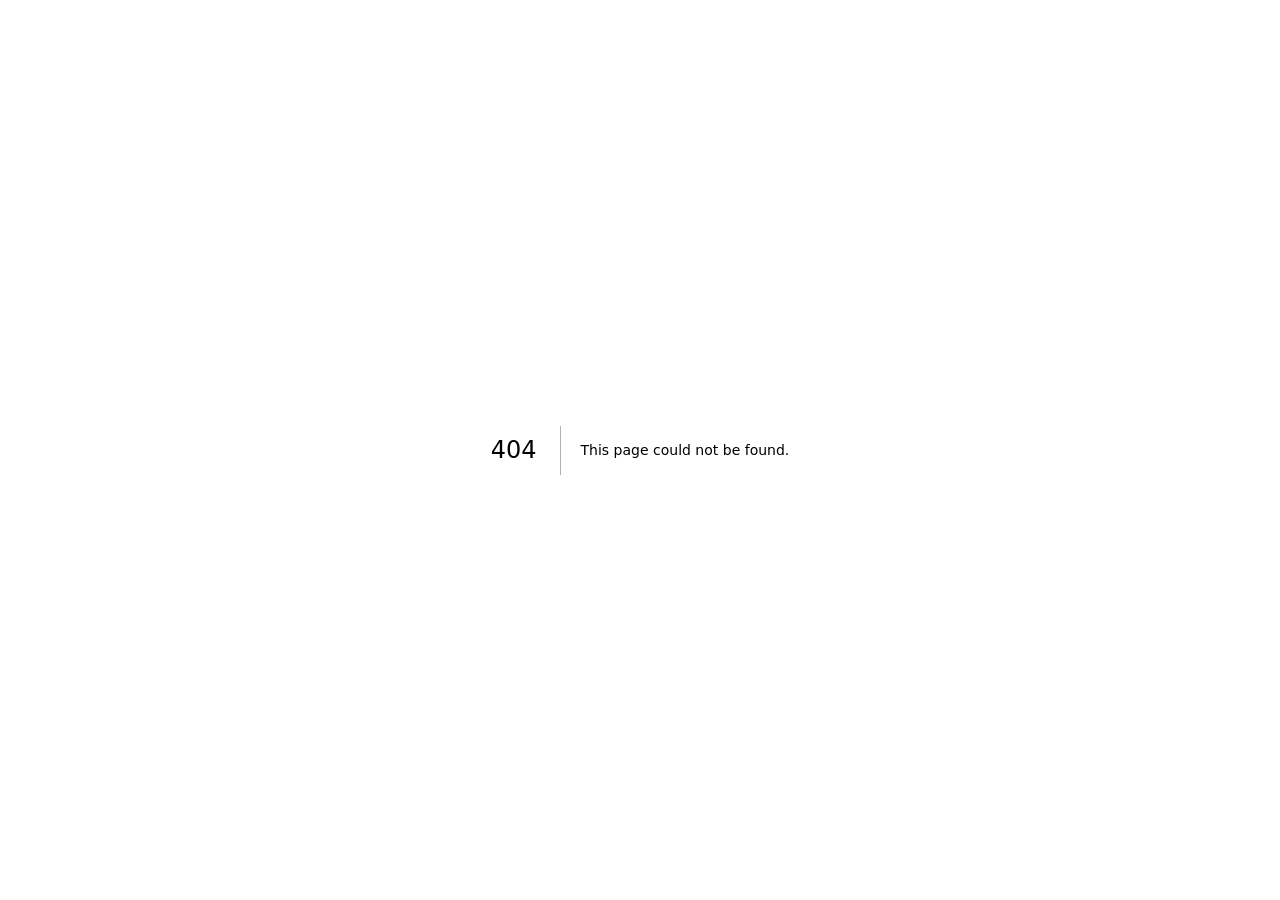
==== 404/index.html @ c5ea3d71 "deploy: v6 — DILLAB rename" ====
<!DOCTYPE html><html lang="en" class="fraunces_c4b80575-module__JgMBeq__variable inter_c15e96cb-module__0bjUvq__variable ibm_plex_mono_bdb4b585-module__35JmoG__variable noto_serif_kr_22323b83-module__LO8jJa__variable h-full"><head><meta charSet="utf-8"/><meta name="viewport" content="width=device-width, initial-scale=1"/><link rel="stylesheet" href="/deepinsightlab-landing/_next/static/chunks/138w5n_ed7k6j.css" data-precedence="next"/><link rel="stylesheet" href="/deepinsightlab-landing/_next/static/chunks/2ii678qt4rax4.css" data-precedence="next"/><link rel="stylesheet" href="/deepinsightlab-landing/_next/static/chunks/2u2od0_vrd44f.css" data-precedence="next"/><link rel="preload" as="script" fetchPriority="low" href="/deepinsightlab-landing/_next/static/chunks/1cxe7yfa6_uqi.js"/><script src="/deepinsightlab-landing/_next/static/chunks/389gwczjf6cuv.js" async=""></script><script src="/deepinsightlab-landing/_next/static/chunks/3rxl-jt3pdxgx.js" async=""></script><script src="/deepinsightlab-landing/_next/static/chunks/turbopack-0c_0icxtpxi1g.js" async=""></script><script src="/deepinsightlab-landing/_next/static/chunks/20u6gzc5dsdeu.js" async=""></script><script src="/deepinsightlab-landing/_next/static/chunks/158myu8e_yme3.js" async=""></script><meta name="robots" content="noindex"/><meta name="next-size-adjust" content=""/><title>404: This page could not be found.</title><title>Deep Insight Lab — Ten thousand reviews. One honest answer.</title><meta name="description" content="Deep Insight Lab turns the chaos of consumer voices into evidence you can act on. A consumer-research company building tools that make honest answers inevitable."/><meta property="og:title" content="Deep Insight Lab — Ten thousand reviews. One honest answer."/><meta property="og:description" content="We turn the chaos of consumer voices into evidence you can act on."/><meta property="og:type" content="website"/><meta name="twitter:card" content="summary"/><meta name="twitter:title" content="Deep Insight Lab — Ten thousand reviews. One honest answer."/><meta name="twitter:description" content="We turn the chaos of consumer voices into evidence you can act on."/><link rel="icon" href="/deepinsightlab-landing/favicon.ico?favicon.2vob68tjqpejf.ico" sizes="256x256" type="image/x-icon"/><script src="/deepinsightlab-landing/_next/static/chunks/0cz1d0mv5g_q7.js" noModule=""></script></head><body class="grain min-h-full antialiased"><div hidden=""><!--$--><!--/$--></div><div style="font-family:system-ui,&quot;Segoe UI&quot;,Roboto,Helvetica,Arial,sans-serif,&quot;Apple Color Emoji&quot;,&quot;Segoe UI Emoji&quot;;height:100vh;text-align:center;display:flex;flex-direction:column;align-items:center;justify-content:center"><div><style>body{color:#000;background:#fff;margin:0}.next-error-h1{border-right:1px solid rgba(0,0,0,.3)}@media (prefers-color-scheme:dark){body{color:#fff;background:#000}.next-error-h1{border-right:1px solid rgba(255,255,255,.3)}}</style><h1 class="next-error-h1" style="display:inline-block;margin:0 20px 0 0;padding:0 23px 0 0;font-size:24px;font-weight:500;vertical-align:top;line-height:49px">404</h1><div style="display:inline-block"><h2 style="font-size:14px;font-weight:400;line-height:49px;margin:0">This page could not be found.</h2></div></div></div><!--$--><!--/$--><script src="/deepinsightlab-landing/_next/static/chunks/1cxe7yfa6_uqi.js" id="_R_" async=""></script><script>(self.__next_f=self.__next_f||[]).push([0])</script><script>self.__next_f.push([1,"1:\"$Sreact.fragment\"\n2:I[7761,[\"/deepinsightlab-landing/_next/static/chunks/20u6gzc5dsdeu.js\",\"/deepinsightlab-landing/_next/static/chunks/158myu8e_yme3.js\"],\"LanguageProvider\"]\n3:I[39756,[\"/deepinsightlab-landing/_next/static/chunks/20u6gzc5dsdeu.js\",\"/deepinsightlab-landing/_next/static/chunks/158myu8e_yme3.js\"],\"default\"]\n4:I[37457,[\"/deepinsightlab-landing/_next/static/chunks/20u6gzc5dsdeu.js\",\"/deepinsightlab-landing/_next/static/chunks/158myu8e_yme3.js\"],\"default\"]\n5:I[97367,[\"/deepinsightlab-landing/_next/static/chunks/20u6gzc5dsdeu.js\",\"/deepinsightlab-landing/_next/static/chunks/158myu8e_yme3.js\"],\"OutletBoundary\"]\n6:\"$Sreact.suspense\"\n9:I[97367,[\"/deepinsightlab-landing/_next/static/chunks/20u6gzc5dsdeu.js\",\"/deepinsightlab-landing/_next/static/chunks/158myu8e_yme3.js\"],\"ViewportBoundary\"]\nb:I[97367,[\"/deepinsightlab-landing/_next/static/chunks/20u6gzc5dsdeu.js\",\"/deepinsightlab-landing/_next/static/chunks/158myu8e_yme3.js\"],\"MetadataBoundary\"]\nd:I[68027,[\"/deepinsightlab-landing/_next/static/chunks/20u6gzc5dsdeu.js\",\"/deepinsightlab-landing/_next/static/chunks/158myu8e_yme3.js\"],\"default\",1]\n:HL[\"/deepinsightlab-landing/_next/static/chunks/138w5n_ed7k6j.css\",\"style\"]\n:HL[\"/deepinsightlab-landing/_next/static/chunks/2ii678qt4rax4.css\",\"style\"]\n:HL[\"/deepinsightlab-landing/_next/static/chunks/2u2od0_vrd44f.css\",\"style\"]\n"])</script><script>self.__next_f.push([1,"0:{\"P\":null,\"c\":[\"\",\"_not-found\",\"\"],\"q\":\"\",\"i\":false,\"f\":[[[\"\",{\"children\":[\"/_not-found\",{\"children\":[\"__PAGE__\",{}]}]},\"$undefined\",\"$undefined\",16],[[\"$\",\"$1\",\"c\",{\"children\":[[[\"$\",\"link\",\"0\",{\"rel\":\"stylesheet\",\"href\":\"/deepinsightlab-landing/_next/static/chunks/138w5n_ed7k6j.css\",\"precedence\":\"next\",\"crossOrigin\":\"$undefined\",\"nonce\":\"$undefined\"}],[\"$\",\"link\",\"1\",{\"rel\":\"stylesheet\",\"href\":\"/deepinsightlab-landing/_next/static/chunks/2ii678qt4rax4.css\",\"precedence\":\"next\",\"crossOrigin\":\"$undefined\",\"nonce\":\"$undefined\"}],[\"$\",\"link\",\"2\",{\"rel\":\"stylesheet\",\"href\":\"/deepinsightlab-landing/_next/static/chunks/2u2od0_vrd44f.css\",\"precedence\":\"next\",\"crossOrigin\":\"$undefined\",\"nonce\":\"$undefined\"}],[\"$\",\"script\",\"script-0\",{\"src\":\"/deepinsightlab-landing/_next/static/chunks/20u6gzc5dsdeu.js\",\"async\":true,\"nonce\":\"$undefined\"}],[\"$\",\"script\",\"script-1\",{\"src\":\"/deepinsightlab-landing/_next/static/chunks/158myu8e_yme3.js\",\"async\":true,\"nonce\":\"$undefined\"}]],[\"$\",\"html\",null,{\"lang\":\"en\",\"className\":\"fraunces_c4b80575-module__JgMBeq__variable inter_c15e96cb-module__0bjUvq__variable ibm_plex_mono_bdb4b585-module__35JmoG__variable noto_serif_kr_22323b83-module__LO8jJa__variable h-full\",\"children\":[\"$\",\"body\",null,{\"className\":\"grain min-h-full antialiased\",\"children\":[\"$\",\"$L2\",null,{\"children\":[\"$\",\"$L3\",null,{\"parallelRouterKey\":\"children\",\"error\":\"$undefined\",\"errorStyles\":\"$undefined\",\"errorScripts\":\"$undefined\",\"template\":[\"$\",\"$L4\",null,{}],\"templateStyles\":\"$undefined\",\"templateScripts\":\"$undefined\",\"notFound\":[[[\"$\",\"title\",null,{\"children\":\"404: This page could not be found.\"}],[\"$\",\"div\",null,{\"style\":{\"fontFamily\":\"system-ui,\\\"Segoe UI\\\",Roboto,Helvetica,Arial,sans-serif,\\\"Apple Color Emoji\\\",\\\"Segoe UI Emoji\\\"\",\"height\":\"100vh\",\"textAlign\":\"center\",\"display\":\"flex\",\"flexDirection\":\"column\",\"alignItems\":\"center\",\"justifyContent\":\"center\"},\"children\":[\"$\",\"div\",null,{\"children\":[[\"$\",\"style\",null,{\"dangerouslySetInnerHTML\":{\"__html\":\"body{color:#000;background:#fff;margin:0}.next-error-h1{border-right:1px solid rgba(0,0,0,.3)}@media (prefers-color-scheme:dark){body{color:#fff;background:#000}.next-error-h1{border-right:1px solid rgba(255,255,255,.3)}}\"}}],[\"$\",\"h1\",null,{\"className\":\"next-error-h1\",\"style\":{\"display\":\"inline-block\",\"margin\":\"0 20px 0 0\",\"padding\":\"0 23px 0 0\",\"fontSize\":24,\"fontWeight\":500,\"verticalAlign\":\"top\",\"lineHeight\":\"49px\"},\"children\":404}],[\"$\",\"div\",null,{\"style\":{\"display\":\"inline-block\"},\"children\":[\"$\",\"h2\",null,{\"style\":{\"fontSize\":14,\"fontWeight\":400,\"lineHeight\":\"49px\",\"margin\":0},\"children\":\"This page could not be found.\"}]}]]}]}]],[]],\"forbidden\":\"$undefined\",\"unauthorized\":\"$undefined\"}]}]}]}]]}],{\"children\":[[\"$\",\"$1\",\"c\",{\"children\":[null,[\"$\",\"$L3\",null,{\"parallelRouterKey\":\"children\",\"error\":\"$undefined\",\"errorStyles\":\"$undefined\",\"errorScripts\":\"$undefined\",\"template\":[\"$\",\"$L4\",null,{}],\"templateStyles\":\"$undefined\",\"templateScripts\":\"$undefined\",\"notFound\":\"$undefined\",\"forbidden\":\"$undefined\",\"unauthorized\":\"$undefined\"}]]}],{\"children\":[[\"$\",\"$1\",\"c\",{\"children\":[[[\"$\",\"title\",null,{\"children\":\"404: This page could not be found.\"}],[\"$\",\"div\",null,{\"style\":\"$0:f:0:1:0:props:children:1:props:children:props:children:props:children:props:notFound:0:1:props:style\",\"children\":[\"$\",\"div\",null,{\"children\":[[\"$\",\"style\",null,{\"dangerouslySetInnerHTML\":{\"__html\":\"body{color:#000;background:#fff;margin:0}.next-error-h1{border-right:1px solid rgba(0,0,0,.3)}@media (prefers-color-scheme:dark){body{color:#fff;background:#000}.next-error-h1{border-right:1px solid rgba(255,255,255,.3)}}\"}}],[\"$\",\"h1\",null,{\"className\":\"next-error-h1\",\"style\":\"$0:f:0:1:0:props:children:1:props:children:props:children:props:children:props:notFound:0:1:props:children:props:children:1:props:style\",\"children\":404}],[\"$\",\"div\",null,{\"style\":\"$0:f:0:1:0:props:children:1:props:children:props:children:props:children:props:notFound:0:1:props:children:props:children:2:props:style\",\"children\":[\"$\",\"h2\",null,{\"style\":\"$0:f:0:1:0:props:children:1:props:children:props:children:props:children:props:notFound:0:1:props:children:props:children:2:props:children:props:style\",\"children\":\"This page could not be found.\"}]}]]}]}]],null,[\"$\",\"$L5\",null,{\"children\":[\"$\",\"$6\",null,{\"name\":\"Next.MetadataOutlet\",\"children\":\"$@7\"}]}]]}],{},null,false,null]},null,false,\"$@8\"]},null,false,null],[\"$\",\"$1\",\"h\",{\"children\":[[\"$\",\"meta\",null,{\"name\":\"robots\",\"content\":\"noindex\"}],[\"$\",\"$L9\",null,{\"children\":\"$La\"}],[\"$\",\"div\",null,{\"hidden\":true,\"children\":[\"$\",\"$Lb\",null,{\"children\":[\"$\",\"$6\",null,{\"name\":\"Next.Metadata\",\"children\":\"$Lc\"}]}]}],[\"$\",\"meta\",null,{\"name\":\"next-size-adjust\",\"content\":\"\"}]]}],false]],\"m\":\"$undefined\",\"G\":[\"$d\",[[\"$\",\"link\",\"0\",{\"rel\":\"stylesheet\",\"href\":\"/deepinsightlab-landing/_next/static/chunks/138w5n_ed7k6j.css\",\"precedence\":\"next\",\"crossOrigin\":\"$undefined\",\"nonce\":\"$undefined\"}],[\"$\",\"link\",\"1\",{\"rel\":\"stylesheet\",\"href\":\"/deepinsightlab-landing/_next/static/chunks/2ii678qt4rax4.css\",\"precedence\":\"next\",\"crossOrigin\":\"$undefined\",\"nonce\":\"$undefined\"}],[\"$\",\"link\",\"2\",{\"rel\":\"stylesheet\",\"href\":\"/deepinsightlab-landing/_next/static/chunks/2u2od0_vrd44f.css\",\"precedence\":\"next\",\"crossOrigin\":\"$undefined\",\"nonce\":\"$undefined\"}]]],\"S\":true,\"h\":null,\"s\":\"$undefined\",\"l\":\"$undefined\",\"p\":\"$undefined\",\"d\":\"$undefined\",\"b\":\"7Vu07axseOOkrfmy8u9i1\"}\n"])</script><script>self.__next_f.push([1,"e:[]\n8:\"$We\"\n"])</script><script>self.__next_f.push([1,"a:[[\"$\",\"meta\",\"0\",{\"charSet\":\"utf-8\"}],[\"$\",\"meta\",\"1\",{\"name\":\"viewport\",\"content\":\"width=device-width, initial-scale=1\"}]]\n"])</script><script>self.__next_f.push([1,"f:I[27201,[\"/deepinsightlab-landing/_next/static/chunks/20u6gzc5dsdeu.js\",\"/deepinsightlab-landing/_next/static/chunks/158myu8e_yme3.js\"],\"IconMark\"]\n7:null\nc:[[\"$\",\"title\",\"0\",{\"children\":\"Deep Insight Lab — Ten thousand reviews. One honest answer.\"}],[\"$\",\"meta\",\"1\",{\"name\":\"description\",\"content\":\"Deep Insight Lab turns the chaos of consumer voices into evidence you can act on. A consumer-research company building tools that make honest answers inevitable.\"}],[\"$\",\"meta\",\"2\",{\"property\":\"og:title\",\"content\":\"Deep Insight Lab — Ten thousand reviews. One honest answer.\"}],[\"$\",\"meta\",\"3\",{\"property\":\"og:description\",\"content\":\"We turn the chaos of consumer voices into evidence you can act on.\"}],[\"$\",\"meta\",\"4\",{\"property\":\"og:type\",\"content\":\"website\"}],[\"$\",\"meta\",\"5\",{\"name\":\"twitter:card\",\"content\":\"summary\"}],[\"$\",\"meta\",\"6\",{\"name\":\"twitter:title\",\"content\":\"Deep Insight Lab — Ten thousand reviews. One honest answer.\"}],[\"$\",\"meta\",\"7\",{\"name\":\"twitter:description\",\"content\":\"We turn the chaos of consumer voices into evidence you can act on.\"}],[\"$\",\"link\",\"8\",{\"rel\":\"icon\",\"href\":\"/deepinsightlab-landing/favicon.ico?favicon.2vob68tjqpejf.ico\",\"sizes\":\"256x256\",\"type\":\"image/x-icon\"}],[\"$\",\"$Lf\",\"9\",{}]]\n"])</script></body></html>
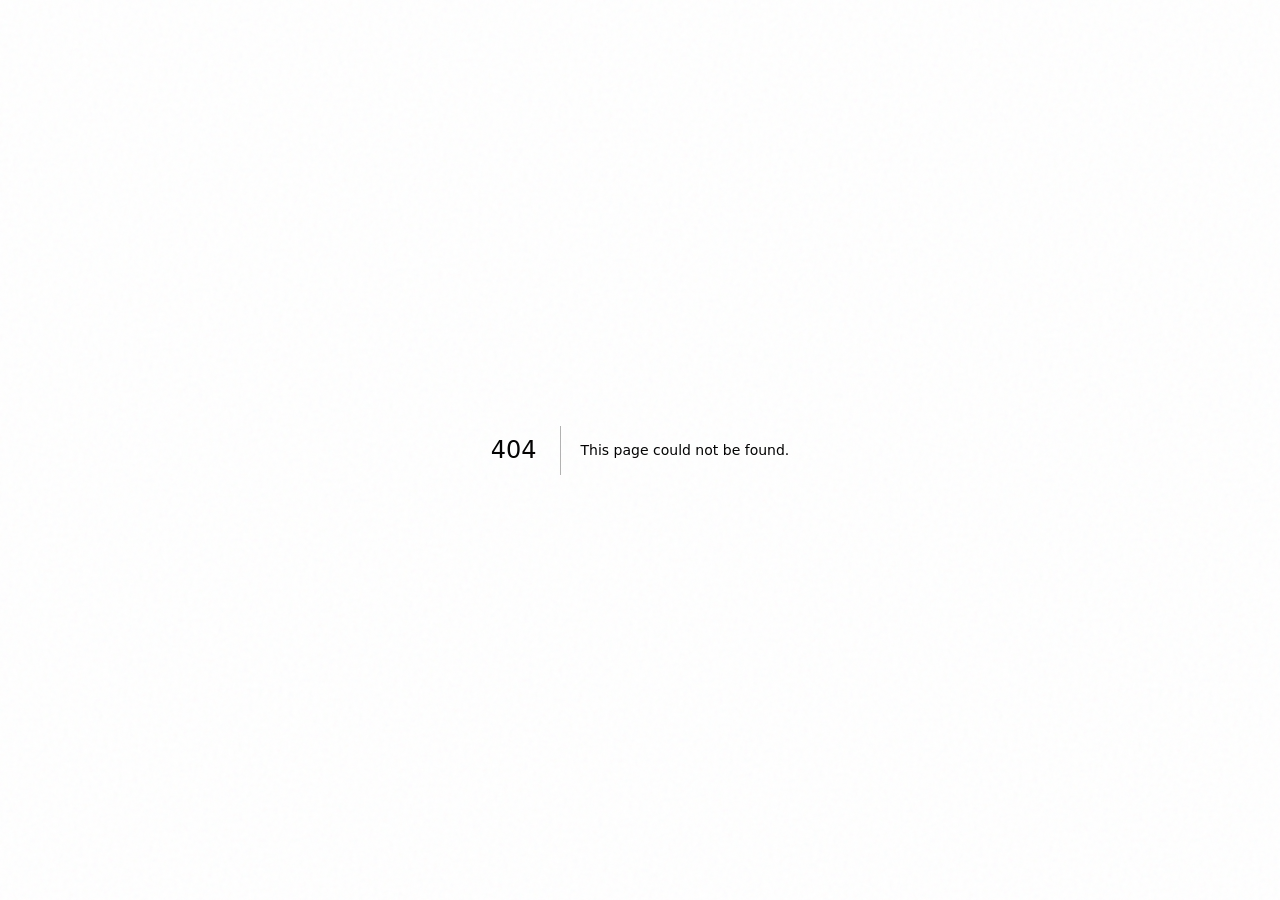
==== commit 7de5ec78: "fix: remove /deepinsightlab-landing basePath — serve assets from custom-domain root 커스텀 도메인(deepinsi" ====
--- a/404/index.html
+++ b/404/index.html
@@ -1 +1 @@
-<!DOCTYPE html><html lang="en" class="fraunces_c4b80575-module__JgMBeq__variable inter_c15e96cb-module__0bjUvq__variable ibm_plex_mono_bdb4b585-module__35JmoG__variable noto_serif_kr_22323b83-module__LO8jJa__variable h-full"><head><meta charSet="utf-8"/><meta name="viewport" content="width=device-width, initial-scale=1"/><link rel="stylesheet" href="/deepinsightlab-landing/_next/static/chunks/138w5n_ed7k6j.css" data-precedence="next"/><link rel="stylesheet" href="/deepinsightlab-landing/_next/static/chunks/2ii678qt4rax4.css" data-precedence="next"/><link rel="stylesheet" href="/deepinsightlab-landing/_next/static/chunks/2u2od0_vrd44f.css" data-precedence="next"/><link rel="preload" as="script" fetchPriority="low" href="/deepinsightlab-landing/_next/static/chunks/1cxe7yfa6_uqi.js"/><script src="/deepinsightlab-landing/_next/static/chunks/389gwczjf6cuv.js" async=""></script><script src="/deepinsightlab-landing/_next/static/chunks/3rxl-jt3pdxgx.js" async=""></script><script src="/deepinsightlab-landing/_next/static/chunks/turbopack-0c_0icxtpxi1g.js" async=""></script><script src="/deepinsightlab-landing/_next/static/chunks/20u6gzc5dsdeu.js" async=""></script><script src="/deepinsightlab-landing/_next/static/chunks/158myu8e_yme3.js" async=""></script><meta name="robots" content="noindex"/><meta name="next-size-adjust" content=""/><title>404: This page could not be found.</title><title>Deep Insight Lab — Ten thousand reviews. One honest answer.</title><meta name="description" content="Deep Insight Lab turns the chaos of consumer voices into evidence you can act on. A consumer-research company building tools that make honest answers inevitable."/><meta property="og:title" content="Deep Insight Lab — Ten thousand reviews. One honest answer."/><meta property="og:description" content="We turn the chaos of consumer voices into evidence you can act on."/><meta property="og:type" content="website"/><meta name="twitter:card" content="summary"/><meta name="twitter:title" content="Deep Insight Lab — Ten thousand reviews. One honest answer."/><meta name="twitter:description" content="We turn the chaos of consumer voices into evidence you can act on."/><link rel="icon" href="/deepinsightlab-landing/favicon.ico?favicon.2vob68tjqpejf.ico" sizes="256x256" type="image/x-icon"/><script src="/deepinsightlab-landing/_next/static/chunks/0cz1d0mv5g_q7.js" noModule=""></script></head><body class="grain min-h-full antialiased"><div hidden=""><!--$--><!--/$--></div><div style="font-family:system-ui,&quot;Segoe UI&quot;,Roboto,Helvetica,Arial,sans-serif,&quot;Apple Color Emoji&quot;,&quot;Segoe UI Emoji&quot;;height:100vh;text-align:center;display:flex;flex-direction:column;align-items:center;justify-content:center"><div><style>body{color:#000;background:#fff;margin:0}.next-error-h1{border-right:1px solid rgba(0,0,0,.3)}@media (prefers-color-scheme:dark){body{color:#fff;background:#000}.next-error-h1{border-right:1px solid rgba(255,255,255,.3)}}</style><h1 class="next-error-h1" style="display:inline-block;margin:0 20px 0 0;padding:0 23px 0 0;font-size:24px;font-weight:500;vertical-align:top;line-height:49px">404</h1><div style="display:inline-block"><h2 style="font-size:14px;font-weight:400;line-height:49px;margin:0">This page could not be found.</h2></div></div></div><!--$--><!--/$--><script src="/deepinsightlab-landing/_next/static/chunks/1cxe7yfa6_uqi.js" id="_R_" async=""></script><script>(self.__next_f=self.__next_f||[]).push([0])</script><script>self.__next_f.push([1,"1:\"$Sreact.fragment\"\n2:I[7761,[\"/deepinsightlab-landing/_next/static/chunks/20u6gzc5dsdeu.js\",\"/deepinsightlab-landing/_next/static/chunks/158myu8e_yme3.js\"],\"LanguageProvider\"]\n3:I[39756,[\"/deepinsightlab-landing/_next/static/chunks/20u6gzc5dsdeu.js\",\"/deepinsightlab-landing/_next/static/chunks/158myu8e_yme3.js\"],\"default\"]\n4:I[37457,[\"/deepinsightlab-landing/_next/static/chunks/20u6gzc5dsdeu.js\",\"/deepinsightlab-landing/_next/static/chunks/158myu8e_yme3.js\"],\"default\"]\n5:I[97367,[\"/deepinsightlab-landing/_next/static/chunks/20u6gzc5dsdeu.js\",\"/deepinsightlab-landing/_next/static/chunks/158myu8e_yme3.js\"],\"OutletBoundary\"]\n6:\"$Sreact.suspense\"\n9:I[97367,[\"/deepinsightlab-landing/_next/static/chunks/20u6gzc5dsdeu.js\",\"/deepinsightlab-landing/_next/static/chunks/158myu8e_yme3.js\"],\"ViewportBoundary\"]\nb:I[97367,[\"/deepinsightlab-landing/_next/static/chunks/20u6gzc5dsdeu.js\",\"/deepinsightlab-landing/_next/static/chunks/158myu8e_yme3.js\"],\"MetadataBoundary\"]\nd:I[68027,[\"/deepinsightlab-landing/_next/static/chunks/20u6gzc5dsdeu.js\",\"/deepinsightlab-landing/_next/static/chunks/158myu8e_yme3.js\"],\"default\",1]\n:HL[\"/deepinsightlab-landing/_next/static/chunks/138w5n_ed7k6j.css\",\"style\"]\n:HL[\"/deepinsightlab-landing/_next/static/chunks/2ii678qt4rax4.css\",\"style\"]\n:HL[\"/deepinsightlab-landing/_next/static/chunks/2u2od0_vrd44f.css\",\"style\"]\n"])</script><script>self.__next_f.push([1,"0:{\"P\":null,\"c\":[\"\",\"_not-found\",\"\"],\"q\":\"\",\"i\":false,\"f\":[[[\"\",{\"children\":[\"/_not-found\",{\"children\":[\"__PAGE__\",{}]}]},\"$undefined\",\"$undefined\",16],[[\"$\",\"$1\",\"c\",{\"children\":[[[\"$\",\"link\",\"0\",{\"rel\":\"stylesheet\",\"href\":\"/deepinsightlab-landing/_next/static/chunks/138w5n_ed7k6j.css\",\"precedence\":\"next\",\"crossOrigin\":\"$undefined\",\"nonce\":\"$undefined\"}],[\"$\",\"link\",\"1\",{\"rel\":\"stylesheet\",\"href\":\"/deepinsightlab-landing/_next/static/chunks/2ii678qt4rax4.css\",\"precedence\":\"next\",\"crossOrigin\":\"$undefined\",\"nonce\":\"$undefined\"}],[\"$\",\"link\",\"2\",{\"rel\":\"stylesheet\",\"href\":\"/deepinsightlab-landing/_next/static/chunks/2u2od0_vrd44f.css\",\"precedence\":\"next\",\"crossOrigin\":\"$undefined\",\"nonce\":\"$undefined\"}],[\"$\",\"script\",\"script-0\",{\"src\":\"/deepinsightlab-landing/_next/static/chunks/20u6gzc5dsdeu.js\",\"async\":true,\"nonce\":\"$undefined\"}],[\"$\",\"script\",\"script-1\",{\"src\":\"/deepinsightlab-landing/_next/static/chunks/158myu8e_yme3.js\",\"async\":true,\"nonce\":\"$undefined\"}]],[\"$\",\"html\",null,{\"lang\":\"en\",\"className\":\"fraunces_c4b80575-module__JgMBeq__variable inter_c15e96cb-module__0bjUvq__variable ibm_plex_mono_bdb4b585-module__35JmoG__variable noto_serif_kr_22323b83-module__LO8jJa__variable h-full\",\"children\":[\"$\",\"body\",null,{\"className\":\"grain min-h-full antialiased\",\"children\":[\"$\",\"$L2\",null,{\"children\":[\"$\",\"$L3\",null,{\"parallelRouterKey\":\"children\",\"error\":\"$undefined\",\"errorStyles\":\"$undefined\",\"errorScripts\":\"$undefined\",\"template\":[\"$\",\"$L4\",null,{}],\"templateStyles\":\"$undefined\",\"templateScripts\":\"$undefined\",\"notFound\":[[[\"$\",\"title\",null,{\"children\":\"404: This page could not be found.\"}],[\"$\",\"div\",null,{\"style\":{\"fontFamily\":\"system-ui,\\\"Segoe UI\\\",Roboto,Helvetica,Arial,sans-serif,\\\"Apple Color Emoji\\\",\\\"Segoe UI Emoji\\\"\",\"height\":\"100vh\",\"textAlign\":\"center\",\"display\":\"flex\",\"flexDirection\":\"column\",\"alignItems\":\"center\",\"justifyContent\":\"center\"},\"children\":[\"$\",\"div\",null,{\"children\":[[\"$\",\"style\",null,{\"dangerouslySetInnerHTML\":{\"__html\":\"body{color:#000;background:#fff;margin:0}.next-error-h1{border-right:1px solid rgba(0,0,0,.3)}@media (prefers-color-scheme:dark){body{color:#fff;background:#000}.next-error-h1{border-right:1px solid rgba(255,255,255,.3)}}\"}}],[\"$\",\"h1\",null,{\"className\":\"next-error-h1\",\"style\":{\"display\":\"inline-block\",\"margin\":\"0 20px 0 0\",\"padding\":\"0 23px 0 0\",\"fontSize\":24,\"fontWeight\":500,\"verticalAlign\":\"top\",\"lineHeight\":\"49px\"},\"children\":404}],[\"$\",\"div\",null,{\"style\":{\"display\":\"inline-block\"},\"children\":[\"$\",\"h2\",null,{\"style\":{\"fontSize\":14,\"fontWeight\":400,\"lineHeight\":\"49px\",\"margin\":0},\"children\":\"This page could not be found.\"}]}]]}]}]],[]],\"forbidden\":\"$undefined\",\"unauthorized\":\"$undefined\"}]}]}]}]]}],{\"children\":[[\"$\",\"$1\",\"c\",{\"children\":[null,[\"$\",\"$L3\",null,{\"parallelRouterKey\":\"children\",\"error\":\"$undefined\",\"errorStyles\":\"$undefined\",\"errorScripts\":\"$undefined\",\"template\":[\"$\",\"$L4\",null,{}],\"templateStyles\":\"$undefined\",\"templateScripts\":\"$undefined\",\"notFound\":\"$undefined\",\"forbidden\":\"$undefined\",\"unauthorized\":\"$undefined\"}]]}],{\"children\":[[\"$\",\"$1\",\"c\",{\"children\":[[[\"$\",\"title\",null,{\"children\":\"404: This page could not be found.\"}],[\"$\",\"div\",null,{\"style\":\"$0:f:0:1:0:props:children:1:props:children:props:children:props:children:props:notFound:0:1:props:style\",\"children\":[\"$\",\"div\",null,{\"children\":[[\"$\",\"style\",null,{\"dangerouslySetInnerHTML\":{\"__html\":\"body{color:#000;background:#fff;margin:0}.next-error-h1{border-right:1px solid rgba(0,0,0,.3)}@media (prefers-color-scheme:dark){body{color:#fff;background:#000}.next-error-h1{border-right:1px solid rgba(255,255,255,.3)}}\"}}],[\"$\",\"h1\",null,{\"className\":\"next-error-h1\",\"style\":\"$0:f:0:1:0:props:children:1:props:children:props:children:props:children:props:notFound:0:1:props:children:props:children:1:props:style\",\"children\":404}],[\"$\",\"div\",null,{\"style\":\"$0:f:0:1:0:props:children:1:props:children:props:children:props:children:props:notFound:0:1:props:children:props:children:2:props:style\",\"children\":[\"$\",\"h2\",null,{\"style\":\"$0:f:0:1:0:props:children:1:props:children:props:children:props:children:props:notFound:0:1:props:children:props:children:2:props:children:props:style\",\"children\":\"This page could not be found.\"}]}]]}]}]],null,[\"$\",\"$L5\",null,{\"children\":[\"$\",\"$6\",null,{\"name\":\"Next.MetadataOutlet\",\"children\":\"$@7\"}]}]]}],{},null,false,null]},null,false,\"$@8\"]},null,false,null],[\"$\",\"$1\",\"h\",{\"children\":[[\"$\",\"meta\",null,{\"name\":\"robots\",\"content\":\"noindex\"}],[\"$\",\"$L9\",null,{\"children\":\"$La\"}],[\"$\",\"div\",null,{\"hidden\":true,\"children\":[\"$\",\"$Lb\",null,{\"children\":[\"$\",\"$6\",null,{\"name\":\"Next.Metadata\",\"children\":\"$Lc\"}]}]}],[\"$\",\"meta\",null,{\"name\":\"next-size-adjust\",\"content\":\"\"}]]}],false]],\"m\":\"$undefined\",\"G\":[\"$d\",[[\"$\",\"link\",\"0\",{\"rel\":\"stylesheet\",\"href\":\"/deepinsightlab-landing/_next/static/chunks/138w5n_ed7k6j.css\",\"precedence\":\"next\",\"crossOrigin\":\"$undefined\",\"nonce\":\"$undefined\"}],[\"$\",\"link\",\"1\",{\"rel\":\"stylesheet\",\"href\":\"/deepinsightlab-landing/_next/static/chunks/2ii678qt4rax4.css\",\"precedence\":\"next\",\"crossOrigin\":\"$undefined\",\"nonce\":\"$undefined\"}],[\"$\",\"link\",\"2\",{\"rel\":\"stylesheet\",\"href\":\"/deepinsightlab-landing/_next/static/chunks/2u2od0_vrd44f.css\",\"precedence\":\"next\",\"crossOrigin\":\"$undefined\",\"nonce\":\"$undefined\"}]]],\"S\":true,\"h\":null,\"s\":\"$undefined\",\"l\":\"$undefined\",\"p\":\"$undefined\",\"d\":\"$undefined\",\"b\":\"7Vu07axseOOkrfmy8u9i1\"}\n"])</script><script>self.__next_f.push([1,"e:[]\n8:\"$We\"\n"])</script><script>self.__next_f.push([1,"a:[[\"$\",\"meta\",\"0\",{\"charSet\":\"utf-8\"}],[\"$\",\"meta\",\"1\",{\"name\":\"viewport\",\"content\":\"width=device-width, initial-scale=1\"}]]\n"])</script><script>self.__next_f.push([1,"f:I[27201,[\"/deepinsightlab-landing/_next/static/chunks/20u6gzc5dsdeu.js\",\"/deepinsightlab-landing/_next/static/chunks/158myu8e_yme3.js\"],\"IconMark\"]\n7:null\nc:[[\"$\",\"title\",\"0\",{\"children\":\"Deep Insight Lab — Ten thousand reviews. One honest answer.\"}],[\"$\",\"meta\",\"1\",{\"name\":\"description\",\"content\":\"Deep Insight Lab turns the chaos of consumer voices into evidence you can act on. A consumer-research company building tools that make honest answers inevitable.\"}],[\"$\",\"meta\",\"2\",{\"property\":\"og:title\",\"content\":\"Deep Insight Lab — Ten thousand reviews. One honest answer.\"}],[\"$\",\"meta\",\"3\",{\"property\":\"og:description\",\"content\":\"We turn the chaos of consumer voices into evidence you can act on.\"}],[\"$\",\"meta\",\"4\",{\"property\":\"og:type\",\"content\":\"website\"}],[\"$\",\"meta\",\"5\",{\"name\":\"twitter:card\",\"content\":\"summary\"}],[\"$\",\"meta\",\"6\",{\"name\":\"twitter:title\",\"content\":\"Deep Insight Lab — Ten thousand reviews. One honest answer.\"}],[\"$\",\"meta\",\"7\",{\"name\":\"twitter:description\",\"content\":\"We turn the chaos of consumer voices into evidence you can act on.\"}],[\"$\",\"link\",\"8\",{\"rel\":\"icon\",\"href\":\"/deepinsightlab-landing/favicon.ico?favicon.2vob68tjqpejf.ico\",\"sizes\":\"256x256\",\"type\":\"image/x-icon\"}],[\"$\",\"$Lf\",\"9\",{}]]\n"])</script></body></html>+<!DOCTYPE html><html lang="en" class="fraunces_c4b80575-module__JgMBeq__variable inter_c15e96cb-module__0bjUvq__variable ibm_plex_mono_bdb4b585-module__35JmoG__variable noto_serif_kr_22323b83-module__LO8jJa__variable h-full"><head><meta charSet="utf-8"/><meta name="viewport" content="width=device-width, initial-scale=1"/><link rel="stylesheet" href="/_next/static/chunks/138w5n_ed7k6j.css" data-precedence="next"/><link rel="stylesheet" href="/_next/static/chunks/2ii678qt4rax4.css" data-precedence="next"/><link rel="stylesheet" href="/_next/static/chunks/2u2od0_vrd44f.css" data-precedence="next"/><link rel="preload" as="script" fetchPriority="low" href="/_next/static/chunks/1cxe7yfa6_uqi.js"/><script src="/_next/static/chunks/389gwczjf6cuv.js" async=""></script><script src="/_next/static/chunks/3rxl-jt3pdxgx.js" async=""></script><script src="/_next/static/chunks/turbopack-0c_0icxtpxi1g.js" async=""></script><script src="/_next/static/chunks/20u6gzc5dsdeu.js" async=""></script><script src="/_next/static/chunks/158myu8e_yme3.js" async=""></script><meta name="robots" content="noindex"/><meta name="next-size-adjust" content=""/><title>404: This page could not be found.</title><title>Deep Insight Lab — Ten thousand reviews. One honest answer.</title><meta name="description" content="Deep Insight Lab turns the chaos of consumer voices into evidence you can act on. A consumer-research company building tools that make honest answers inevitable."/><meta property="og:title" content="Deep Insight Lab — Ten thousand reviews. One honest answer."/><meta property="og:description" content="We turn the chaos of consumer voices into evidence you can act on."/><meta property="og:type" content="website"/><meta name="twitter:card" content="summary"/><meta name="twitter:title" content="Deep Insight Lab — Ten thousand reviews. One honest answer."/><meta name="twitter:description" content="We turn the chaos of consumer voices into evidence you can act on."/><link rel="icon" href="/favicon.ico?favicon.2vob68tjqpejf.ico" sizes="256x256" type="image/x-icon"/><script src="/_next/static/chunks/0cz1d0mv5g_q7.js" noModule=""></script></head><body class="grain min-h-full antialiased"><div hidden=""><!--$--><!--/$--></div><div style="font-family:system-ui,&quot;Segoe UI&quot;,Roboto,Helvetica,Arial,sans-serif,&quot;Apple Color Emoji&quot;,&quot;Segoe UI Emoji&quot;;height:100vh;text-align:center;display:flex;flex-direction:column;align-items:center;justify-content:center"><div><style>body{color:#000;background:#fff;margin:0}.next-error-h1{border-right:1px solid rgba(0,0,0,.3)}@media (prefers-color-scheme:dark){body{color:#fff;background:#000}.next-error-h1{border-right:1px solid rgba(255,255,255,.3)}}</style><h1 class="next-error-h1" style="display:inline-block;margin:0 20px 0 0;padding:0 23px 0 0;font-size:24px;font-weight:500;vertical-align:top;line-height:49px">404</h1><div style="display:inline-block"><h2 style="font-size:14px;font-weight:400;line-height:49px;margin:0">This page could not be found.</h2></div></div></div><!--$--><!--/$--><script src="/_next/static/chunks/1cxe7yfa6_uqi.js" id="_R_" async=""></script><script>(self.__next_f=self.__next_f||[]).push([0])</script><script>self.__next_f.push([1,"1:\"$Sreact.fragment\"\n2:I[7761,[\"/_next/static/chunks/20u6gzc5dsdeu.js\",\"/_next/static/chunks/158myu8e_yme3.js\"],\"LanguageProvider\"]\n3:I[39756,[\"/_next/static/chunks/20u6gzc5dsdeu.js\",\"/_next/static/chunks/158myu8e_yme3.js\"],\"default\"]\n4:I[37457,[\"/_next/static/chunks/20u6gzc5dsdeu.js\",\"/_next/static/chunks/158myu8e_yme3.js\"],\"default\"]\n5:I[97367,[\"/_next/static/chunks/20u6gzc5dsdeu.js\",\"/_next/static/chunks/158myu8e_yme3.js\"],\"OutletBoundary\"]\n6:\"$Sreact.suspense\"\n9:I[97367,[\"/_next/static/chunks/20u6gzc5dsdeu.js\",\"/_next/static/chunks/158myu8e_yme3.js\"],\"ViewportBoundary\"]\nb:I[97367,[\"/_next/static/chunks/20u6gzc5dsdeu.js\",\"/_next/static/chunks/158myu8e_yme3.js\"],\"MetadataBoundary\"]\nd:I[68027,[\"/_next/static/chunks/20u6gzc5dsdeu.js\",\"/_next/static/chunks/158myu8e_yme3.js\"],\"default\",1]\n:HL[\"/_next/static/chunks/138w5n_ed7k6j.css\",\"style\"]\n:HL[\"/_next/static/chunks/2ii678qt4rax4.css\",\"style\"]\n:HL[\"/_next/static/chunks/2u2od0_vrd44f.css\",\"style\"]\n"])</script><script>self.__next_f.push([1,"0:{\"P\":null,\"c\":[\"\",\"_not-found\",\"\"],\"q\":\"\",\"i\":false,\"f\":[[[\"\",{\"children\":[\"/_not-found\",{\"children\":[\"__PAGE__\",{}]}]},\"$undefined\",\"$undefined\",16],[[\"$\",\"$1\",\"c\",{\"children\":[[[\"$\",\"link\",\"0\",{\"rel\":\"stylesheet\",\"href\":\"/_next/static/chunks/138w5n_ed7k6j.css\",\"precedence\":\"next\",\"crossOrigin\":\"$undefined\",\"nonce\":\"$undefined\"}],[\"$\",\"link\",\"1\",{\"rel\":\"stylesheet\",\"href\":\"/_next/static/chunks/2ii678qt4rax4.css\",\"precedence\":\"next\",\"crossOrigin\":\"$undefined\",\"nonce\":\"$undefined\"}],[\"$\",\"link\",\"2\",{\"rel\":\"stylesheet\",\"href\":\"/_next/static/chunks/2u2od0_vrd44f.css\",\"precedence\":\"next\",\"crossOrigin\":\"$undefined\",\"nonce\":\"$undefined\"}],[\"$\",\"script\",\"script-0\",{\"src\":\"/_next/static/chunks/20u6gzc5dsdeu.js\",\"async\":true,\"nonce\":\"$undefined\"}],[\"$\",\"script\",\"script-1\",{\"src\":\"/_next/static/chunks/158myu8e_yme3.js\",\"async\":true,\"nonce\":\"$undefined\"}]],[\"$\",\"html\",null,{\"lang\":\"en\",\"className\":\"fraunces_c4b80575-module__JgMBeq__variable inter_c15e96cb-module__0bjUvq__variable ibm_plex_mono_bdb4b585-module__35JmoG__variable noto_serif_kr_22323b83-module__LO8jJa__variable h-full\",\"children\":[\"$\",\"body\",null,{\"className\":\"grain min-h-full antialiased\",\"children\":[\"$\",\"$L2\",null,{\"children\":[\"$\",\"$L3\",null,{\"parallelRouterKey\":\"children\",\"error\":\"$undefined\",\"errorStyles\":\"$undefined\",\"errorScripts\":\"$undefined\",\"template\":[\"$\",\"$L4\",null,{}],\"templateStyles\":\"$undefined\",\"templateScripts\":\"$undefined\",\"notFound\":[[[\"$\",\"title\",null,{\"children\":\"404: This page could not be found.\"}],[\"$\",\"div\",null,{\"style\":{\"fontFamily\":\"system-ui,\\\"Segoe UI\\\",Roboto,Helvetica,Arial,sans-serif,\\\"Apple Color Emoji\\\",\\\"Segoe UI Emoji\\\"\",\"height\":\"100vh\",\"textAlign\":\"center\",\"display\":\"flex\",\"flexDirection\":\"column\",\"alignItems\":\"center\",\"justifyContent\":\"center\"},\"children\":[\"$\",\"div\",null,{\"children\":[[\"$\",\"style\",null,{\"dangerouslySetInnerHTML\":{\"__html\":\"body{color:#000;background:#fff;margin:0}.next-error-h1{border-right:1px solid rgba(0,0,0,.3)}@media (prefers-color-scheme:dark){body{color:#fff;background:#000}.next-error-h1{border-right:1px solid rgba(255,255,255,.3)}}\"}}],[\"$\",\"h1\",null,{\"className\":\"next-error-h1\",\"style\":{\"display\":\"inline-block\",\"margin\":\"0 20px 0 0\",\"padding\":\"0 23px 0 0\",\"fontSize\":24,\"fontWeight\":500,\"verticalAlign\":\"top\",\"lineHeight\":\"49px\"},\"children\":404}],[\"$\",\"div\",null,{\"style\":{\"display\":\"inline-block\"},\"children\":[\"$\",\"h2\",null,{\"style\":{\"fontSize\":14,\"fontWeight\":400,\"lineHeight\":\"49px\",\"margin\":0},\"children\":\"This page could not be found.\"}]}]]}]}]],[]],\"forbidden\":\"$undefined\",\"unauthorized\":\"$undefined\"}]}]}]}]]}],{\"children\":[[\"$\",\"$1\",\"c\",{\"children\":[null,[\"$\",\"$L3\",null,{\"parallelRouterKey\":\"children\",\"error\":\"$undefined\",\"errorStyles\":\"$undefined\",\"errorScripts\":\"$undefined\",\"template\":[\"$\",\"$L4\",null,{}],\"templateStyles\":\"$undefined\",\"templateScripts\":\"$undefined\",\"notFound\":\"$undefined\",\"forbidden\":\"$undefined\",\"unauthorized\":\"$undefined\"}]]}],{\"children\":[[\"$\",\"$1\",\"c\",{\"children\":[[[\"$\",\"title\",null,{\"children\":\"404: This page could not be found.\"}],[\"$\",\"div\",null,{\"style\":\"$0:f:0:1:0:props:children:1:props:children:props:children:props:children:props:notFound:0:1:props:style\",\"children\":[\"$\",\"div\",null,{\"children\":[[\"$\",\"style\",null,{\"dangerouslySetInnerHTML\":{\"__html\":\"body{color:#000;background:#fff;margin:0}.next-error-h1{border-right:1px solid rgba(0,0,0,.3)}@media (prefers-color-scheme:dark){body{color:#fff;background:#000}.next-error-h1{border-right:1px solid rgba(255,255,255,.3)}}\"}}],[\"$\",\"h1\",null,{\"className\":\"next-error-h1\",\"style\":\"$0:f:0:1:0:props:children:1:props:children:props:children:props:children:props:notFound:0:1:props:children:props:children:1:props:style\",\"children\":404}],[\"$\",\"div\",null,{\"style\":\"$0:f:0:1:0:props:children:1:props:children:props:children:props:children:props:notFound:0:1:props:children:props:children:2:props:style\",\"children\":[\"$\",\"h2\",null,{\"style\":\"$0:f:0:1:0:props:children:1:props:children:props:children:props:children:props:notFound:0:1:props:children:props:children:2:props:children:props:style\",\"children\":\"This page could not be found.\"}]}]]}]}]],null,[\"$\",\"$L5\",null,{\"children\":[\"$\",\"$6\",null,{\"name\":\"Next.MetadataOutlet\",\"children\":\"$@7\"}]}]]}],{},null,false,null]},null,false,\"$@8\"]},null,false,null],[\"$\",\"$1\",\"h\",{\"children\":[[\"$\",\"meta\",null,{\"name\":\"robots\",\"content\":\"noindex\"}],[\"$\",\"$L9\",null,{\"children\":\"$La\"}],[\"$\",\"div\",null,{\"hidden\":true,\"children\":[\"$\",\"$Lb\",null,{\"children\":[\"$\",\"$6\",null,{\"name\":\"Next.Metadata\",\"children\":\"$Lc\"}]}]}],[\"$\",\"meta\",null,{\"name\":\"next-size-adjust\",\"content\":\"\"}]]}],false]],\"m\":\"$undefined\",\"G\":[\"$d\",[[\"$\",\"link\",\"0\",{\"rel\":\"stylesheet\",\"href\":\"/_next/static/chunks/138w5n_ed7k6j.css\",\"precedence\":\"next\",\"crossOrigin\":\"$undefined\",\"nonce\":\"$undefined\"}],[\"$\",\"link\",\"1\",{\"rel\":\"stylesheet\",\"href\":\"/_next/static/chunks/2ii678qt4rax4.css\",\"precedence\":\"next\",\"crossOrigin\":\"$undefined\",\"nonce\":\"$undefined\"}],[\"$\",\"link\",\"2\",{\"rel\":\"stylesheet\",\"href\":\"/_next/static/chunks/2u2od0_vrd44f.css\",\"precedence\":\"next\",\"crossOrigin\":\"$undefined\",\"nonce\":\"$undefined\"}]]],\"S\":true,\"h\":null,\"s\":\"$undefined\",\"l\":\"$undefined\",\"p\":\"$undefined\",\"d\":\"$undefined\",\"b\":\"7Vu07axseOOkrfmy8u9i1\"}\n"])</script><script>self.__next_f.push([1,"e:[]\n8:\"$We\"\n"])</script><script>self.__next_f.push([1,"a:[[\"$\",\"meta\",\"0\",{\"charSet\":\"utf-8\"}],[\"$\",\"meta\",\"1\",{\"name\":\"viewport\",\"content\":\"width=device-width, initial-scale=1\"}]]\n"])</script><script>self.__next_f.push([1,"f:I[27201,[\"/_next/static/chunks/20u6gzc5dsdeu.js\",\"/_next/static/chunks/158myu8e_yme3.js\"],\"IconMark\"]\n7:null\nc:[[\"$\",\"title\",\"0\",{\"children\":\"Deep Insight Lab — Ten thousand reviews. One honest answer.\"}],[\"$\",\"meta\",\"1\",{\"name\":\"description\",\"content\":\"Deep Insight Lab turns the chaos of consumer voices into evidence you can act on. A consumer-research company building tools that make honest answers inevitable.\"}],[\"$\",\"meta\",\"2\",{\"property\":\"og:title\",\"content\":\"Deep Insight Lab — Ten thousand reviews. One honest answer.\"}],[\"$\",\"meta\",\"3\",{\"property\":\"og:description\",\"content\":\"We turn the chaos of consumer voices into evidence you can act on.\"}],[\"$\",\"meta\",\"4\",{\"property\":\"og:type\",\"content\":\"website\"}],[\"$\",\"meta\",\"5\",{\"name\":\"twitter:card\",\"content\":\"summary\"}],[\"$\",\"meta\",\"6\",{\"name\":\"twitter:title\",\"content\":\"Deep Insight Lab — Ten thousand reviews. One honest answer.\"}],[\"$\",\"meta\",\"7\",{\"name\":\"twitter:description\",\"content\":\"We turn the chaos of consumer voices into evidence you can act on.\"}],[\"$\",\"link\",\"8\",{\"rel\":\"icon\",\"href\":\"/favicon.ico?favicon.2vob68tjqpejf.ico\",\"sizes\":\"256x256\",\"type\":\"image/x-icon\"}],[\"$\",\"$Lf\",\"9\",{}]]\n"])</script></body></html>
--- a/_next/static/chunks/138w5n_ed7k6j.css
+++ b/_next/static/chunks/138w5n_ed7k6j.css
@@ -0,0 +1,3 @@
+@font-face{font-family:Fraunces;font-style:italic;font-weight:100 900;font-display:swap;src:url(../media/50a3f1070da3c6cc-s.2xm1k7t3a0pcd.woff2)format("woff2");unicode-range:U+102-103,U+110-111,U+128-129,U+168-169,U+1A0-1A1,U+1AF-1B0,U+300-301,U+303-304,U+308-309,U+323,U+329,U+1EA0-1EF9,U+20AB}@font-face{font-family:Fraunces;font-style:italic;font-weight:100 900;font-display:swap;src:url(../media/b887d91685b8c137-s.330vchwb4izzb.woff2)format("woff2");unicode-range:U+100-2BA,U+2BD-2C5,U+2C7-2CC,U+2CE-2D7,U+2DD-2FF,U+304,U+308,U+329,U+1D00-1DBF,U+1E00-1E9F,U+1EF2-1EFF,U+2020,U+20A0-20AB,U+20AD-20C0,U+2113,U+2C60-2C7F,U+A720-A7FF}@font-face{font-family:Fraunces;font-style:italic;font-weight:100 900;font-display:swap;src:url(../media/3c7c6164b2587822-s.p.16u3vygyjnhr0.woff2)format("woff2");unicode-range:U+??,U+131,U+152-153,U+2BB-2BC,U+2C6,U+2DA,U+2DC,U+304,U+308,U+329,U+2000-206F,U+20AC,U+2122,U+2191,U+2193,U+2212,U+2215,U+FEFF,U+FFFD}@font-face{font-family:Fraunces;font-style:normal;font-weight:100 900;font-display:swap;src:url(../media/1e219c03c996efbd-s.2qo5md4hn_gum.woff2)format("woff2");unicode-range:U+102-103,U+110-111,U+128-129,U+168-169,U+1A0-1A1,U+1AF-1B0,U+300-301,U+303-304,U+308-309,U+323,U+329,U+1EA0-1EF9,U+20AB}@font-face{font-family:Fraunces;font-style:normal;font-weight:100 900;font-display:swap;src:url(../media/b35b0dbffda7f2c4-s.1d9rlgtqyj_-l.woff2)format("woff2");unicode-range:U+100-2BA,U+2BD-2C5,U+2C7-2CC,U+2CE-2D7,U+2DD-2FF,U+304,U+308,U+329,U+1D00-1DBF,U+1E00-1E9F,U+1EF2-1EFF,U+2020,U+20A0-20AB,U+20AD-20C0,U+2113,U+2C60-2C7F,U+A720-A7FF}@font-face{font-family:Fraunces;font-style:normal;font-weight:100 900;font-display:swap;src:url(../media/03bda585a99c6450-s.p.32sris142tqlb.woff2)format("woff2");unicode-range:U+??,U+131,U+152-153,U+2BB-2BC,U+2C6,U+2DA,U+2DC,U+304,U+308,U+329,U+2000-206F,U+20AC,U+2122,U+2191,U+2193,U+2212,U+2215,U+FEFF,U+FFFD}@font-face{font-family:Fraunces Fallback;src:local(Times New Roman);ascent-override:84.71%;descent-override:22.09%;line-gap-override:0.0%;size-adjust:115.45%}.fraunces_c4b80575-module__JgMBeq__className{font-family:Fraunces,Fraunces Fallback}.fraunces_c4b80575-module__JgMBeq__variable{--font-fraunces:"Fraunces", "Fraunces Fallback"}
+@font-face{font-family:Inter;font-style:normal;font-weight:100 900;font-display:swap;src:url(../media/2c55a0e60120577a-s.0-dom-5bn10r2.woff2)format("woff2");unicode-range:U+460-52F,U+1C80-1C8A,U+20B4,U+2DE0-2DFF,U+A640-A69F,U+FE2E-FE2F}@font-face{font-family:Inter;font-style:normal;font-weight:100 900;font-display:swap;src:url(../media/9c72aa0f40e4eef8-s.1y4-pdgsjb-pw.woff2)format("woff2");unicode-range:U+301,U+400-45F,U+490-491,U+4B0-4B1,U+2116}@font-face{font-family:Inter;font-style:normal;font-weight:100 900;font-display:swap;src:url(../media/ad66f9afd8947f86-s.3lvt2whj97whp.woff2)format("woff2");unicode-range:U+1F??}@font-face{font-family:Inter;font-style:normal;font-weight:100 900;font-display:swap;src:url(../media/5476f68d60460930-s.2uwcyprjm3xu3.woff2)format("woff2");unicode-range:U+370-377,U+37A-37F,U+384-38A,U+38C,U+38E-3A1,U+3A3-3FF}@font-face{font-family:Inter;font-style:normal;font-weight:100 900;font-display:swap;src:url(../media/2bbe8d2671613f1f-s.0k62hbripvv8p.woff2)format("woff2");unicode-range:U+102-103,U+110-111,U+128-129,U+168-169,U+1A0-1A1,U+1AF-1B0,U+300-301,U+303-304,U+308-309,U+323,U+329,U+1EA0-1EF9,U+20AB}@font-face{font-family:Inter;font-style:normal;font-weight:100 900;font-display:swap;src:url(../media/1bffadaabf893a1e-s.3-6t-g6q0vh0a.woff2)format("woff2");unicode-range:U+100-2BA,U+2BD-2C5,U+2C7-2CC,U+2CE-2D7,U+2DD-2FF,U+304,U+308,U+329,U+1D00-1DBF,U+1E00-1E9F,U+1EF2-1EFF,U+2020,U+20A0-20AB,U+20AD-20C0,U+2113,U+2C60-2C7F,U+A720-A7FF}@font-face{font-family:Inter;font-style:normal;font-weight:100 900;font-display:swap;src:url(../media/83afe278b6a6bb3c-s.p.2bn3s6zvc0dyp.woff2)format("woff2");unicode-range:U+??,U+131,U+152-153,U+2BB-2BC,U+2C6,U+2DA,U+2DC,U+304,U+308,U+329,U+2000-206F,U+20AC,U+2122,U+2191,U+2193,U+2212,U+2215,U+FEFF,U+FFFD}@font-face{font-family:Inter Fallback;src:local(Arial);ascent-override:90.44%;descent-override:22.52%;line-gap-override:0.0%;size-adjust:107.12%}.inter_c15e96cb-module__0bjUvq__className{font-family:Inter,Inter Fallback;font-style:normal}.inter_c15e96cb-module__0bjUvq__variable{--font-inter:"Inter", "Inter Fallback"}
+@font-face{font-family:IBM Plex Mono;font-style:normal;font-weight:400;font-display:swap;src:url(../media/e390973e931a41c5-s.0rgnxg2b64rzs.woff2)format("woff2");unicode-range:U+460-52F,U+1C80-1C8A,U+20B4,U+2DE0-2DFF,U+A640-A69F,U+FE2E-FE2F}@font-face{font-family:IBM Plex Mono;font-style:normal;font-weight:400;font-display:swap;src:url(../media/59b15b4bcd7b1eb5-s.2vemzm0itqzfy.woff2)format("woff2");unicode-range:U+301,U+400-45F,U+490-491,U+4B0-4B1,U+2116}@font-face{font-family:IBM Plex Mono;font-style:normal;font-weight:400;font-display:swap;src:url(../media/e532fa1b9921e1cd-s.3cb5lpr2l6xud.woff2)format("woff2");unicode-range:U+102-103,U+110-111,U+128-129,U+168-169,U+1A0-1A1,U+1AF-1B0,U+300-301,U+303-304,U+308-309,U+323,U+329,U+1EA0-1EF9,U+20AB}@font-face{font-family:IBM Plex Mono;font-style:normal;font-weight:400;font-display:swap;src:url(../media/2fe89d53234c61d4-s.1u30mmyq6lnsd.woff2)format("woff2");unicode-range:U+100-2BA,U+2BD-2C5,U+2C7-2CC,U+2CE-2D7,U+2DD-2FF,U+304,U+308,U+329,U+1D00-1DBF,U+1E00-1E9F,U+1EF2-1EFF,U+2020,U+20A0-20AB,U+20AD-20C0,U+2113,U+2C60-2C7F,U+A720-A7FF}@font-face{font-family:IBM Plex Mono;font-style:normal;font-weight:400;font-display:swap;src:url(../media/99e609270109b47d-s.p.40sczeszzbjw1.woff2)format("woff2");unicode-range:U+??,U+131,U+152-153,U+2BB-2BC,U+2C6,U+2DA,U+2DC,U+304,U+308,U+329,U+2000-206F,U+20AC,U+2122,U+2191,U+2193,U+2212,U+2215,U+FEFF,U+FFFD}@font-face{font-family:IBM Plex Mono;font-style:normal;font-weight:500;font-display:swap;src:url(../media/5e05ae5b48faa55e-s.1yd4_i3e35931.woff2)format("woff2");unicode-range:U+460-52F,U+1C80-1C8A,U+20B4,U+2DE0-2DFF,U+A640-A69F,U+FE2E-FE2F}@font-face{font-family:IBM Plex Mono;font-style:normal;font-weight:500;font-display:swap;src:url(../media/a7afbb44bec2bb18-s.1qc6dx89jd2qv.woff2)format("woff2");unicode-range:U+301,U+400-45F,U+490-491,U+4B0-4B1,U+2116}@font-face{font-family:IBM Plex Mono;font-style:normal;font-weight:500;font-display:swap;src:url(../media/02263ebadd758ea4-s.29yke99gs9qpn.woff2)format("woff2");unicode-range:U+102-103,U+110-111,U+128-129,U+168-169,U+1A0-1A1,U+1AF-1B0,U+300-301,U+303-304,U+308-309,U+323,U+329,U+1EA0-1EF9,U+20AB}@font-face{font-family:IBM Plex Mono;font-style:normal;font-weight:500;font-display:swap;src:url(../media/68757d6cddeff913-s.1i-sca43-qwng.woff2)format("woff2");unicode-range:U+100-2BA,U+2BD-2C5,U+2C7-2CC,U+2CE-2D7,U+2DD-2FF,U+304,U+308,U+329,U+1D00-1DBF,U+1E00-1E9F,U+1EF2-1EFF,U+2020,U+20A0-20AB,U+20AD-20C0,U+2113,U+2C60-2C7F,U+A720-A7FF}@font-face{font-family:IBM Plex Mono;font-style:normal;font-weight:500;font-display:swap;src:url(../media/effe91970fc4db64-s.p.0oace-s_gkfks.woff2)format("woff2");unicode-range:U+??,U+131,U+152-153,U+2BB-2BC,U+2C6,U+2DA,U+2DC,U+304,U+308,U+329,U+2000-206F,U+20AC,U+2122,U+2191,U+2193,U+2212,U+2215,U+FEFF,U+FFFD}@font-face{font-family:IBM Plex Mono Fallback;src:local(Arial);ascent-override:76.16%;descent-override:20.43%;line-gap-override:0.0%;size-adjust:134.59%}.ibm_plex_mono_bdb4b585-module__35JmoG__className{font-family:IBM Plex Mono,IBM Plex Mono Fallback;font-style:normal}.ibm_plex_mono_bdb4b585-module__35JmoG__variable{--font-plex-mono:"IBM Plex Mono", "IBM Plex Mono Fallback"}
--- a/_next/static/chunks/2ii678qt4rax4.css
+++ b/_next/static/chunks/2ii678qt4rax4.css
@@ -0,0 +1 @@
+@font-face{font-family:Noto Serif KR;font-style:normal;font-weight:400;font-display:swap;src:url(../media/fc6abacd82dc672b-s.14y8c9y-7ey1x.woff2)format("woff2");unicode-range:U+F9CA-FA0B,U+FF03-FF05,U+FF07,U+FF0A-FF0B,U+FF0D-FF19,U+FF1B,U+FF1D,U+FF20-FF5B,U+FF5D,U+FFE0-FFE3,U+FFE5-FFE6}@font-face{font-family:Noto Serif KR;font-style:normal;font-weight:400;font-display:swap;src:url(../media/36a2407eb88b2958-s.3yj2fkcow1p34.woff2)format("woff2");unicode-range:U+F92F-F980,U+F982-F9C9}@font-face{font-family:Noto Serif KR;font-style:normal;font-weight:400;font-display:swap;src:url(../media/939426f8fad910fe-s.2jzgdhqfck61s.woff2)format("woff2");unicode-range:U+D723-D728,U+D72A-D733,U+D735-D748,U+D74A-D74F,U+D752-D753,U+D755-D757,U+D75A-D75F,U+D762-D764,U+D766-D768,U+D76A-D76B,U+D76D-D76F,U+D771-D787,U+D789-D78B,U+D78D-D78F,U+D791-D797,U+D79A,U+D79C,U+D79E-D7A3,U+F900-F909,U+F90B-F92E}@font-face{font-family:Noto Serif KR;font-style:normal;font-weight:400;font-display:swap;src:url(../media/ff5892dd9c8e8bdb-s.15dspbbu-tov7.woff2)format("woff2");unicode-range:U+D679-D68B,U+D68E-D69E,U+D6A0,U+D6A2-D6A7,U+D6A9-D6C3,U+D6C6-D6C7,U+D6C9-D6CB,U+D6CD-D6D3,U+D6D5-D6D6,U+D6D8-D6E3,U+D6E5-D6E7,U+D6E9-D6FB,U+D6FD-D717,U+D719-D71F,U+D721-D722}@font-face{font-family:Noto Serif KR;font-style:normal;font-weight:400;font-display:swap;src:url(../media/a3c2e37326615e2c-s.2t-8pvkswh1cx.woff2)format("woff2");unicode-range:U+D5BC-D5C7,U+D5CA-D5CB,U+D5CD-D5CF,U+D5D1-D5D7,U+D5D9-D5DA,U+D5DC,U+D5DE-D5E3,U+D5E6-D5E7,U+D5E9-D5EB,U+D5ED-D5F6,U+D5F8,U+D5FA-D5FF,U+D602-D603,U+D605-D607,U+D609-D60F,U+D612-D613,U+D616-D61B,U+D61D-D637,U+D63A-D63B,U+D63D-D63F,U+D641-D647,U+D64A-D64C,U+D64E-D653,U+D656-D657,U+D659-D65B,U+D65D-D666,U+D668,U+D66A-D678}@font-face{font-family:Noto Serif KR;font-style:normal;font-weight:400;font-display:swap;src:url(../media/81ff06ade3c8bd32-s.2ph7ak782kig1.woff2)format("woff2");unicode-range:U+D507,U+D509-D50B,U+D50D-D513,U+D515-D53B,U+D53E-D53F,U+D541-D543,U+D545-D54C,U+D54E,U+D550,U+D552-D557,U+D55A-D55B,U+D55D-D55F,U+D561-D564,U+D566-D567,U+D56A,U+D56C,U+D56E-D573,U+D576-D577,U+D579-D583,U+D585-D586,U+D58A-D5A4,U+D5A6-D5BB}@font-face{font-family:Noto Serif KR;font-style:normal;font-weight:400;font-display:swap;src:url(../media/0796d15b144f71e4-s.1vkoao17f2_jn.woff2)format("woff2");unicode-range:U+D464-D477,U+D47A-D47B,U+D47D-D47F,U+D481-D487,U+D489-D48A,U+D48C,U+D48E-D4E7,U+D4E9-D503,U+D505-D506}@font-face{font-family:Noto Serif KR;font-style:normal;font-weight:400;font-display:swap;src:url(../media/c75392aa8a804195-s.01pt8wb91xflz.woff2)format("woff2");unicode-range:U+D3BF-D3C7,U+D3CA-D3CF,U+D3D1-D3EB,U+D3EE-D3EF,U+D3F1-D3F3,U+D3F5-D3FB,U+D3FD-D400,U+D402-D45B,U+D45D-D463}@font-face{font-family:Noto Serif KR;font-style:normal;font-weight:400;font-display:swap;src:url(../media/85a5a9079befc84f-s.08ajaq_smqxze.woff2)format("woff2");unicode-range:U+D2FF,U+D302-D304,U+D306-D30B,U+D30F,U+D311-D313,U+D315-D31B,U+D31E,U+D322-D324,U+D326-D327,U+D32A-D32B,U+D32D-D32F,U+D331-D337,U+D339-D33C,U+D33E-D37B,U+D37E-D37F,U+D381-D383,U+D385-D38B,U+D38E-D390,U+D392-D397,U+D39A-D39B,U+D39D-D39F,U+D3A1-D3A7,U+D3A9-D3AA,U+D3AC,U+D3AE-D3B3,U+D3B5-D3B7,U+D3B9-D3BB,U+D3BD-D3BE}@font-face{font-family:Noto Serif KR;font-style:normal;font-weight:400;font-display:swap;src:url(../media/020d5983773a771b-s.2cg8hy_qy6q9i.woff2)format("woff2");unicode-range:U+D257-D27F,U+D281-D29B,U+D29D-D29F,U+D2A1-D2AB,U+D2AD-D2B7,U+D2BA-D2BB,U+D2BD-D2BF,U+D2C1-D2C7,U+D2C9-D2EF,U+D2F2-D2F3,U+D2F5-D2F7,U+D2F9-D2FE}@font-face{font-family:Noto Serif KR;font-style:normal;font-weight:400;font-display:swap;src:url(../media/e12762d3f67d01d4-s.30wt13z0tzphl.woff2)format("woff2");unicode-range:U+D1B4,U+D1B6-D1F3,U+D1F5-D22B,U+D22E-D22F,U+D231-D233,U+D235-D23B,U+D23D-D240,U+D242-D256}@font-face{font-family:Noto Serif KR;font-style:normal;font-weight:400;font-display:swap;src:url(../media/47e61670e57599e3-s.1rc89jt3rzssq.woff2)format("woff2");unicode-range:U+D105-D12F,U+D132-D133,U+D135-D137,U+D139-D13F,U+D141-D142,U+D144,U+D146-D14B,U+D14E-D14F,U+D151-D153,U+D155-D15B,U+D15E-D187,U+D189-D19F,U+D1A2-D1A3,U+D1A5-D1A7,U+D1A9-D1AF,U+D1B2-D1B3}@font-face{font-family:Noto Serif KR;font-style:normal;font-weight:400;font-display:swap;src:url(../media/8f806ea0597f0efe-s.1_axxb1e1lq52.woff2)format("woff2");unicode-range:U+D04B-D04F,U+D051-D057,U+D059-D06B,U+D06D-D06F,U+D071-D073,U+D075-D07B,U+D07E-D0A3,U+D0A6-D0A7,U+D0A9-D0AB,U+D0AD-D0B3,U+D0B6,U+D0B8,U+D0BA-D0BF,U+D0C2-D0C3,U+D0C5-D0C7,U+D0C9-D0CF,U+D0D2,U+D0D6-D0DB,U+D0DE-D0DF,U+D0E1-D0E3,U+D0E5-D0EB,U+D0EE-D0F0,U+D0F2-D104}@font-face{font-family:Noto Serif KR;font-style:normal;font-weight:400;font-display:swap;src:url(../media/414fbd06db00aff3-s.1--gle9_tkujm.woff2)format("woff2");unicode-range:U+CFA2-CFC3,U+CFC5-CFDF,U+CFE2-CFE3,U+CFE5-CFE7,U+CFE9-CFF4,U+CFF6-CFFB,U+CFFD-CFFF,U+D001-D003,U+D005-D017,U+D019-D033,U+D036-D037,U+D039-D03B,U+D03D-D04A}@font-face{font-family:Noto Serif KR;font-style:normal;font-weight:400;font-display:swap;src:url(../media/bfefb73a9da666e3-s.27f5fb-yp7psw.woff2)format("woff2");unicode-range:U+CEF0-CEF3,U+CEF6,U+CEF9-CEFF,U+CF01-CF03,U+CF05-CF07,U+CF09-CF0F,U+CF11-CF12,U+CF14-CF1B,U+CF1D-CF1F,U+CF21-CF2F,U+CF31-CF53,U+CF56-CF57,U+CF59-CF5B,U+CF5D-CF63,U+CF66,U+CF68,U+CF6A-CF6F,U+CF71-CF84,U+CF86-CF8B,U+CF8D-CFA1}@font-face{font-family:Noto Serif KR;font-style:normal;font-weight:400;font-display:swap;src:url(../media/f0f70e541e4159e2-s.1y3dus6l4-ad2.woff2)format("woff2");unicode-range:U+CE3C-CE57,U+CE5A-CE5B,U+CE5D-CE5F,U+CE61-CE67,U+CE6A,U+CE6C,U+CE6E-CE73,U+CE76-CE77,U+CE79-CE7B,U+CE7D-CE83,U+CE85-CE88,U+CE8A-CE8F,U+CE91-CE93,U+CE95-CE97,U+CE99-CE9F,U+CEA2,U+CEA4-CEAB,U+CEAD-CEE3,U+CEE6-CEE7,U+CEE9-CEEB,U+CEED-CEEF}@font-face{font-family:Noto Serif KR;font-style:normal;font-weight:400;font-display:swap;src:url(../media/b3d29b69a0621cd5-s.0kjo7tj-h_dm8.woff2)format("woff2");unicode-range:U+CD92-CD93,U+CD96-CD97,U+CD99-CD9B,U+CD9D-CDA3,U+CDA6-CDA8,U+CDAA-CDAF,U+CDB1-CDC3,U+CDC5-CDCB,U+CDCD-CDE7,U+CDE9-CE03,U+CE05-CE1F,U+CE22-CE34,U+CE36-CE3B}@font-face{font-family:Noto Serif KR;font-style:normal;font-weight:400;font-display:swap;src:url(../media/c7021439ccf1419e-s.41ngmaz8jt3sj.woff2)format("woff2");unicode-range:U+CCEF-CD07,U+CD0A-CD0B,U+CD0D-CD1A,U+CD1C,U+CD1E-CD2B,U+CD2D-CD5B,U+CD5D-CD77,U+CD79-CD91}@font-face{font-family:Noto Serif KR;font-style:normal;font-weight:400;font-display:swap;src:url(../media/92f6df0d2a45f897-s.00hzdd4augpd1.woff2)format("woff2");unicode-range:U+CC3F-CC43,U+CC46-CC47,U+CC49-CC4B,U+CC4D-CC53,U+CC55-CC58,U+CC5A-CC5F,U+CC61-CC97,U+CC9A-CC9B,U+CC9D-CC9F,U+CCA1-CCA7,U+CCAA,U+CCAC,U+CCAE-CCB3,U+CCB6-CCB7,U+CCB9-CCBB,U+CCBD-CCCF,U+CCD1-CCE3,U+CCE5-CCEE}@font-face{font-family:Noto Serif KR;font-style:normal;font-weight:400;font-display:swap;src:url(../media/cd68a962887649c6-s.19gogdju71bfw.woff2)format("woff2");unicode-range:U+CB91-CBD3,U+CBD5-CBE3,U+CBE5-CC0B,U+CC0E-CC0F,U+CC11-CC13,U+CC15-CC1B,U+CC1D-CC20,U+CC23-CC27,U+CC2A-CC2B,U+CC2D,U+CC2F,U+CC31-CC37,U+CC3A,U+CC3C}@font-face{font-family:Noto Serif KR;font-style:normal;font-weight:400;font-display:swap;src:url(../media/a28ef2a8f1c7c618-s.33z1np0dqb_r0.woff2)format("woff2");unicode-range:U+CAF4-CB47,U+CB4A-CB90}@font-face{font-family:Noto Serif KR;font-style:normal;font-weight:400;font-display:swap;src:url(../media/ee5891c8ad864853-s.09gazdy5bk5ha.woff2)format("woff2");unicode-range:U+CA4A-CA4B,U+CA4E-CA4F,U+CA51-CA53,U+CA55-CA5B,U+CA5D-CA60,U+CA62-CA83,U+CA85-CABB,U+CABE-CABF,U+CAC1-CAC3,U+CAC5-CACB,U+CACD-CAD0,U+CAD2,U+CAD4-CAD8,U+CADA-CAF3}@font-face{font-family:Noto Serif KR;font-style:normal;font-weight:400;font-display:swap;src:url(../media/c366bdccbead7f4a-s.3kvlg400u75z1.woff2)format("woff2");unicode-range:U+C996-C997,U+C99A-C99C,U+C99E-C9BF,U+C9C2-C9C3,U+C9C5-C9C7,U+C9C9-C9CF,U+C9D2,U+C9D4,U+C9D7-C9D8,U+C9DB,U+C9DE-C9DF,U+C9E1-C9E3,U+C9E5-C9E6,U+C9E8-C9EB,U+C9EE-C9F0,U+C9F2-C9F7,U+C9F9-CA0B,U+CA0D-CA28,U+CA2A-CA49}@font-face{font-family:Noto Serif KR;font-style:normal;font-weight:400;font-display:swap;src:url(../media/802c8d0edd08be66-s.0_sv4ry2tiw29.woff2)format("woff2");unicode-range:U+C8E9-C8F4,U+C8F6-C8FB,U+C8FE-C8FF,U+C901-C903,U+C905-C90B,U+C90E-C910,U+C912-C917,U+C919-C92B,U+C92D-C94F,U+C951-C953,U+C955-C96B,U+C96D-C973,U+C975-C987,U+C98A-C98B,U+C98D-C98F,U+C991-C995}@font-face{font-family:Noto Serif KR;font-style:normal;font-weight:400;font-display:swap;src:url(../media/69fd795a9cc93eef-s.14pftv-y5ydth.woff2)format("woff2");unicode-range:U+C841-C84B,U+C84D-C86F,U+C872-C873,U+C875-C877,U+C879-C87F,U+C882-C884,U+C887-C88A,U+C88D-C8C3,U+C8C5-C8DF,U+C8E1-C8E8}@font-face{font-family:Noto Serif KR;font-style:normal;font-weight:400;font-display:swap;src:url(../media/bbd4b9914217bdcc-s.3zak55zj97v8i.woff2)format("woff2");unicode-range:U+C779-C77B,U+C77E-C782,U+C786,U+C78B,U+C78D,U+C78F,U+C792-C793,U+C795,U+C797,U+C799-C79F,U+C7A2,U+C7A7-C7AB,U+C7AE-C7BB,U+C7BD-C7C0,U+C7C2-C7C7,U+C7C9-C7DC,U+C7DE-C7FF,U+C802-C803,U+C805-C807,U+C809,U+C80B-C80F,U+C812,U+C814,U+C817-C81B,U+C81E-C81F,U+C821-C823,U+C825-C82E,U+C830-C837,U+C839-C83B,U+C83D-C840}@font-face{font-family:Noto Serif KR;font-style:normal;font-weight:400;font-display:swap;src:url(../media/18d537817965eb01-s.2lt_55k3vagvb.woff2)format("woff2");unicode-range:U+C6BB-C6BF,U+C6C2,U+C6C4,U+C6C6-C6CB,U+C6CE-C6CF,U+C6D1-C6D3,U+C6D5-C6DB,U+C6DD-C6DF,U+C6E1-C6E7,U+C6E9-C6EB,U+C6ED-C6EF,U+C6F1-C6F8,U+C6FA-C703,U+C705-C707,U+C709-C70B,U+C70D-C716,U+C718,U+C71A-C71F,U+C722-C723,U+C725-C727,U+C729-C734,U+C736-C73B,U+C73E-C73F,U+C741-C743,U+C745-C74B,U+C74E-C750,U+C752-C757,U+C759-C773,U+C776-C777}@font-face{font-family:Noto Serif KR;font-style:normal;font-weight:400;font-display:swap;src:url(../media/3d53c6bed63c2ad9-s.0xww-yb9prlni.woff2)format("woff2");unicode-range:U+C5F5-C5FB,U+C5FE,U+C602-C605,U+C607,U+C609-C60F,U+C611-C61A,U+C61C-C623,U+C626-C627,U+C629-C62B,U+C62D,U+C62F-C632,U+C636,U+C638,U+C63A-C63F,U+C642-C643,U+C645-C647,U+C649-C652,U+C656-C65B,U+C65D-C65F,U+C661-C663,U+C665-C677,U+C679-C67B,U+C67D-C693,U+C696-C697,U+C699-C69B,U+C69D-C6A3,U+C6A6,U+C6A8,U+C6AA-C6AF,U+C6B2-C6B3,U+C6B5-C6B7,U+C6B9-C6BA}@font-face{font-family:Noto Serif KR;font-style:normal;font-weight:400;font-display:swap;src:url(../media/06ac55d13851ac22-s.1ls68q3vcx6nw.woff2)format("woff2");unicode-range:U+C517-C527,U+C52A-C52B,U+C52D-C52F,U+C531-C538,U+C53A,U+C53C,U+C53E-C543,U+C546-C547,U+C54B,U+C54D-C552,U+C556,U+C55A-C55B,U+C55D,U+C55F,U+C562-C563,U+C565-C567,U+C569-C56F,U+C572,U+C574,U+C576-C57B,U+C57E-C57F,U+C581-C583,U+C585-C586,U+C588-C58B,U+C58E,U+C590,U+C592-C596,U+C599-C5B3,U+C5B6-C5B7,U+C5BA,U+C5BE-C5C3,U+C5CA-C5CB,U+C5CD,U+C5CF,U+C5D2-C5D3,U+C5D5-C5D7,U+C5D9-C5DF,U+C5E1-C5E2,U+C5E4,U+C5E6-C5EB,U+C5EF,U+C5F1-C5F3}@font-face{font-family:Noto Serif KR;font-style:normal;font-weight:400;font-display:swap;src:url(../media/1cdbde62183c0d6a-s.15eyamgx23-m_.woff2)format("woff2");unicode-range:U+C475-C4EF,U+C4F2-C4F3,U+C4F5-C4F7,U+C4F9-C4FF,U+C502-C50B,U+C50D-C516}@font-face{font-family:Noto Serif KR;font-style:normal;font-weight:400;font-display:swap;src:url(../media/cb4da1b85814b7f3-s.3_l-_jbem4ug8.woff2)format("woff2");unicode-range:U+C3D0-C3D7,U+C3DA-C3DB,U+C3DD-C3DE,U+C3E1-C3EC,U+C3EE-C3F3,U+C3F5-C42B,U+C42D-C463,U+C466-C474}@font-face{font-family:Noto Serif KR;font-style:normal;font-weight:400;font-display:swap;src:url(../media/67d6d09e095ee491-s.3sq-5tzzve-e6.woff2)format("woff2");unicode-range:U+C32B-C367,U+C36A-C36B,U+C36D-C36F,U+C371-C377,U+C37A-C37B,U+C37E-C383,U+C385-C387,U+C389-C3CF}@font-face{font-family:Noto Serif KR;font-style:normal;font-weight:400;font-display:swap;src:url(../media/cf9d16414f306e05-s.1tv4ja1hiijnb.woff2)format("woff2");unicode-range:U+C26A-C26B,U+C26D-C26F,U+C271-C273,U+C275-C27B,U+C27E-C287,U+C289-C28F,U+C291-C297,U+C299-C29A,U+C29C-C2A3,U+C2A5-C2A7,U+C2A9-C2AB,U+C2AD-C2B3,U+C2B6,U+C2B8,U+C2BA-C2BB,U+C2BD-C2DB,U+C2DE-C2DF,U+C2E1-C2E2,U+C2E5-C2EA,U+C2EE,U+C2F0,U+C2F2-C2F5,U+C2F7,U+C2FA-C2FB,U+C2FD-C2FF,U+C301-C307,U+C309-C30C,U+C30E-C312,U+C315-C323,U+C325-C328,U+C32A}@font-face{font-family:Noto Serif KR;font-style:normal;font-weight:400;font-display:swap;src:url(../media/5ed2c03f6f85b11e-s.2yze98qi5jmi1.woff2)format("woff2");unicode-range:U+C1BC-C1C3,U+C1C5-C1DF,U+C1E1-C1FB,U+C1FD-C203,U+C205-C20C,U+C20E,U+C210-C217,U+C21A-C21B,U+C21D-C21E,U+C221-C227,U+C229-C22A,U+C22C,U+C22E,U+C230,U+C233-C24F,U+C251-C257,U+C259-C269}@font-face{font-family:Noto Serif KR;font-style:normal;font-weight:400;font-display:swap;src:url(../media/77e02095bdf43cd4-s.1n6iav9s34_r1.woff2)format("woff2");unicode-range:U+C101-C11B,U+C11F,U+C121-C123,U+C125-C12B,U+C12E,U+C132-C137,U+C13A-C13B,U+C13D-C13F,U+C141-C147,U+C14A,U+C14C-C153,U+C155-C157,U+C159-C15B,U+C15D-C166,U+C169-C16F,U+C171-C177,U+C179-C18B,U+C18E-C18F,U+C191-C193,U+C195-C19B,U+C19D-C19E,U+C1A0,U+C1A2-C1A4,U+C1A6-C1BB}@font-face{font-family:Noto Serif KR;font-style:normal;font-weight:400;font-display:swap;src:url(../media/22b2c3aa32a88fce-s.0utpf0n-yx34q.woff2)format("woff2");unicode-range:U+C049-C057,U+C059-C05B,U+C05D-C05F,U+C061-C067,U+C069-C08F,U+C091-C0AB,U+C0AE-C0AF,U+C0B1-C0B3,U+C0B5,U+C0B7-C0BB,U+C0BE,U+C0C2-C0C7,U+C0CA-C0CB,U+C0CD-C0CF,U+C0D1-C0D7,U+C0D9-C0DA,U+C0DC,U+C0DE-C0E3,U+C0E5-C0EB,U+C0ED-C0F3,U+C0F6,U+C0F8,U+C0FA-C0FF}@font-face{font-family:Noto Serif KR;font-style:normal;font-weight:400;font-display:swap;src:url(../media/10aea5360d3cca19-s.0zwkvvvb8tuy_.woff2)format("woff2");unicode-range:U+BFA7-BFAF,U+BFB1-BFC4,U+BFC6-BFCB,U+BFCE-BFCF,U+BFD1-BFD3,U+BFD5-BFDB,U+BFDD-C048}@font-face{font-family:Noto Serif KR;font-style:normal;font-weight:400;font-display:swap;src:url(../media/439093b3c120c3f8-s.2hyv-jn0p9p_f.woff2)format("woff2");unicode-range:U+BF07,U+BF09-BF3F,U+BF41-BF4F,U+BF52-BF54,U+BF56-BFA6}@font-face{font-family:Noto Serif KR;font-style:normal;font-weight:400;font-display:swap;src:url(../media/a3a1ac6e372f1c12-s.1t594n9bey-o5.woff2)format("woff2");unicode-range:U+BE56,U+BE58,U+BE5C-BE5F,U+BE62-BE63,U+BE65-BE67,U+BE69-BE74,U+BE76-BE7B,U+BE7E-BE7F,U+BE81-BE8E,U+BE90,U+BE92-BEA7,U+BEA9-BECF,U+BED2-BED3,U+BED5-BED6,U+BED9-BEE3,U+BEE6-BF06}@font-face{font-family:Noto Serif KR;font-style:normal;font-weight:400;font-display:swap;src:url(../media/bb50a6eb2177a5f9-s.0wpmblt08ll3a.woff2)format("woff2");unicode-range:U+BDB0-BDD3,U+BDD5-BDEF,U+BDF1-BE0B,U+BE0D-BE0F,U+BE11-BE13,U+BE15-BE43,U+BE46-BE47,U+BE49-BE4B,U+BE4D-BE53}@font-face{font-family:Noto Serif KR;font-style:normal;font-weight:400;font-display:swap;src:url(../media/241c83dcd5223db6-s.0psy59-3fxxoj.woff2)format("woff2");unicode-range:U+BD03,U+BD06,U+BD08,U+BD0A-BD0F,U+BD11-BD22,U+BD25-BD47,U+BD49-BD58,U+BD5A-BD7F,U+BD82-BD83,U+BD85-BD87,U+BD8A-BD8F,U+BD91-BD92,U+BD94,U+BD96-BD98,U+BD9A-BDAF}@font-face{font-family:Noto Serif KR;font-style:normal;font-weight:400;font-display:swap;src:url(../media/798b8b33e99f61e4-s.1voij4fexipq6.woff2)format("woff2");unicode-range:U+BC4E-BC83,U+BC86-BC87,U+BC89-BC8B,U+BC8D-BC93,U+BC96,U+BC98,U+BC9B-BC9F,U+BCA2-BCA3,U+BCA5-BCA7,U+BCA9-BCB2,U+BCB4-BCBB,U+BCBE-BCBF,U+BCC1-BCC3,U+BCC5-BCCC,U+BCCE-BCD0,U+BCD2-BCD4,U+BCD6-BCF3,U+BCF7,U+BCF9-BCFB,U+BCFD-BD02}@font-face{font-family:Noto Serif KR;font-style:normal;font-weight:400;font-display:swap;src:url(../media/03d0ffa475c09b04-s.0mrumwq8yja4e.woff2)format("woff2");unicode-range:U+BB90-BBA3,U+BBA5-BBAB,U+BBAD-BBBF,U+BBC1-BBF7,U+BBFA-BBFB,U+BBFD-BBFE,U+BC01-BC07,U+BC09-BC0A,U+BC0E,U+BC10,U+BC12-BC13,U+BC17,U+BC19-BC1A,U+BC1E,U+BC20-BC23,U+BC26,U+BC28,U+BC2A-BC2C,U+BC2E-BC2F,U+BC32-BC33,U+BC35-BC37,U+BC39-BC3F,U+BC41-BC42,U+BC44,U+BC46-BC48,U+BC4A-BC4D}@font-face{font-family:Noto Serif KR;font-style:normal;font-weight:400;font-display:swap;src:url(../media/6c82572c4573b07a-s.1bh14d7-ckyk4.woff2)format("woff2");unicode-range:U+BAE6-BAFB,U+BAFD-BB17,U+BB19-BB33,U+BB37,U+BB39-BB3A,U+BB3D-BB43,U+BB45-BB46,U+BB48,U+BB4A-BB4F,U+BB51-BB53,U+BB55-BB57,U+BB59-BB62,U+BB64-BB8F}@font-face{font-family:Noto Serif KR;font-style:normal;font-weight:400;font-display:swap;src:url(../media/d8859ad2132fe1f7-s.3o-hkvi4zabdh.woff2)format("woff2");unicode-range:U+BA30-BA37,U+BA3A-BA3B,U+BA3D-BA3F,U+BA41-BA47,U+BA49-BA4A,U+BA4C,U+BA4E-BA53,U+BA56-BA57,U+BA59-BA5B,U+BA5D-BA63,U+BA65-BA66,U+BA68-BA6F,U+BA71-BA73,U+BA75-BA77,U+BA79-BA84,U+BA86,U+BA88-BAA7,U+BAAA,U+BAAD-BAAF,U+BAB1-BAB7,U+BABA,U+BABC,U+BABE-BAE5}@font-face{font-family:Noto Serif KR;font-style:normal;font-weight:400;font-display:swap;src:url(../media/dc129ad3654fe422-s.2s5ez9jl4bnl6.woff2)format("woff2");unicode-range:U+B96E-B973,U+B976-B977,U+B979-B97B,U+B97D-B983,U+B986,U+B988,U+B98A-B98D,U+B98F-B9AB,U+B9AE-B9AF,U+B9B1-B9B3,U+B9B5-B9BB,U+B9BE,U+B9C0,U+B9C2-B9C7,U+B9CA-B9CB,U+B9CD,U+B9D2-B9D7,U+B9DA,U+B9DC,U+B9DF-B9E0,U+B9E2,U+B9E6-B9E7,U+B9E9-B9F3,U+B9F6,U+B9F8,U+B9FB-BA2F}@font-face{font-family:Noto Serif KR;font-style:normal;font-weight:400;font-display:swap;src:url(../media/0dc4d90b774e2d2d-s.40f738pwgdu3-.woff2)format("woff2");unicode-range:U+B8BF-B8CB,U+B8CD-B8E0,U+B8E2-B8E7,U+B8EA-B8EB,U+B8ED-B8EF,U+B8F1-B8F7,U+B8FA,U+B8FC,U+B8FE-B903,U+B905-B917,U+B919-B91F,U+B921-B93B,U+B93D-B957,U+B95A-B95B,U+B95D-B95F,U+B961-B967,U+B969-B96C}@font-face{font-family:Noto Serif KR;font-style:normal;font-weight:400;font-display:swap;src:url(../media/1b492b09af731732-s.0ktox5kjx9r51.woff2)format("woff2");unicode-range:U+B80D-B80F,U+B811-B817,U+B81A,U+B81C-B823,U+B826-B827,U+B829-B82B,U+B82D-B833,U+B836,U+B83A-B83F,U+B841-B85B,U+B85E-B85F,U+B861-B863,U+B865-B86B,U+B86E,U+B870,U+B872-B8AF,U+B8B1-B8BE}@font-face{font-family:Noto Serif KR;font-style:normal;font-weight:400;font-display:swap;src:url(../media/d8396ce17fe428b6-s.2coiz795k4ily.woff2)format("woff2");unicode-range:U+B74D-B75F,U+B761-B763,U+B765-B774,U+B776-B77B,U+B77E-B77F,U+B781-B783,U+B785-B78B,U+B78E,U+B792-B796,U+B79A-B79B,U+B79D-B7A7,U+B7AA,U+B7AE-B7B3,U+B7B6-B7C8,U+B7CA-B7EB,U+B7EE-B7EF,U+B7F1-B7F3,U+B7F5-B7FB,U+B7FE,U+B802-B806,U+B80A-B80B}@font-face{font-family:Noto Serif KR;font-style:normal;font-weight:400;font-display:swap;src:url(../media/8ceb45cc925d061e-s.2c3w73skp_tyc.woff2)format("woff2");unicode-range:U+B6A7-B6AA,U+B6AC-B6B0,U+B6B2-B6EF,U+B6F1-B727,U+B72A-B72B,U+B72D-B72E,U+B731-B737,U+B739-B73A,U+B73C-B743,U+B745-B74C}@font-face{font-family:Noto Serif KR;font-style:normal;font-weight:400;font-display:swap;src:url(../media/bf45f4ba6e774582-s.3q71r4pefiiig.woff2)format("woff2");unicode-range:U+B605-B60F,U+B612-B617,U+B619-B624,U+B626-B69B,U+B69E-B6A3,U+B6A5-B6A6}@font-face{font-family:Noto Serif KR;font-style:normal;font-weight:400;font-display:swap;src:url(../media/5f4e7ce4d7321261-s.0439iowyvzhxa.woff2)format("woff2");unicode-range:U+B55F,U+B562-B583,U+B585-B59F,U+B5A2-B5A3,U+B5A5-B5A7,U+B5A9-B5B2,U+B5B5-B5BA,U+B5BD-B604}@font-face{font-family:Noto Serif KR;font-style:normal;font-weight:400;font-display:swap;src:url(../media/5e2c31065c13f983-s.20-37ew07bzz2.woff2)format("woff2");unicode-range:U+B4A5-B4B6,U+B4B8-B4BF,U+B4C1-B4C7,U+B4C9-B4DB,U+B4DE-B4DF,U+B4E1-B4E2,U+B4E5-B4EB,U+B4EE,U+B4F0,U+B4F2-B513,U+B516-B517,U+B519-B51A,U+B51D-B523,U+B526,U+B528,U+B52B-B52F,U+B532-B533,U+B535-B537,U+B539-B53F,U+B541-B544,U+B546-B54B,U+B54D-B54F,U+B551-B55B,U+B55D-B55E}@font-face{font-family:Noto Serif KR;font-style:normal;font-weight:400;font-display:swap;src:url(../media/28495e941e793914-s.01w75tgchu3gd.woff2)format("woff2");unicode-range:U+B3F8-B3FB,U+B3FD-B40F,U+B411-B417,U+B419-B41B,U+B41D-B41F,U+B421-B427,U+B42A-B42B,U+B42D-B44F,U+B452-B453,U+B455-B457,U+B459-B45F,U+B462-B464,U+B466-B46B,U+B46D-B47F,U+B481-B4A3}@font-face{font-family:Noto Serif KR;font-style:normal;font-weight:400;font-display:swap;src:url(../media/5f0cc80a20a8eed8-s.3lcwdbypkq198.woff2)format("woff2");unicode-range:U+B342-B353,U+B356-B357,U+B359-B35B,U+B35D-B35E,U+B360-B363,U+B366,U+B368,U+B36A-B36D,U+B36F,U+B372-B373,U+B375-B377,U+B379-B37F,U+B381-B382,U+B384,U+B386-B38B,U+B38D-B3C3,U+B3C6-B3C7,U+B3C9-B3CA,U+B3CD-B3D3,U+B3D6,U+B3D8,U+B3DA-B3F7}@font-face{font-family:Noto Serif KR;font-style:normal;font-weight:400;font-display:swap;src:url(../media/4a1a2880c67ddef7-s.2yv_7hg3_8g22.woff2)format("woff2");unicode-range:U+B27C-B283,U+B285-B28F,U+B292-B293,U+B295-B297,U+B29A-B29F,U+B2A1-B2A4,U+B2A7-B2A9,U+B2AB,U+B2AD-B2C7,U+B2CA-B2CB,U+B2CD-B2CF,U+B2D1-B2D7,U+B2DA,U+B2DC,U+B2DE-B2E3,U+B2E7,U+B2E9-B2EA,U+B2EF-B2F3,U+B2F6,U+B2F8,U+B2FA-B2FB,U+B2FD-B2FE,U+B302-B303,U+B305-B307,U+B309-B30F,U+B312,U+B316-B31B,U+B31D-B341}@font-face{font-family:Noto Serif KR;font-style:normal;font-weight:400;font-display:swap;src:url(../media/62a0691e0b93b726-s.3nmvctvtdr1qr.woff2)format("woff2");unicode-range:U+B1D6-B1E7,U+B1E9-B1FC,U+B1FE-B203,U+B206-B207,U+B209-B20B,U+B20D-B213,U+B216-B21F,U+B221-B257,U+B259-B273,U+B275-B27B}@font-face{font-family:Noto Serif KR;font-style:normal;font-weight:400;font-display:swap;src:url(../media/679d3b205686ee06-s.0bjc3hrpqx0b9.woff2)format("woff2");unicode-range:U+B120-B122,U+B126-B127,U+B129-B12B,U+B12D-B133,U+B136,U+B138,U+B13A-B13F,U+B142-B143,U+B145-B14F,U+B151-B153,U+B156-B157,U+B159-B177,U+B17A-B17B,U+B17D-B17F,U+B181-B187,U+B189-B18C,U+B18E-B191,U+B195-B1A7,U+B1A9-B1CB,U+B1CD-B1D5}@font-face{font-family:Noto Serif KR;font-style:normal;font-weight:400;font-display:swap;src:url(../media/81d3b596611bc453-s.1df4hd6h-h4dv.woff2)format("woff2");unicode-range:U+B05F-B07B,U+B07E-B07F,U+B081-B083,U+B085-B08B,U+B08D-B097,U+B09B,U+B09D-B09F,U+B0A2-B0A7,U+B0AA,U+B0B0,U+B0B2,U+B0B6-B0B7,U+B0B9-B0BB,U+B0BD-B0C3,U+B0C6-B0C7,U+B0CA-B0CF,U+B0D1-B0DF,U+B0E1-B0E4,U+B0E6-B107,U+B10A-B10B,U+B10D-B10F,U+B111-B112,U+B114-B117,U+B119-B11A,U+B11C-B11F}@font-face{font-family:Noto Serif KR;font-style:normal;font-weight:400;font-display:swap;src:url(../media/41b1f16554d932ec-s.1vurnt20qmtvq.woff2)format("woff2");unicode-range:U+AFAC-AFB7,U+AFBA-AFBB,U+AFBD-AFBF,U+AFC1-AFC6,U+AFCA-AFCC,U+AFCE-AFD3,U+AFD5-AFE7,U+AFE9-AFEF,U+AFF1-B00B,U+B00D-B00F,U+B011-B013,U+B015-B01B,U+B01D-B027,U+B029-B043,U+B045-B047,U+B049,U+B04B,U+B04D-B052,U+B055-B056,U+B058-B05C,U+B05E}@font-face{font-family:Noto Serif KR;font-style:normal;font-weight:400;font-display:swap;src:url(../media/a848a9388ac7c69c-s.1wloo-m7efcfu.woff2)format("woff2");unicode-range:U+AF03-AF07,U+AF09-AF2B,U+AF2E-AF33,U+AF35-AF3B,U+AF3E-AF40,U+AF44-AF47,U+AF4A-AF5C,U+AF5E-AF63,U+AF65-AF7F,U+AF81-AFAB}@font-face{font-family:Noto Serif KR;font-style:normal;font-weight:400;font-display:swap;src:url(../media/71f0464b1d0fe1a8-s.2pb05v3y9uqi8.woff2)format("woff2");unicode-range:U+AE56-AE5B,U+AE5E-AE60,U+AE62-AE64,U+AE66-AE67,U+AE69-AE6B,U+AE6D-AE83,U+AE85-AEBB,U+AEBF,U+AEC1-AEC3,U+AEC5-AECB,U+AECE,U+AED0,U+AED2-AED7,U+AED9-AEF3,U+AEF5-AF02}@font-face{font-family:Noto Serif KR;font-style:normal;font-weight:400;font-display:swap;src:url(../media/fcfe80708ea7b96e-s.40nfb3tqps5fm.woff2)format("woff2");unicode-range:U+AD9C-ADA3,U+ADA5-ADBF,U+ADC1-ADC3,U+ADC5-ADC7,U+ADC9-ADD2,U+ADD4-ADDB,U+ADDD-ADDF,U+ADE1-ADE3,U+ADE5-ADF7,U+ADFA-ADFB,U+ADFD-ADFF,U+AE02-AE07,U+AE0A,U+AE0C,U+AE0E-AE13,U+AE15-AE2F,U+AE31-AE33,U+AE35-AE37,U+AE39-AE3F,U+AE42,U+AE44,U+AE46-AE49,U+AE4B,U+AE4F,U+AE51-AE53,U+AE55}@font-face{font-family:Noto Serif KR;font-style:normal;font-weight:400;font-display:swap;src:url(../media/6f435e7a241a0f6e-s.1je5owg5mn5da.woff2)format("woff2");unicode-range:U+ACE2-ACE3,U+ACE5-ACE6,U+ACE9-ACEF,U+ACF2,U+ACF4,U+ACF7-ACFB,U+ACFE-ACFF,U+AD01-AD03,U+AD05-AD0B,U+AD0D-AD10,U+AD12-AD1B,U+AD1D-AD33,U+AD35-AD48,U+AD4A-AD4F,U+AD51-AD6B,U+AD6E-AD6F,U+AD71-AD72,U+AD77-AD7C,U+AD7E,U+AD80,U+AD82-AD87,U+AD89-AD8B,U+AD8D-AD8F,U+AD91-AD9B}@font-face{font-family:Noto Serif KR;font-style:normal;font-weight:400;font-display:swap;src:url(../media/17b3acdefc7fcff7-s.3byk33ftbfizz.woff2)format("woff2");unicode-range:U+AC25-AC2C,U+AC2E,U+AC30,U+AC32-AC37,U+AC39-AC3F,U+AC41-AC4C,U+AC4E-AC6F,U+AC72-AC73,U+AC75-AC76,U+AC79-AC7F,U+AC82,U+AC84-AC88,U+AC8A-AC8B,U+AC8D-AC8F,U+AC91-AC93,U+AC95-AC9B,U+AC9D-AC9E,U+ACA1-ACA7,U+ACAB,U+ACAD-ACAF,U+ACB1-ACB7,U+ACBA-ACBB,U+ACBE-ACC0,U+ACC2-ACC3,U+ACC5-ACDF}@font-face{font-family:Noto Serif KR;font-style:normal;font-weight:400;font-display:swap;src:url(../media/9974b0e5d74c423b-s.1w1vivb8ys61-.woff2)format("woff2");unicode-range:U+99DF,U+99ED,U+99F1,U+99FF,U+9A01,U+9A08,U+9A0E-9A0F,U+9A19,U+9A2B,U+9A30,U+9A36-9A37,U+9A40,U+9A43,U+9A45,U+9A4D,U+9A55,U+9A57,U+9A5A-9A5B,U+9A5F,U+9A62,U+9A65,U+9A69-9A6A,U+9AA8,U+9AB8,U+9AD3,U+9AE5,U+9AEE,U+9B1A,U+9B27,U+9B2A,U+9B31,U+9B3C,U+9B41-9B45,U+9B4F,U+9B54,U+9B5A,U+9B6F,U+9B8E,U+9B91,U+9B9F,U+9BAB,U+9BAE,U+9BC9,U+9BD6,U+9BE4,U+9BE8,U+9C0D,U+9C10,U+9C12,U+9C15,U+9C25,U+9C32,U+9C3B,U+9C47,U+9C49,U+9C57,U+9CE5,U+9CE7,U+9CE9,U+9CF3-9CF4,U+9CF6,U+9D09,U+9D1B,U+9D26,U+9D28,U+9D3B,U+9D51,U+9D5D,U+9D60-9D61,U+9D6C,U+9D72,U+9DA9,U+9DAF,U+9DB4,U+9DC4,U+9DD7,U+9DF2,U+9DF8-9DFA,U+9E1A,U+9E1E,U+9E75,U+9E79,U+9E7D,U+9E7F,U+9E92-9E93,U+9E97,U+9E9D,U+9E9F,U+9EA5,U+9EB4-9EB5,U+9EBB,U+9EBE,U+9EC3,U+9ECD-9ECE,U+9ED4,U+9ED8,U+9EDB-9EDC,U+9EDE,U+9EE8,U+9EF4,U+9F07-9F08,U+9F0E,U+9F13,U+9F20,U+9F3B,U+9F4A-9F4B,U+9F4E,U+9F52,U+9F5F,U+9F61,U+9F67,U+9F6A,U+9F6C,U+9F77,U+9F8D,U+9F90,U+9F95,U+9F9C,U+AC02-AC03,U+AC05-AC06,U+AC09-AC0F,U+AC17-AC18,U+AC1B,U+AC1E-AC1F,U+AC21-AC23}@font-face{font-family:Noto Serif KR;font-style:normal;font-weight:400;font-display:swap;src:url(../media/988ce4d2e633d13e-s.2a902iykg0qt_.woff2)format("woff2");unicode-range:U+96A7-96A8,U+96AA,U+96B1,U+96B7,U+96BB,U+96C0-96C1,U+96C4-96C5,U+96C7,U+96C9,U+96CB-96CE,U+96D5-96D6,U+96D9,U+96DB-96DC,U+96E2-96E3,U+96E8-96EA,U+96EF-96F0,U+96F2,U+96F6-96F7,U+96F9,U+96FB,U+9700,U+9706-9707,U+9711,U+9713,U+9716,U+9719,U+971C,U+971E,U+9727,U+9730,U+9732,U+9739,U+973D,U+9742,U+9744,U+9748,U+9756,U+975C,U+9761,U+9769,U+976D,U+9774,U+9777,U+977A,U+978B,U+978D,U+978F,U+97A0,U+97A8,U+97AB,U+97AD,U+97C6,U+97CB,U+97DC,U+97F6,U+97FB,U+97FF-9803,U+9805-9806,U+9808,U+980A,U+980C,U+9810-9813,U+9817-9818,U+982D,U+9830,U+9838-9839,U+983B,U+9846,U+984C-984E,U+9854,U+9858,U+985A,U+985E,U+9865,U+9867,U+986B,U+986F,U+98AF,U+98B1,U+98C4,U+98C7,U+98DB-98DC,U+98E1-98E2,U+98ED-98EF,U+98F4,U+98FC-98FE,U+9903,U+9909-990A,U+990C,U+9910,U+9913,U+9918,U+991E,U+9920,U+9928,U+9945,U+9949,U+994B-994D,U+9951-9952,U+9954,U+9957,U+9996,U+999D,U+99A5,U+99A8,U+99AC-99AE,U+99B1,U+99B3-99B4,U+99B9,U+99C1,U+99D0-99D2,U+99D5,U+99D9,U+99DD}@font-face{font-family:Noto Serif KR;font-style:normal;font-weight:400;font-display:swap;src:url(../media/a1f24cb73f096db8-s.2wc733tlnnf-3.woff2)format("woff2");unicode-range:U+920D,U+9210-9212,U+9217,U+921E,U+9234,U+923A,U+923F-9240,U+9245,U+9249,U+9257,U+925B,U+925E,U+9262,U+9264-9266,U+9283,U+9285,U+9291,U+9293,U+9296,U+9298,U+929C,U+92B3,U+92B6-92B7,U+92B9,U+92CC,U+92CF,U+92D2,U+92E4,U+92EA,U+92F8,U+92FC,U+9304,U+9310,U+9318,U+931A,U+931E-9322,U+9324,U+9326,U+9328,U+932B,U+932E-932F,U+9348,U+934A-934B,U+934D,U+9354,U+935B,U+936E,U+9375,U+937C,U+937E,U+938C,U+9394,U+9396,U+939A,U+93A3,U+93A7,U+93AC-93AD,U+93B0,U+93C3,U+93D1,U+93DE,U+93E1,U+93E4,U+93F6,U+9404,U+9418,U+9425,U+942B,U+9435,U+9438,U+9444,U+9451-9452,U+945B,U+947D,U+947F,U+9583,U+9589,U+958F,U+9591-9592,U+9594,U+9598,U+95A3-95A5,U+95A8,U+95AD,U+95B1,U+95BB-95BC,U+95C7,U+95CA,U+95D4-95D6,U+95DC,U+95E1-95E2,U+961C,U+9621,U+962A,U+962E,U+9632,U+963B,U+963F-9640,U+9642,U+9644,U+964B-964D,U+9650,U+965B-965F,U+9662-9664,U+966A,U+9670,U+9673,U+9675-9678,U+967D,U+9685-9686,U+968A-968B,U+968D-968E,U+9694-9695,U+9698-9699,U+969B-969C,U+96A3}@font-face{font-family:Noto Serif KR;font-style:normal;font-weight:400;font-display:swap;src:url(../media/7d81eed51125f996-s.0fx4eiayfj0_b.woff2)format("woff2");unicode-range:U+8FA8,U+8FAD,U+8FAF-8FB2,U+8FC2,U+8FC5,U+8FCE,U+8FD4,U+8FE6,U+8FEA-8FEB,U+8FED,U+8FF0,U+8FF2,U+8FF7,U+8FF9,U+8FFD,U+9000-9003,U+9005-9006,U+9008,U+900B,U+900D,U+900F-9011,U+9014-9015,U+9017,U+9019,U+901D-9023,U+902E,U+9031-9032,U+9035,U+9038,U+903C,U+903E,U+9041-9042,U+9047,U+904A-904B,U+904D-904E,U+9050-9051,U+9054-9055,U+9059,U+905C-905E,U+9060-9061,U+9063,U+9069,U+906D-906F,U+9072,U+9075,U+9077-9078,U+907A,U+907C-907D,U+907F-9084,U+9087-9088,U+908A,U+908F,U+9091,U+9095,U+9099,U+90A2-90A3,U+90A6,U+90A8,U+90AA,U+90AF-90B1,U+90B5,U+90B8,U+90C1,U+90CA,U+90DE,U+90E1,U+90ED,U+90F5,U+9102,U+9112,U+9115,U+9119,U+9127,U+912D,U+9132,U+9149-914E,U+9152,U+9162,U+9169-916A,U+916C,U+9175,U+9177-9178,U+9187,U+9189,U+918B,U+918D,U+9192,U+919C,U+91AB-91AC,U+91AE-91AF,U+91B1,U+91B4-91B5,U+91C0,U+91C7,U+91C9,U+91CB,U+91CF-91D0,U+91D7-91D8,U+91DC-91DD,U+91E3,U+91E7,U+91EA,U+91F5}@font-face{font-family:Noto Serif KR;font-style:normal;font-weight:400;font-display:swap;src:url(../media/97aea7754bbab8d9-s.22-qop7rejjnk.woff2)format("woff2");unicode-range:U+8C6A-8C6B,U+8C79-8C7A,U+8C82,U+8C8A,U+8C8C,U+8C9D-8C9E,U+8CA0-8CA2,U+8CA7-8CAC,U+8CAF-8CB0,U+8CB3-8CB4,U+8CB6-8CB8,U+8CBB-8CBD,U+8CBF-8CC4,U+8CC7-8CC8,U+8CCA,U+8CD1,U+8CD3,U+8CDA,U+8CDC,U+8CDE,U+8CE0,U+8CE2-8CE4,U+8CE6,U+8CEA,U+8CED,U+8CF4,U+8CFB-8CFD,U+8D04-8D05,U+8D07-8D08,U+8D0A,U+8D0D,U+8D13,U+8D16,U+8D64,U+8D66,U+8D6B,U+8D70,U+8D73-8D74,U+8D77,U+8D85,U+8D8A,U+8D99,U+8DA3,U+8DA8,U+8DB3,U+8DBA,U+8DBE,U+8DC6,U+8DCB-8DCC,U+8DCF,U+8DDB,U+8DDD,U+8DE1,U+8DE3,U+8DE8,U+8DF3,U+8E0A,U+8E0F-8E10,U+8E1E,U+8E2A,U+8E30,U+8E35,U+8E42,U+8E44,U+8E47-8E4A,U+8E59,U+8E5F-8E60,U+8E74,U+8E76,U+8E81,U+8E87,U+8E8A,U+8E8D,U+8EAA-8EAC,U+8EC0,U+8ECB-8ECC,U+8ED2,U+8EDF,U+8EEB,U+8EF8,U+8EFB,U+8EFE,U+8F03,U+8F05,U+8F09,U+8F12-8F15,U+8F1B-8F1F,U+8F26-8F27,U+8F29-8F2A,U+8F2F,U+8F33,U+8F38-8F39,U+8F3B,U+8F3E-8F3F,U+8F44-8F45,U+8F49,U+8F4D-8F4E,U+8F5D,U+8F5F,U+8F62,U+8F9B-8F9C,U+8FA3,U+8FA6}@font-face{font-family:Noto Serif KR;font-style:normal;font-weight:400;font-display:swap;src:url(../media/f0244ed9c934fe8b-s.3042b1-vza-g5.woff2)format("woff2");unicode-range:U+8941,U+8944,U+895F,U+8964,U+896A,U+8972,U+8981,U+8983,U+8986-8987,U+898F,U+8993,U+8996,U+89A1,U+89A9-89AA,U+89B2,U+89BA,U+89BD,U+89C0,U+89D2,U+89E3,U+89F4,U+89F8,U+8A02-8A03,U+8A08,U+8A0A,U+8A0C,U+8A0E,U+8A13,U+8A16-8A17,U+8A1B,U+8A1D,U+8A1F,U+8A23,U+8A25,U+8A2A,U+8A2D,U+8A31,U+8A34,U+8A36,U+8A3A-8A3B,U+8A50,U+8A54-8A55,U+8A5B,U+8A5E,U+8A60,U+8A62-8A63,U+8A66,U+8A6D-8A6E,U+8A70,U+8A72-8A73,U+8A75,U+8A79,U+8A85,U+8A87,U+8A8C-8A8D,U+8A93,U+8A95,U+8A98,U+8AA0-8AA1,U+8AA3-8AA6,U+8AA8,U+8AAA,U+8AB0,U+8AB2,U+8AB9,U+8ABC,U+8ABE-8ABF,U+8AC2,U+8AC4,U+8AC7,U+8ACB,U+8ACD,U+8ACF,U+8AD2,U+8AD6,U+8ADB-8ADC,U+8AE1,U+8AE6-8AE7,U+8AEA-8AEB,U+8AED-8AEE,U+8AF1,U+8AF6-8AF8,U+8AFA,U+8AFE,U+8B00-8B02,U+8B04,U+8B0E,U+8B10,U+8B14,U+8B16-8B17,U+8B19-8B1B,U+8B1D,U+8B20,U+8B28,U+8B2B-8B2C,U+8B33,U+8B39,U+8B41,U+8B49,U+8B4E-8B4F,U+8B58,U+8B5A,U+8B5C,U+8B66,U+8B6C,U+8B6F-8B70,U+8B74,U+8B77,U+8B7D,U+8B80,U+8B8A,U+8B90,U+8B92-8B93,U+8B96,U+8B9A,U+8C37,U+8C3F,U+8C41,U+8C46,U+8C48,U+8C4A,U+8C4C,U+8C55,U+8C5A,U+8C61}@font-face{font-family:Noto Serif KR;font-style:normal;font-weight:400;font-display:swap;src:url(../media/9fb02baa4fd97897-s.2r5hzku9guwhd.woff2)format("woff2");unicode-range:U+858F,U+8591,U+8594,U+859B,U+85A6,U+85A8-85AA,U+85AF-85B0,U+85BA,U+85C1,U+85C9,U+85CD-85CF,U+85D5,U+85DC-85DD,U+85E4-85E5,U+85E9-85EA,U+85F7,U+85FA-85FB,U+85FF,U+8602,U+8606-8607,U+860A,U+8616-8617,U+861A,U+862D,U+863F,U+864E,U+8650,U+8654-8655,U+865B-865C,U+865E-865F,U+8667,U+8679,U+868A,U+868C,U+8693,U+86A3-86A4,U+86A9,U+86C7,U+86CB,U+86D4,U+86D9,U+86DB,U+86DF,U+86E4,U+86ED,U+86FE,U+8700,U+8702-8703,U+8708,U+8718,U+871A,U+871C,U+874E,U+8755,U+8757,U+875F,U+8766,U+8768,U+8774,U+8776,U+8778,U+8782,U+878D,U+879F,U+87A2,U+87B3,U+87BA,U+87C4,U+87E0,U+87EC,U+87EF,U+87F2,U+87F9,U+87FB,U+87FE,U+8805,U+881F,U+8822-8823,U+8831,U+8836,U+883B,U+8840,U+8846,U+884D,U+8852-8853,U+8857,U+8859,U+885B,U+885D,U+8861-8863,U+8868,U+886B,U+8870,U+8872,U+8877,U+887E-887F,U+8881-8882,U+8888,U+888B,U+888D,U+8892,U+8896-8897,U+889E,U+88AB,U+88B4,U+88C1-88C2,U+88CF,U+88D4-88D5,U+88D9,U+88DC-88DD,U+88DF,U+88E1,U+88E8,U+88F3-88F5,U+88F8,U+88FD,U+8907,U+8910,U+8912-8913,U+8918-8919,U+8925,U+892A,U+8936,U+8938,U+893B}@font-face{font-family:Noto Serif KR;font-style:normal;font-weight:400;font-display:swap;src:url(../media/772a5e58c87edce9-s.2tee-mt-26ab_.woff2)format("woff2");unicode-range:U+82A6,U+82A9,U+82AC-82AF,U+82B3,U+82B7-82B9,U+82BB-82BD,U+82BF,U+82D1-82D2,U+82D4-82D5,U+82D7,U+82DB,U+82DE-82DF,U+82E1,U+82E5-82E7,U+82FD-82FE,U+8301-8305,U+8309,U+8317,U+8328,U+832B,U+832F,U+8331,U+8334-8336,U+8338-8339,U+8340,U+8347,U+8349-834A,U+834F,U+8351-8352,U+8373,U+8377,U+837B,U+8389-838A,U+838E,U+8396,U+8398,U+839E,U+83A2,U+83A9-83AB,U+83BD,U+83C1,U+83C5,U+83C9-83CA,U+83CC,U+83D3,U+83D6,U+83DC,U+83E9,U+83EB,U+83EF-83F2,U+83F4,U+83F9,U+83FD,U+8403-8404,U+840A,U+840C-840E,U+8429,U+842C,U+8431,U+8438,U+843D,U+8449,U+8457,U+845B,U+8461,U+8463,U+8466,U+846B-846C,U+846F,U+8475,U+847A,U+8490,U+8494,U+8499,U+849C,U+84A1,U+84B2,U+84B8,U+84BB-84BC,U+84BF-84C0,U+84C2,U+84C4,U+84C6,U+84C9,U+84CB,U+84CD,U+84D1,U+84DA,U+84EC,U+84EE,U+84F4,U+84FC,U+8511,U+8513-8514,U+8517-8518,U+851A,U+851E,U+8521,U+8523,U+8525,U+852C-852D,U+852F,U+853D,U+853F,U+8541,U+8543,U+8549,U+854E,U+8553,U+8559,U+8563,U+8568-856A,U+856D,U+8584,U+8587}@font-face{font-family:Noto Serif KR;font-style:normal;font-weight:400;font-display:swap;src:url(../media/747311ed3d39b3f7-s.3icr9x_qu2y3x.woff2)format("woff2");unicode-range:U+8033,U+8036,U+803D,U+803F,U+8043,U+8046,U+804A,U+8056,U+8058,U+805A,U+805E,U+806F-8070,U+8072-8073,U+8077,U+807D-807F,U+8084-8087,U+8089,U+808B-808C,U+8096,U+809B,U+809D,U+80A1-80A2,U+80A5,U+80A9-80AA,U+80AF,U+80B1-80B2,U+80B4,U+80BA,U+80C3-80C4,U+80CC,U+80CE,U+80DA-80DB,U+80DE,U+80E1,U+80E4-80E5,U+80F1,U+80F4,U+80F8,U+80FD,U+8102,U+8105-8108,U+810A,U+8118,U+811A-811B,U+8123,U+8129,U+812B,U+812F,U+8139,U+813E,U+814B,U+814E,U+8150-8151,U+8154-8155,U+8165-8166,U+816B,U+8170-8171,U+8178-817A,U+817F-8180,U+8188,U+818A,U+818F,U+819A,U+819C-819D,U+81A0,U+81A3,U+81A8,U+81B3,U+81B5,U+81BA,U+81BD-81C0,U+81C2,U+81C6,U+81CD,U+81D8,U+81DF,U+81E3,U+81E5,U+81E7-81E8,U+81ED,U+81F3-81F4,U+81FA-81FC,U+81FE,U+8205,U+8208,U+820A,U+820C-820D,U+8212,U+821B-821C,U+821E-821F,U+8221,U+822A-822C,U+8235-8237,U+8239,U+8240,U+8245,U+8247,U+8259,U+8264,U+8266,U+826E-826F,U+8271,U+8276,U+8278,U+827E,U+828B,U+828D-828E,U+8292,U+8299-829A,U+829D,U+829F,U+82A5}@font-face{font-family:Noto Serif KR;font-style:normal;font-weight:400;font-display:swap;src:url(../media/f7383edfe40b900b-s.3on287pjc4gb6.woff2)format("woff2");unicode-range:U+7D2F-7D30,U+7D33,U+7D35,U+7D39-7D3A,U+7D42-7D46,U+7D50,U+7D5E,U+7D61-7D62,U+7D66,U+7D68,U+7D6A,U+7D6E,U+7D71-7D73,U+7D76,U+7D79,U+7D7F,U+7D8E-7D8F,U+7D93,U+7D9C,U+7DA0,U+7DA2,U+7DAC-7DAD,U+7DB1-7DB2,U+7DB4-7DB5,U+7DB8,U+7DBA-7DBB,U+7DBD-7DBF,U+7DC7,U+7DCA-7DCB,U+7DD6,U+7DD8,U+7DDA,U+7DDD-7DDE,U+7DE0-7DE1,U+7DE3,U+7DE8-7DE9,U+7DEC,U+7DEF,U+7DF4,U+7DFB,U+7E09-7E0A,U+7E15,U+7E1B,U+7E1D-7E1F,U+7E21,U+7E23,U+7E2B,U+7E2E-7E2F,U+7E31,U+7E37,U+7E3D-7E3E,U+7E43,U+7E46-7E47,U+7E52,U+7E54-7E55,U+7E5E,U+7E61,U+7E69-7E6B,U+7E6D,U+7E70,U+7E79,U+7E7C,U+7E82,U+7E8C,U+7E8F,U+7E93,U+7E96,U+7E98,U+7E9B-7E9C,U+7F36,U+7F38,U+7F3A,U+7F4C,U+7F50,U+7F54-7F55,U+7F6A-7F6B,U+7F6E,U+7F70,U+7F72,U+7F75,U+7F77,U+7F79,U+7F85,U+7F88,U+7F8A,U+7F8C,U+7F94,U+7F9A,U+7F9E,U+7FA4,U+7FA8-7FA9,U+7FB2,U+7FB8-7FB9,U+7FBD,U+7FC1,U+7FC5,U+7FCA,U+7FCC,U+7FCE,U+7FD2,U+7FD4-7FD5,U+7FDF-7FE1,U+7FE9,U+7FEB,U+7FF0,U+7FF9,U+7FFC,U+8000-8001,U+8003,U+8006,U+8009,U+800C,U+8010,U+8015,U+8017-8018,U+802D}@font-face{font-family:Noto Serif KR;font-style:normal;font-weight:400;font-display:swap;src:url(../media/76f603c7a6ed241c-s.3agb4kee20d-m.woff2)format("woff2");unicode-range:U+7A49,U+7A4D-7A4E,U+7A57,U+7A61-7A62,U+7A69,U+7A6B,U+7A70,U+7A74,U+7A76,U+7A79,U+7A7D,U+7A7F,U+7A81,U+7A84,U+7A88,U+7A92-7A93,U+7A95,U+7A98,U+7A9F,U+7AA9-7AAA,U+7AAE-7AAF,U+7ABA,U+7AC4-7AC5,U+7AC7,U+7ACA,U+7AD7,U+7AD9,U+7ADD,U+7ADF-7AE0,U+7AE3,U+7AE5,U+7AEA,U+7AED,U+7AEF,U+7AF6,U+7AF9-7AFA,U+7AFF,U+7B0F,U+7B11,U+7B19,U+7B1B,U+7B1E,U+7B20,U+7B26,U+7B2D,U+7B39,U+7B46,U+7B49,U+7B4B-7B4D,U+7B4F-7B52,U+7B54,U+7B56,U+7B60,U+7B6C,U+7B6E,U+7B75,U+7B7D,U+7B87,U+7B8B,U+7B8F,U+7B94-7B95,U+7B97,U+7B9A,U+7B9D,U+7BA1,U+7BAD,U+7BB1,U+7BB4,U+7BB8,U+7BC0-7BC1,U+7BC4,U+7BC6-7BC7,U+7BC9,U+7BD2,U+7BE0,U+7BE4,U+7BE9,U+7C07,U+7C12,U+7C1E,U+7C21,U+7C27,U+7C2A-7C2B,U+7C3D-7C3F,U+7C43,U+7C4C-7C4D,U+7C60,U+7C64,U+7C6C,U+7C73,U+7C83,U+7C89,U+7C92,U+7C95,U+7C97-7C98,U+7C9F,U+7CA5,U+7CA7,U+7CAE,U+7CB1-7CB3,U+7CB9,U+7CBE,U+7CCA,U+7CD6,U+7CDE-7CE0,U+7CE7,U+7CFB,U+7CFE,U+7D00,U+7D02,U+7D04-7D08,U+7D0A-7D0B,U+7D0D,U+7D10,U+7D14,U+7D17-7D1B,U+7D20-7D21,U+7D2B-7D2C,U+7D2E}@font-face{font-family:Noto Serif KR;font-style:normal;font-weight:400;font-display:swap;src:url(../media/ab00f3742ab36d8a-s.33eyt3epniph2.woff2)format("woff2");unicode-range:U+7704,U+7708-7709,U+770B,U+771E,U+7720,U+7729,U+7737-7738,U+773A,U+773C,U+7740,U+774D,U+775B,U+7761,U+7763,U+7766,U+776B,U+7779,U+777E-777F,U+778B,U+7791,U+779E,U+77A5,U+77AC-77AD,U+77B0,U+77B3,U+77BB-77BC,U+77BF,U+77D7,U+77DB-77DC,U+77E2-77E3,U+77E9,U+77ED-77EF,U+7802,U+7812,U+7825-7827,U+782C,U+7832,U+7834,U+7845,U+784F,U+785D,U+786B-786C,U+786F,U+787C,U+7881,U+7887,U+788C-788E,U+7891,U+7897,U+78A3,U+78A7,U+78A9,U+78BA-78BC,U+78C1,U+78C5,U+78CA-78CB,U+78CE,U+78D0,U+78E8,U+78EC,U+78EF,U+78F5,U+78FB,U+7901,U+790E,U+7916,U+792A-792C,U+793A,U+7940-7941,U+7947-7949,U+7950,U+7956-7957,U+795A-795D,U+7960,U+7965,U+7968,U+796D,U+797A,U+797F,U+7981,U+798D-798E,U+7991,U+79A6-79A7,U+79AA,U+79AE,U+79B1,U+79B3,U+79B9,U+79BD-79C1,U+79C9-79CB,U+79D2,U+79D5,U+79D8,U+79DF,U+79E4,U+79E6-79E7,U+79E9,U+79FB,U+7A00,U+7A05,U+7A08,U+7A0B,U+7A0D,U+7A14,U+7A17,U+7A19-7A1A,U+7A1C,U+7A1F-7A20,U+7A2E,U+7A31,U+7A36-7A37,U+7A3B-7A3D,U+7A3F-7A40,U+7A46}@font-face{font-family:Noto Serif KR;font-style:normal;font-weight:400;font-display:swap;src:url(../media/291e92dc176a32a8-s.0s_q8mgxez72u.woff2)format("woff2");unicode-range:U+7482-7483,U+7487,U+7489,U+748B,U+7498,U+749C,U+749E-749F,U+74A1,U+74A3,U+74A5,U+74A7-74A8,U+74AA,U+74B0,U+74B2,U+74B5,U+74B9,U+74BD,U+74BF,U+74C6,U+74CA,U+74CF,U+74D4,U+74D8,U+74DA,U+74DC,U+74E0,U+74E2-74E3,U+74E6,U+74EE,U+74F7,U+7501,U+7504,U+7511,U+7515,U+7518,U+751A-751B,U+7523,U+7525-7526,U+752B-752C,U+7531,U+7533,U+7538,U+753A,U+7547,U+754C,U+754F,U+7551,U+7553-7554,U+7559,U+755B-755D,U+7562,U+7565-7566,U+756A,U+756F-7570,U+7575-7576,U+7578,U+757A,U+757F,U+7586-7587,U+758A-758B,U+758E-758F,U+7591,U+759D,U+75A5,U+75AB,U+75B1-75B3,U+75B5,U+75B8-75B9,U+75BC-75BE,U+75C2,U+75C5,U+75C7,U+75CD,U+75D2,U+75D4-75D5,U+75D8-75D9,U+75DB,U+75E2,U+75F0,U+75F2,U+75F4,U+75FA,U+75FC,U+7600,U+760D,U+7619,U+761F-7622,U+7624,U+7626,U+763B,U+7642,U+764C,U+764E,U+7652,U+7656,U+7661,U+7664,U+7669,U+766C,U+7670,U+7672,U+7678,U+7686-7687,U+768E,U+7690,U+7693,U+76AE,U+76BA,U+76BF,U+76C2-76C3,U+76C6,U+76C8,U+76CA,U+76D2,U+76D6,U+76DB-76DC,U+76DE-76DF,U+76E1,U+76E3-76E4,U+76E7,U+76F2,U+76FC,U+76FE,U+7701}@font-face{font-family:Noto Serif KR;font-style:normal;font-weight:400;font-display:swap;src:url(../media/3378cb94b3f67ec5-s.3cnyh3vw9nr9u.woff2)format("woff2");unicode-range:U+7230,U+7232,U+7235,U+723A-723B,U+723D-723E,U+7240,U+7246-7248,U+724C,U+7252,U+7258-7259,U+725B,U+725D,U+725F,U+7261-7262,U+7267,U+7272,U+727D,U+7280-7281,U+72A2,U+72A7,U+72AC,U+72AF,U+72C0,U+72C2,U+72C4,U+72CE,U+72D0,U+72D7,U+72D9,U+72E1,U+72E9,U+72F8-72F9,U+72FC-72FD,U+730A,U+7316,U+731B-731D,U+7325,U+7329-732B,U+7336-7337,U+733E-733F,U+7344-7345,U+7350,U+7352,U+7357,U+7368,U+736A,U+7370,U+7372,U+7375,U+7378,U+737A-737B,U+7384,U+7386-7387,U+7389,U+738E,U+7394,U+7396-7398,U+739F,U+73A7,U+73A9,U+73AD,U+73B2-73B3,U+73B9,U+73C0,U+73C2,U+73C9-73CA,U+73CC-73CD,U+73CF,U+73D6,U+73D9,U+73DD-73DE,U+73E0,U+73E3-73E6,U+73E9-73EA,U+73ED,U+73F7,U+73F9,U+73FD-73FE,U+7401,U+7403,U+7405,U+7407,U+7409,U+7413,U+741B,U+7420-7422,U+7425-7426,U+7428,U+742A-742C,U+742E-7430,U+7433-7436,U+7438,U+743A,U+743F-7441,U+7443-7444,U+744B,U+7455,U+7457,U+7459-745C,U+745E-7460,U+7462,U+7464-7465,U+7468-746A,U+746F,U+747E}@font-face{font-family:Noto Serif KR;font-style:normal;font-weight:400;font-display:swap;src:url(../media/ffad15877b525519-s.3f4e69_9qrscc.woff2)format("woff2");unicode-range:U+6F8D-6F8E,U+6F90,U+6F94,U+6F97,U+6FA3-6FA4,U+6FA7,U+6FAE-6FAF,U+6FB1,U+6FB3,U+6FB9,U+6FBE,U+6FC0-6FC3,U+6FCA,U+6FD5,U+6FDA,U+6FDF-6FE1,U+6FE4,U+6FE9,U+6FEB-6FEC,U+6FEF,U+6FF1,U+6FFE,U+7001,U+7005-7006,U+7009,U+700B,U+700F,U+7011,U+7015,U+7018,U+701A-701F,U+7023,U+7027-7028,U+702F,U+7037,U+703E,U+704C,U+7050-7051,U+7058,U+705D,U+7070,U+7078,U+707C-707D,U+7085,U+708A,U+708E,U+7092,U+7098-709A,U+70A1,U+70A4,U+70AB-70AD,U+70AF,U+70B3,U+70B7-70B9,U+70C8,U+70CB,U+70CF,U+70D8-70D9,U+70DD,U+70DF,U+70F1,U+70F9,U+70FD,U+7104,U+7109,U+710C,U+7119-711A,U+711E,U+7126,U+7130,U+7136,U+7147,U+7149-714A,U+714C,U+714E,U+7150,U+7156,U+7159,U+715C,U+715E,U+7164-7167,U+7169,U+716C,U+716E,U+717D,U+7184,U+7189-718A,U+718F,U+7192,U+7194,U+7199,U+719F,U+71A2,U+71AC,U+71B1,U+71B9-71BA,U+71BE,U+71C1,U+71C3,U+71C8-71C9,U+71CE,U+71D0,U+71D2,U+71D4-71D5,U+71DF,U+71E5-71E7,U+71ED-71EE,U+71FB-71FC,U+71FE-7200,U+7206,U+7210,U+721B,U+722A,U+722C-722D}@font-face{font-family:Noto Serif KR;font-style:normal;font-weight:400;font-display:swap;src:url(../media/0c0710df83d24a4d-s.3-x9b06ec0tif.woff2)format("woff2");unicode-range:U+6D5A,U+6D5C,U+6D63,U+6D66,U+6D69-6D6A,U+6D6C,U+6D6E,U+6D74,U+6D78-6D79,U+6D7F,U+6D85,U+6D87-6D89,U+6D8C-6D8E,U+6D91,U+6D93,U+6D95,U+6DAF,U+6DB2,U+6DB5,U+6DC0,U+6DC3-6DC7,U+6DCB,U+6DCF,U+6DD1,U+6DD8-6DDA,U+6DDE,U+6DE1,U+6DE8,U+6DEA-6DEB,U+6DEE,U+6DF1,U+6DF3,U+6DF5,U+6DF7-6DFB,U+6E17,U+6E19-6E1B,U+6E1F-6E21,U+6E23-6E26,U+6E2B-6E2D,U+6E32,U+6E34,U+6E36,U+6E38,U+6E3A,U+6E3C-6E3E,U+6E43-6E44,U+6E4A,U+6E4D,U+6E56,U+6E58,U+6E5B-6E5C,U+6E5E-6E5F,U+6E67,U+6E6B,U+6E6E-6E6F,U+6E72-6E73,U+6E7A,U+6E90,U+6E96,U+6E9C-6E9D,U+6E9F,U+6EA2,U+6EA5,U+6EAA-6EAB,U+6EAF,U+6EB1,U+6EB6,U+6EBA,U+6EC2,U+6EC4-6EC5,U+6EC9,U+6ECB-6ECC,U+6ECE,U+6ED1,U+6ED3-6ED4,U+6EEF,U+6EF4,U+6EF8,U+6EFE-6EFF,U+6F01-6F02,U+6F06,U+6F0F,U+6F11,U+6F14-6F15,U+6F20,U+6F22-6F23,U+6F2B-6F2C,U+6F31-6F32,U+6F38,U+6F3F,U+6F41,U+6F51,U+6F54,U+6F57-6F58,U+6F5A-6F5B,U+6F5E-6F5F,U+6F62,U+6F64,U+6F6D-6F6E,U+6F70,U+6F7A,U+6F7C-6F7E,U+6F81,U+6F84,U+6F88}@font-face{font-family:Noto Serif KR;font-style:normal;font-weight:400;font-display:swap;src:url(../media/0dc91985633ca6d5-s.0cw5ztxmur2aj.woff2)format("woff2");unicode-range:U+6ADA-6ADB,U+6AF6,U+6AFB,U+6B04,U+6B0A,U+6B0C,U+6B12,U+6B16,U+6B20-6B21,U+6B23,U+6B32,U+6B3A,U+6B3D-6B3E,U+6B46-6B47,U+6B4E,U+6B50,U+6B5F,U+6B61-6B62,U+6B64-6B66,U+6B6A,U+6B72,U+6B77-6B78,U+6B7B,U+6B7F,U+6B83-6B84,U+6B86,U+6B89-6B8A,U+6B96,U+6B98,U+6B9E,U+6BAE-6BAF,U+6BB2,U+6BB5,U+6BB7,U+6BBA,U+6BBC,U+6BBF,U+6BC1,U+6BC5-6BC6,U+6BCB,U+6BCF,U+6BD2-6BD3,U+6BD6-6BD8,U+6BDB,U+6BEB-6BEC,U+6C08,U+6C0F,U+6C13,U+6C23,U+6C37-6C38,U+6C3E,U+6C40-6C42,U+6C4E,U+6C50,U+6C55,U+6C57,U+6C5A,U+6C5D-6C60,U+6C68,U+6C6A,U+6C6D,U+6C70,U+6C72,U+6C76,U+6C7A,U+6C7D-6C7E,U+6C81-6C83,U+6C85-6C88,U+6C8C,U+6C90,U+6C92-6C96,U+6C99-6C9B,U+6CAB,U+6CAE,U+6CB3,U+6CB8-6CB9,U+6CBB-6CBF,U+6CC1-6CC2,U+6CC4,U+6CC9-6CCA,U+6CCC,U+6CD3,U+6CD7,U+6CDB,U+6CE1-6CE3,U+6CE5,U+6CE8,U+6CEB,U+6CEE-6CF0,U+6CF3,U+6D0B-6D0C,U+6D11,U+6D17,U+6D19,U+6D1B,U+6D1E,U+6D25,U+6D27,U+6D29,U+6D32,U+6D35-6D36,U+6D38-6D39,U+6D3B,U+6D3D-6D3E,U+6D41,U+6D59}@font-face{font-family:Noto Serif KR;font-style:normal;font-weight:400;font-display:swap;src:url(../media/e6c4dfc60a29e0fd-s.3lvwq7vc74lgq.woff2)format("woff2");unicode-range:U+67F0-67F1,U+67F3-67F6,U+67FB,U+67FE,U+6812-6813,U+6816-6817,U+6821-6822,U+682F,U+6838-6839,U+683D,U+6840-6843,U+6848,U+684E,U+6850-6851,U+6853-6854,U+686D,U+6876,U+687F,U+6881,U+6885,U+688F,U+6893-6894,U+6897,U+689D,U+689F,U+68A1-68A2,U+68A7-68A8,U+68AD,U+68AF-68B1,U+68B3,U+68B5-68B6,U+68C4-68C5,U+68C9,U+68CB,U+68CD,U+68D2,U+68D5,U+68D7-68D8,U+68DA,U+68DF-68E0,U+68E7-68E8,U+68EE,U+68F2,U+68F9-68FA,U+6900,U+6905,U+690D-690E,U+6912,U+6927,U+6930,U+693D,U+693F,U+694A,U+6953-6955,U+6957,U+6959-695A,U+695E,U+6960-6963,U+6968,U+696B,U+696D-696F,U+6975,U+6977-6979,U+6995,U+699B-699C,U+69A5,U+69A7,U+69AE,U+69B4,U+69BB,U+69C1,U+69C3,U+69CB-69CD,U+69D0,U+69E8,U+69EA,U+69FB,U+69FD,U+69FF,U+6A02,U+6A0A,U+6A11,U+6A13,U+6A17,U+6A19,U+6A1E-6A1F,U+6A21,U+6A23,U+6A35,U+6A38-6A3A,U+6A3D,U+6A44,U+6A48,U+6A4B,U+6A52-6A53,U+6A58-6A59,U+6A5F,U+6A61,U+6A6B,U+6A80,U+6A84,U+6A89,U+6A8D-6A8E,U+6A97,U+6A9C,U+6AA3,U+6AB3,U+6ABB,U+6AC2-6AC3,U+6AD3}@font-face{font-family:Noto Serif KR;font-style:normal;font-weight:400;font-display:swap;src:url(../media/ed4b9d686b7aef86-s.3kercgksvhil5.woff2)format("woff2");unicode-range:U+6607,U+6609-660A,U+660C,U+660F-6611,U+6613-6615,U+661E,U+6620,U+6627-6628,U+662D,U+6630-6631,U+6634,U+6636,U+663A-663B,U+6641,U+6643-6644,U+6649,U+664B,U+664F,U+6659,U+665B,U+665D-665F,U+6664-6669,U+666B,U+666E-666F,U+6673-6674,U+6676-6678,U+6684,U+6687-6689,U+668E,U+6690-6691,U+6696-6698,U+669D,U+66A0,U+66A2,U+66AB,U+66AE,U+66B2-66B4,U+66B9,U+66BB,U+66BE,U+66C4,U+66C6-66C7,U+66C9,U+66D6,U+66D9,U+66DC-66DD,U+66E0,U+66E6,U+66F0,U+66F2-66F4,U+66F7,U+66F9-66FA,U+66FC,U+66FE-66FF,U+6703,U+670B,U+670D,U+6714-6715,U+6717,U+671B,U+671D-671F,U+6726-6727,U+672A-672B,U+672D-672E,U+6731,U+6736,U+673A,U+673D,U+6746,U+6749,U+674E-6751,U+6753,U+6756,U+675C,U+675E-675F,U+676D,U+676F-6770,U+6773,U+6775,U+6777,U+677B,U+677E-677F,U+6787,U+6789,U+678B,U+678F-6790,U+6793,U+6795,U+679A,U+679D,U+67AF-67B0,U+67B3,U+67B6-67B8,U+67BE,U+67C4,U+67CF-67D4,U+67DA,U+67DD,U+67E9,U+67EC,U+67EF}@font-face{font-family:Noto Serif KR;font-style:normal;font-weight:400;font-display:swap;src:url(../media/f611c1ff48593c17-s.14sc7aufj39sv.woff2)format("woff2");unicode-range:U+6392,U+6396,U+6398,U+639B,U+63A0-63A2,U+63A5,U+63A7-63AA,U+63C0,U+63C4,U+63C6,U+63CF,U+63D6,U+63DA-63DB,U+63E1,U+63ED-63EE,U+63F4,U+63F6-63F7,U+640D,U+640F,U+6414,U+6416-6417,U+641C,U+6422,U+642C-642D,U+643A,U+643E,U+6458,U+6460,U+6469,U+646F,U+6478-647A,U+6488,U+6491-6493,U+649A,U+649E,U+64A4-64A5,U+64AB,U+64AD-64AE,U+64B0,U+64B2,U+64BB,U+64C1,U+64C4-64C5,U+64C7,U+64CA,U+64CD-64CE,U+64D2,U+64D4,U+64D8,U+64DA,U+64E1-64E2,U+64E5-64E7,U+64EC,U+64F2,U+64F4,U+64FA,U+64FE,U+6500,U+6504,U+6518,U+651D,U+6523,U+652A-652C,U+652F,U+6536-6539,U+653B,U+653E,U+6548,U+654D-654F,U+6551,U+6556-6557,U+655E,U+6562-6563,U+6566,U+656C-656D,U+6572,U+6574-6575,U+6577-6578,U+657E,U+6582-6583,U+6585,U+658C,U+6590-6591,U+6597,U+6599,U+659B-659C,U+659F,U+65A1,U+65A4-65A5,U+65A7,U+65AB-65AC,U+65AF,U+65B7,U+65BC-65BD,U+65C1,U+65C5,U+65CB-65CC,U+65CF,U+65D2,U+65D7,U+65E0,U+65E3,U+65E6,U+65E8-65E9,U+65EC-65ED,U+65F1,U+65F4,U+65FA-65FD,U+65FF,U+6606}@font-face{font-family:Noto Serif KR;font-style:normal;font-weight:400;font-display:swap;src:url(../media/153b2f36ab67faeb-s.36lnqext151fv.woff2)format("woff2");unicode-range:U+614C,U+6153,U+6155,U+6158-6159,U+615D,U+615F,U+6162-6164,U+6167-6168,U+616B,U+616E,U+6170,U+6176-6177,U+617D-617E,U+6181-6182,U+618A,U+618E,U+6190-6191,U+6194,U+6198-619A,U+61A4,U+61A7,U+61A9,U+61AB-61AC,U+61AE,U+61B2,U+61B6,U+61BA,U+61BE,U+61C3,U+61C7-61CB,U+61E6,U+61F2,U+61F6-61F8,U+61FA,U+61FC,U+61FF-6200,U+6207-6208,U+620A,U+620C-620E,U+6212,U+6216,U+621A,U+621F,U+6221,U+622A,U+622E,U+6230-6231,U+6234,U+6236,U+623E-623F,U+6241,U+6247-6249,U+624D,U+6253,U+6258,U+626E,U+6271,U+6276,U+6279,U+627C,U+627F-6280,U+6284,U+6289-628A,U+6291-6292,U+6295,U+6297-6298,U+629B,U+62AB,U+62B1,U+62B5,U+62B9,U+62BC-62BD,U+62C2,U+62C7-62C9,U+62CC-62CD,U+62CF-62D0,U+62D2-62D4,U+62D6-62D9,U+62DB-62DC,U+62EC-62EF,U+62F1,U+62F3,U+62F7,U+62FE-62FF,U+6301,U+6307,U+6309,U+6311,U+632B,U+632F,U+633A-633B,U+633D-633E,U+6349,U+634C,U+634F-6350,U+6355,U+6367-6368,U+636E,U+6372,U+6377,U+637A-637B,U+637F,U+6383,U+6388-6389,U+638C}@font-face{font-family:Noto Serif KR;font-style:normal;font-weight:400;font-display:swap;src:url(../media/17dbe4bbabafd4b5-s.08m4zlz2gbozs.woff2)format("woff2");unicode-range:U+5F11,U+5F13-5F15,U+5F17-5F18,U+5F1B,U+5F1F,U+5F26-5F27,U+5F29,U+5F31,U+5F35,U+5F3A,U+5F3C,U+5F48,U+5F4A,U+5F4C,U+5F4E,U+5F56-5F57,U+5F59,U+5F5B,U+5F62,U+5F66-5F67,U+5F69-5F6D,U+5F70-5F71,U+5F77,U+5F79,U+5F7C,U+5F7F-5F81,U+5F85,U+5F87,U+5F8A-5F8B,U+5F90-5F92,U+5F98-5F99,U+5F9E,U+5FA0-5FA1,U+5FA8-5FAA,U+5FAE,U+5FB5,U+5FB9,U+5FBD,U+5FC5,U+5FCC-5FCD,U+5FD6-5FD9,U+5FE0,U+5FEB,U+5FF5,U+5FFD,U+5FFF,U+600F,U+6012,U+6016,U+601C,U+6020-6021,U+6025,U+6028,U+602A,U+602F,U+6041-6043,U+604D,U+6050,U+6052,U+6055,U+6059,U+605D,U+6062-6065,U+6068-606A,U+606C-606D,U+606F-6070,U+6085,U+6089,U+608C-608D,U+6094,U+6096,U+609A-609B,U+609F-60A0,U+60A3-60A4,U+60A7,U+60B0,U+60B2-60B4,U+60B6,U+60B8,U+60BC-60BD,U+60C7,U+60D1,U+60DA,U+60DC,U+60DF-60E1,U+60F0-60F1,U+60F6,U+60F9-60FB,U+6101,U+6106,U+6108-6109,U+610D-610E,U+6115,U+611A,U+6127,U+6130,U+6134,U+6137,U+613C,U+613E-613F,U+6142,U+6144,U+6147-6148,U+614A-614B}@font-face{font-family:Noto Serif KR;font-style:normal;font-weight:400;font-display:swap;src:url(../media/38b37cde9a671e3e-s.39cvdsl9tsbwk.woff2)format("woff2");unicode-range:U+5C40,U+5C45-5C46,U+5C48,U+5C4B,U+5C4D-5C4E,U+5C51,U+5C5B,U+5C60,U+5C62,U+5C64-5C65,U+5C6C,U+5C6F,U+5C79,U+5C90-5C91,U+5CA1,U+5CA9,U+5CAB-5CAC,U+5CB1,U+5CB3,U+5CB5,U+5CB7-5CB8,U+5CBA,U+5CBE,U+5CC0,U+5CD9,U+5CE0,U+5CE8,U+5CEF-5CF0,U+5CF4,U+5CF6,U+5CFB,U+5CFD,U+5D07,U+5D0D-5D0E,U+5D11,U+5D14,U+5D16-5D17,U+5D19,U+5D27,U+5D29,U+5D4B-5D4C,U+5D50,U+5D69,U+5D6C,U+5D6F,U+5D87,U+5D8B,U+5D9D,U+5DA0,U+5DA2,U+5DAA,U+5DB8,U+5DBA,U+5DBC-5DBD,U+5DCD,U+5DD2,U+5DD6,U+5DE1-5DE2,U+5DE5-5DE8,U+5DEB,U+5DEE,U+5DF1-5DF4,U+5DF7,U+5DFD-5DFE,U+5E03,U+5E06,U+5E11,U+5E16,U+5E19,U+5E1B,U+5E1D,U+5E25,U+5E2B,U+5E2D,U+5E33,U+5E36,U+5E38,U+5E3D,U+5E3F-5E40,U+5E44-5E45,U+5E47,U+5E4C,U+5E55,U+5E5F,U+5E61-5E63,U+5E72,U+5E77-5E79,U+5E7B-5E7E,U+5E84,U+5E87,U+5E8A,U+5E8F,U+5E95,U+5E97,U+5E9A,U+5E9C,U+5EA0,U+5EA7,U+5EAB,U+5EAD,U+5EB5-5EB8,U+5EBE,U+5EC2,U+5EC8-5ECA,U+5ED0,U+5ED3,U+5ED6,U+5EDA-5EDB,U+5EDF-5EE0,U+5EE2-5EE3,U+5EEC,U+5EF3,U+5EF6-5EF7,U+5EFA-5EFB,U+5F01,U+5F04,U+5F0A}@font-face{font-family:Noto Serif KR;font-style:normal;font-weight:400;font-display:swap;src:url(../media/f625fa976a31a038-s.252aie3eq3p0e.woff2)format("woff2");unicode-range:U+59BE,U+59C3,U+59C6,U+59C9,U+59CB,U+59D0-59D1,U+59D3-59D4,U+59D9-59DA,U+59DC-59DD,U+59E6,U+59E8,U+59EA,U+59EC,U+59EE,U+59F8,U+59FB,U+59FF,U+5A01,U+5A03,U+5A11,U+5A18,U+5A1B-5A1C,U+5A1F-5A20,U+5A25,U+5A29,U+5A36,U+5A3C,U+5A41,U+5A46,U+5A49,U+5A5A,U+5A62,U+5A66,U+5A92,U+5A9A-5A9B,U+5AA4,U+5AC1-5AC2,U+5AC4,U+5AC9,U+5ACC,U+5AE1,U+5AE6,U+5AE9,U+5B05,U+5B09,U+5B0B-5B0C,U+5B16,U+5B2A,U+5B40,U+5B43,U+5B51,U+5B54-5B55,U+5B58,U+5B5A,U+5B5C-5B5D,U+5B5F,U+5B63-5B64,U+5B69,U+5B6B,U+5B70-5B71,U+5B75,U+5B7A,U+5B7C,U+5B85,U+5B87-5B88,U+5B8B,U+5B8F,U+5B93,U+5B95-5B99,U+5B9B-5B9C,U+5BA2-5BA6,U+5BAC,U+5BAE,U+5BB0,U+5BB3-5BB5,U+5BB8-5BB9,U+5BBF-5BC0,U+5BC2-5BC7,U+5BCC,U+5BD0,U+5BD2-5BD4,U+5BD7,U+5BDE-5BDF,U+5BE1-5BE2,U+5BE4-5BE9,U+5BEB-5BEC,U+5BEE-5BEF,U+5BF5-5BF6,U+5BF8,U+5BFA,U+5C01,U+5C04,U+5C07-5C0B,U+5C0D-5C0E,U+5C16,U+5C19,U+5C24,U+5C28,U+5C31,U+5C38-5C3C,U+5C3E-5C3F}@font-face{font-family:Noto Serif KR;font-style:normal;font-weight:400;font-display:swap;src:url(../media/c8912d8d60bfc6ae-s.41g_bdyuxzmp4.woff2)format("woff2");unicode-range:U+5703-5704,U+5708,U+570D,U+5712-5713,U+5716,U+5718,U+572D,U+573B,U+5740,U+5742,U+5747,U+574A,U+574D-574E,U+5750-5751,U+5761,U+5764,U+5766,U+576A,U+576E,U+5770,U+5775,U+577C,U+5782,U+5788,U+578B,U+5793,U+57A0,U+57A2-57A3,U+57C3,U+57C7-57C8,U+57CB,U+57DF-57E0,U+57F0,U+57F4,U+57F7,U+57F9-57FA,U+57FC,U+5800,U+5802,U+5805-5806,U+5808-580A,U+581E,U+5821,U+5824,U+5827,U+582A,U+582F-5831,U+5835,U+583A,U+584A-584B,U+584F,U+5851,U+5854,U+5857-5858,U+585A,U+585E,U+5861-5862,U+5864,U+5875,U+5879,U+587C,U+587E,U+5883,U+5885,U+5889,U+5893,U+589C,U+589E-589F,U+58A8-58A9,U+58AE,U+58B3,U+58BA-58BB,U+58BE,U+58C1,U+58C5,U+58C7,U+58CE,U+58D1,U+58D3,U+58D5,U+58D8-58D9,U+58DE-58DF,U+58E4,U+58EC,U+58EF,U+58F9-58FB,U+58FD,U+590F,U+5914-5915,U+5919,U+5922,U+592D-592E,U+5931,U+5937,U+593E,U+5944,U+5947-5949,U+594E-5951,U+5954-5955,U+5957,U+595A,U+5960,U+5962,U+5967,U+596A-596E,U+5974,U+5978,U+5982-5984,U+598A,U+5993,U+5996-5997,U+5999,U+59A5,U+59A8,U+59AC,U+59B9,U+59BB}@font-face{font-family:Noto Serif KR;font-style:normal;font-weight:400;font-display:swap;src:url(../media/49c3b7995a909277-s.2blo3plt8cm6-.woff2)format("woff2");unicode-range:U+539A,U+53A0,U+53A5-53A6,U+53AD,U+53BB,U+53C3,U+53C8-53CB,U+53CD,U+53D4,U+53D6-53D7,U+53DB,U+53E1-53E3,U+53E5,U+53E9-53ED,U+53F1,U+53F3,U+53F8,U+5403-5404,U+540A,U+540E-5411,U+541B,U+541D,U+541F-5420,U+5426,U+5429,U+542B,U+5433,U+5438-5439,U+543B-543C,U+543E,U+5442,U+5448,U+544A,U+5451,U+5468,U+546A,U+5471,U+5473,U+5475,U+547B-547D,U+5480,U+5486,U+548E,U+5490,U+54A4,U+54A8,U+54AB-54AC,U+54B3,U+54B8,U+54BD,U+54C0,U+54C4,U+54C8-54C9,U+54E1,U+54E5,U+54E8,U+54ED-54EE,U+54F2,U+54FA,U+5504,U+5506-5507,U+550E,U+5510,U+551C,U+552F,U+5531,U+5535,U+553E,U+5544,U+5546,U+554F,U+5553,U+5556,U+555E,U+5563,U+557C,U+5580,U+5584,U+5586-5587,U+5589-558A,U+5598-559A,U+559C-559D,U+55A7,U+55A9-55AC,U+55AE,U+55C5,U+55C7,U+55D4,U+55DA,U+55DC,U+55DF,U+55E3-55E4,U+55FD-55FE,U+5606,U+5609,U+5614,U+5617,U+562F,U+5632,U+5634,U+5636,U+5653,U+5668,U+566B,U+5674,U+5686,U+56A5,U+56AC,U+56AE,U+56B4,U+56BC,U+56CA,U+56CD,U+56D1,U+56DA-56DB,U+56DE,U+56E0,U+56F0,U+56F9-56FA}@font-face{font-family:Noto Serif KR;font-style:normal;font-weight:400;font-display:swap;src:url(../media/cfac625057b708cd-s.3sc8bcow0mbx5.woff2)format("woff2");unicode-range:U+516E,U+5175-5178,U+517C,U+5180,U+5186,U+518A,U+518D,U+5192,U+5195,U+5197,U+51A0,U+51A5,U+51AA,U+51AC,U+51B6-51B7,U+51BD,U+51C4,U+51C6,U+51C9,U+51CB-51CD,U+51DC-51DE,U+51E1,U+51F0-51F1,U+51F6,U+51F8-51F9,U+51FD,U+5200,U+5203,U+5207-5208,U+520A,U+520E,U+5211,U+5217,U+521D,U+5224-5225,U+522A,U+522E,U+5230,U+5236-523B,U+5243,U+5247,U+524A-524C,U+5254,U+5256,U+525B,U+525D,U+5261,U+5269-526A,U+526F,U+5272,U+5275,U+527D,U+527F,U+5283,U+5287-5289,U+528D,U+5291-5292,U+529F,U+52A3-52A4,U+52A9-52AB,U+52BE,U+52C1,U+52C3,U+52C5,U+52C7,U+52C9,U+52CD,U+52D2,U+52D6,U+52D8-52D9,U+52DB,U+52DD-52DF,U+52E2-52E4,U+52F3,U+52F5,U+52F8,U+52FA-52FB,U+52FE-52FF,U+5305,U+5308,U+530D,U+530F-5310,U+5315,U+5319,U+5320-5321,U+5323,U+532A,U+532F,U+5339,U+533F-5341,U+5343-5344,U+5347-534A,U+534D,U+5351-5354,U+535A,U+535C,U+535E,U+5360,U+5366,U+5368,U+536F-5371,U+5374-5375,U+5377,U+537D,U+537F,U+5384,U+5393,U+5398}@font-face{font-family:Noto Serif KR;font-style:normal;font-weight:400;font-display:swap;src:url(../media/8c865bc3a2e45703-s.3x1mh3y63hf4l.woff2)format("woff2");unicode-range:U+4F43,U+4F46-4F48,U+4F4D-4F51,U+4F55,U+4F59-4F5A,U+4F69,U+4F6F-4F70,U+4F73,U+4F76,U+4F7A,U+4F7E-4F7F,U+4F81,U+4F83-4F84,U+4F86,U+4F88,U+4F8A-4F8B,U+4F8D,U+4F8F,U+4F91,U+4F96,U+4F98,U+4F9B,U+4F9D,U+4FAE-4FAF,U+4FB5-4FB6,U+4FBF,U+4FC2-4FC4,U+4FC9-4FCA,U+4FCE,U+4FD1,U+4FD3-4FD4,U+4FD7,U+4FDA,U+4FDF-4FE0,U+4FEE-4FEF,U+4FF1,U+4FF3,U+4FF5,U+4FF8,U+4FFA,U+5002,U+5006,U+5009,U+500B,U+500D,U+5011-5012,U+5016,U+5019-501A,U+501C,U+501E-501F,U+5021,U+5023-5024,U+5026-5028,U+502A-502D,U+503B,U+5043,U+5047-5049,U+504F,U+5055,U+505A,U+505C,U+5065,U+5074-5076,U+5078,U+5080,U+5085,U+508D,U+5091,U+5098-5099,U+50AC-50AD,U+50B2-50B3,U+50B5,U+50B7,U+50BE,U+50C5,U+50C9-50CA,U+50D1,U+50D5-50D6,U+50DA,U+50DE,U+50E5,U+50E7,U+50ED,U+50F9,U+50FB,U+50FF-5101,U+5104,U+5106,U+5109,U+5112,U+511F,U+5121,U+512A,U+5132,U+5137,U+513A,U+513C,U+5140-5141,U+5143-5148,U+514B-514E,U+5152,U+515C,U+5162,U+5169-516B,U+516D}@font-face{font-family:Noto Serif KR;font-style:normal;font-weight:400;font-display:swap;src:url(../media/fb3e19f241cfe3dc-s.3htwig-cg7x8v.woff2)format("woff2");unicode-range:U+338C-339C,U+339F-33A0,U+33A2-33CB,U+33CF-33D0,U+33D3,U+33D6,U+33D8,U+33DB-33DD,U+4E01,U+4E03,U+4E07-4E08,U+4E11,U+4E14-4E15,U+4E18-4E19,U+4E1E,U+4E32,U+4E38-4E39,U+4E42-4E43,U+4E45,U+4E4D-4E4F,U+4E56,U+4E58-4E59,U+4E5D-4E5E,U+4E6B,U+4E6D,U+4E73,U+4E76-4E77,U+4E7E,U+4E82,U+4E86,U+4E88,U+4E8E,U+4E90-4E92,U+4E94-4E95,U+4E98,U+4E9B,U+4E9E,U+4EA1-4EA2,U+4EA4-4EA6,U+4EA8,U+4EAB,U+4EAD-4EAE,U+4EB6,U+4EC0-4EC1,U+4EC4,U+4EC7,U+4ECB,U+4ECD,U+4ED4-4ED5,U+4ED7-4ED9,U+4EDD,U+4EDF,U+4EE4,U+4EF0,U+4EF2,U+4EF6-4EF7,U+4EFB,U+4F01,U+4F09,U+4F0B,U+4F0D-4F11,U+4F2F,U+4F34,U+4F36,U+4F38,U+4F3A,U+4F3C-4F3D}@font-face{font-family:Noto Serif KR;font-style:normal;font-weight:400;font-display:swap;src:url(../media/f4f9ee00b2f2fbb3-s.3xm3tr4cpmrqj.woff2)format("woff2");unicode-range:U+3136,U+3138,U+313A-3140,U+3143-3144,U+3150,U+3152,U+3154-3156,U+3158-315B,U+315D-315F,U+3162,U+3164-318C,U+318E,U+3200-321B,U+3231,U+3239,U+3251-325A,U+3260-327B,U+327E-327F,U+328A-3290,U+3294,U+329E,U+32A5,U+3380-3384,U+3388-338B}@font-face{font-family:Noto Serif KR;font-style:normal;font-weight:400;font-display:swap;src:url(../media/c9ed1399d953dbc6-s.1hkm4bcakarlo.woff2)format("woff2");unicode-range:U+2F7D,U+2F7F-2F8B,U+2F8E-2F90,U+2F92-2F97,U+2F99-2FA0,U+2FA2-2FA3,U+2FA5-2FA9,U+2FAC-2FB1,U+2FB3-2FBC,U+2FC1-2FCA,U+2FCD-2FD4,U+3003,U+3012-3019,U+301C,U+301E-3020,U+3036,U+3041,U+3043,U+3045,U+3047,U+3049,U+304E,U+3050,U+3052,U+3056,U+305A,U+305C,U+305E,U+3062,U+3065,U+306C,U+3070-307D,U+3080,U+3085,U+3087,U+308E,U+3090-3091,U+30A1,U+30A5,U+30A9,U+30AE,U+30B1-30B2,U+30B4,U+30B6,U+30BC-30BE,U+30C2,U+30C5,U+30CC,U+30D2,U+30D4,U+30D8-30DD,U+30E4,U+30E6,U+30E8,U+30EE,U+30F0-30F2,U+30F4-30F6,U+3133,U+3135}@font-face{font-family:Noto Serif KR;font-style:normal;font-weight:400;font-display:swap;src:url(../media/e7985e97d00a8e4d-s.2nbte0yyk3vb8.woff2)format("woff2");unicode-range:U+2541-254B,U+25A4-25A9,U+25B1,U+25B5,U+25B9,U+25BF,U+25C1,U+25C3,U+25C9-25CA,U+25CC,U+25CE,U+25D0-25D1,U+25E6,U+25EF,U+260F,U+261D,U+261F,U+262F,U+2660,U+2664,U+2667-2669,U+266D,U+266F,U+2716,U+271A,U+273D,U+2756,U+2776-277F,U+278A-2793,U+2963,U+2965,U+2AC5-2AC6,U+2ACB-2ACC,U+2F00,U+2F04,U+2F06,U+2F08,U+2F0A-2F0B,U+2F11-2F12,U+2F14,U+2F17-2F18,U+2F1C-2F1D,U+2F1F-2F20,U+2F23-2F26,U+2F28-2F29,U+2F2B,U+2F2D,U+2F2F-2F32,U+2F38,U+2F3C-2F40,U+2F42-2F4C,U+2F4F-2F52,U+2F54-2F58,U+2F5A-2F66,U+2F69-2F70,U+2F72-2F76,U+2F78,U+2F7A-2F7C}@font-face{font-family:Noto Serif KR;font-style:normal;font-weight:400;font-display:swap;src:url(../media/b20d2fa31137b3f6-s.1fjcbqqz87rdr.woff2)format("woff2");unicode-range:U+2479-2487,U+249C-24D1,U+24D3-24D7,U+24D9-24E9,U+24EB-24F4,U+2500-2501,U+2503,U+250C-2513,U+2515-2516,U+2518-2540}@font-face{font-family:Noto Serif KR;font-style:normal;font-weight:400;font-display:swap;src:url(../media/83ee1e076f524dbe-s.18ocx4raov5t6.woff2)format("woff2");unicode-range:U+215B-215E,U+2162-2169,U+2170-2179,U+2195-2199,U+21B0-21B4,U+21BC,U+21C0,U+21C4-21C5,U+21CD,U+21CF-21D4,U+21E0-21E3,U+21E6-21E9,U+2200,U+2202-2203,U+2206-2209,U+220B-220C,U+220F,U+2211,U+2213,U+221A,U+221D-2220,U+2222,U+2225-2227,U+2229-222C,U+222E,U+2234-2237,U+223D,U+2243,U+2245,U+2248,U+2250-2253,U+225A,U+2260-2262,U+2264-2267,U+226A-226B,U+226E-2273,U+2276-2277,U+2279-227B,U+2280-2287,U+228A-228B,U+2295-2297,U+22A3-22A5,U+22BB-22BC,U+22CE-22CF,U+22DA-22DB,U+22EE-22EF,U+2306,U+2312,U+2314,U+2467-2478}@font-face{font-family:Noto Serif KR;font-style:normal;font-weight:400;font-display:swap;src:url(../media/de847dbd61ff4a0f-s.37q0oyjduqerq.woff2)format("woff2");unicode-range:U+81-82,U+84,U+A2-A5,U+A7-A8,U+AA,U+AC-AD,U+B1-B3,U+B6,U+B8-BA,U+BC-BE,U+C0,U+C2,U+C6-CB,U+CE-D0,U+D4,U+D8-D9,U+DB-DC,U+DE-DF,U+E6,U+EB,U+EE-F0,U+F4,U+F7-F9,U+FB,U+FE-FF,U+111,U+126-127,U+132-133,U+138,U+13F-142,U+149-14B,U+152-153,U+166-167,U+2BC,U+2C7,U+2D0,U+2D8-2D9,U+2DB-2DD,U+391-394,U+396-3A1,U+3A3-3A9,U+3B2-3B6,U+3B8,U+3BC,U+3BE-3C1,U+3C3-3C9,U+2010,U+2015-2016,U+2018-2019,U+201B,U+201F-2021,U+2025,U+2030,U+2033-2036,U+203C,U+203E,U+2042,U+2074,U+207A-207F,U+2081-2084,U+2109,U+2113,U+2116,U+2121,U+2126,U+212B,U+2153-2154}@font-face{font-family:Noto Serif KR;font-style:normal;font-weight:400;font-display:swap;src:url(../media/b6a2fbe5d83f04a3-s.2zs4o5b8ytf5o.woff2)format("woff2");unicode-range:U+E8,U+2DA,U+2160,U+2194,U+3054,U+3058,U+306D,U+3086,U+308D,U+30AC,U+30BB,U+30C4,U+30CD-30CE,U+30E2,U+3132,U+3146,U+3149,U+339D,U+4E3B,U+4F0A,U+4FDD,U+4FE1,U+5409,U+540C,U+5834,U+592A-592B,U+5B9A,U+5DDE,U+5E0C,U+5E73,U+5F0F,U+60F3,U+653F,U+661F,U+662F,U+667A,U+683C,U+6B4C,U+6C11,U+767C,U+76EE,U+76F4,U+77F3,U+79D1,U+7A7A,U+7B2C,U+7D22,U+8207,U+8A00,U+8A71,U+9280,U+9580,U+958B,U+96C6,U+9762,U+98DF,U+9ED1,U+AC2D,U+ADC8,U+ADD3,U+AF48,U+B014,U+B134-B135,U+B158,U+B2AA,U+B35F,U+B6A4,U+B9CF,U+BB63,U+BD23,U+BE91,U+C29B,U+C3F4,U+C42C,U+C55C,U+C573,U+C58F,U+C78C,U+C7DD,U+C8F5,U+CAD1,U+CC48,U+CF10,U+CF20,U+D03C,U+D07D,U+D2A0,U+D30E,U+D38D,U+D3A8,U+D3C8,U+D5E5,U+D5F9,U+D6E4,U+F90A,U+FF02,U+FF1C}@font-face{font-family:Noto Serif KR;font-style:normal;font-weight:400;font-display:swap;src:url(../media/a6e657c4279b7c26-s.1yq4pnzu8znog.woff2)format("woff2");unicode-range:U+3B1,U+2466,U+25A1,U+25A3,U+261C,U+3008-3009,U+305B,U+305D,U+3069,U+30A7,U+30BA,U+30CF,U+30EF,U+3151,U+3157,U+4E4B,U+4E5F,U+4E8C,U+4ECA,U+4ED6,U+4F5B,U+50CF,U+5149,U+5165,U+5171,U+5229,U+529B,U+5316,U+539F,U+53F2,U+571F,U+5728,U+58EB,U+591C,U+5B78,U+5C11,U+5C55,U+5DDD,U+5E02,U+5FB7,U+60C5,U+610F,U+611F,U+6625,U+66F8,U+6797,U+679C,U+682A,U+6D2A,U+706B,U+7406,U+767B,U+76F8,U+77E5,U+7ACB,U+898B,U+8A69,U+8DEF,U+8FD1,U+901A,U+90E8,U+91CD,U+975E,U+AE14,U+AE6C,U+AEC0,U+AFC7,U+AFC9,U+B01C,U+B028,U+B308,U+B311,U+B314,U+B31C,U+B524,U+B560,U+B764,U+B920,U+B9E3,U+BD48,U+BE7D,U+C0DB,U+C231,U+C270,U+C2E3,U+C37D,U+C3ED,U+C530,U+C6A5,U+C6DC,U+C7A4,U+C954,U+C974,U+D000,U+D565,U+D667,U+D6C5,U+D79D,U+FF1E}@font-face{font-family:Noto Serif KR;font-style:normal;font-weight:400;font-display:swap;src:url(../media/4d004bcd250b51c4-s.3yegqak42jwze.woff2)format("woff2");unicode-range:U+131,U+2032,U+2465,U+2642,U+3048,U+3051,U+3083-3084,U+308F,U+30C0,U+30D1,U+30D3,U+30D6,U+30DF,U+30E7,U+3153,U+4E16,U+4E8B,U+4EE5,U+5206,U+52A0,U+52D5,U+53E4,U+53EF,U+54C1,U+57CE,U+597D,U+5B8C,U+5EA6,U+5F8C,U+5F97,U+6210,U+6240,U+624B,U+6728,U+6BD4,U+7236,U+7269,U+7279,U+738B,U+7528,U+7530,U+767E,U+798F,U+8005,U+8A18,U+90FD,U+91CC,U+9577,U+9593,U+98A8,U+AC20,U+ACF6,U+AD90,U+AF5D,U+AF80,U+AFCD,U+AFF0,U+B0A1,U+B0B5,U+B1FD,U+B2FC,U+B380,U+B51B,U+B584,U+B5B3,U+B8FD,U+B93C,U+B9F4,U+BB44,U+BC08,U+BC27,U+BC49,U+BE55,U+BE64,U+BFB0,U+BFC5,U+C178,U+C21F,U+C314,U+C4F1,U+C58D,U+C664,U+C698,U+C6A7,U+C6C1,U+C9ED,U+CAC0,U+CACC,U+CAD9,U+CCB5,U+CDCC,U+D0E4,U+D143,U+D320,U+D330,U+D54D,U+FF06,U+FF1F,U+FF5E}@font-face{font-family:Noto Serif KR;font-style:normal;font-weight:400;font-display:swap;src:url(../media/ecb6252de6819673-s.3rr762_dth573.woff2)format("woff2");unicode-range:U+B4,U+20A9,U+20AC,U+2190,U+24D8,U+2502,U+2514,U+2592,U+25C7-25C8,U+2663,U+3060,U+3064,U+3081,U+3088,U+30A3,U+30A6,U+30AA,U+30B5,U+30C7,U+30CA-30CB,U+30D0,U+30E3,U+30E5,U+339E,U+4E09,U+4EAC,U+4F5C,U+5167-5168,U+516C,U+51FA,U+5408,U+540D,U+591A,U+5B57,U+6211,U+65B9,U+660E,U+6642,U+6700,U+6B63,U+6E2F,U+7063,U+7532,U+793E,U+81EA,U+8272,U+82B1,U+897F,U+8ECA,U+91CE,U+AC38,U+AD76,U+AE84,U+AECC,U+B07D,U+B0B1,U+B215,U+B2A0,U+B310,U+B3D7,U+B52A,U+B618,U+B775,U+B797,U+BCD5,U+BD59,U+BE80,U+BEA8,U+BED1,U+BEE4-BEE5,U+C060,U+C2EF,U+C329,U+C3DC,U+C597,U+C5BD,U+C5E5,U+C69C,U+C9D6,U+CA29,U+CA5C,U+CA84,U+CC39,U+CC3B,U+CE89,U+CEE5,U+CF65,U+CF85,U+D058,U+D145,U+D22D,U+D325,U+D37D,U+D3AD,U+D769,U+FF0C}@font-face{font-family:Noto Serif KR;font-style:normal;font-weight:400;font-display:swap;src:url(../media/7d12c1be0ac2d25d-s.3mum9vqm-_t36.woff2)format("woff2");unicode-range:U+2161,U+2228,U+2299,U+2464,U+2517,U+2640,U+3042,U+304A,U+3053,U+3061,U+307F,U+3082,U+308C,U+3092,U+30A8,U+30AB,U+30AD,U+30B0,U+30B3,U+30B7,U+30C1,U+30C6,U+30C9,U+30D5,U+30D7,U+30DE,U+30E0-30E1,U+30EC-30ED,U+4E0B,U+4E0D,U+4EE3,U+53F0,U+548C,U+5B89,U+5BB6,U+5C0F,U+611B,U+6771,U+6AA2,U+6BCD,U+6C34,U+6CD5,U+6D77,U+767D,U+795E,U+8ECD,U+9999,U+9AD8,U+AC07,U+AC1A,U+AC40,U+AD0C,U+AD88,U+ADA4,U+AE01,U+AE65,U+AEBD,U+AEC4,U+AFE8,U+B139,U+B205,U+B383,U+B38C,U+B42C,U+B461,U+B55C,U+B78F,U+B8FB,U+B9F7,U+BAFC,U+BC99,U+BED8,U+BFCD,U+C0BF,U+C0F9,U+C167,U+C204,U+C20F,U+C22F,U+C258,U+C298,U+C2BC,U+C388,U+C501,U+C50C,U+C5B9,U+C5CE,U+C641,U+C648,U+C73D,U+CA50,U+CA61,U+CC4C,U+CEAC,U+D0D4,U+D5F7,U+D6D7,U+FF1A}@font-face{font-family:Noto Serif KR;font-style:normal;font-weight:400;font-display:swap;src:url(../media/fa12cce6cf85a6a9-s.17qdxhdiuu8_4.woff2)format("woff2");unicode-range:U+2103,U+2463,U+25C6,U+25CB,U+266C,U+3001,U+300A,U+3046,U+304C-304D,U+304F,U+3055,U+3059,U+3063,U+3066-3068,U+306F,U+3089,U+30B8,U+30BF,U+314F,U+4E0A,U+570B,U+5730,U+5916,U+5929,U+5C71,U+5E74,U+5FC3,U+601D,U+6027,U+63D0,U+6709,U+6734,U+751F,U+7684,U+82F1,U+9053,U+91D1,U+97F3,U+AC2F,U+AC4D,U+ADC4,U+ADE4,U+AE41,U+AE4D-AE4E,U+AED1,U+AFB9,U+B0E0,U+B299,U+B365,U+B46C,U+B480,U+B4C8,U+B7B4,U+B819,U+B918,U+BAAB,U+BAB9,U+BE8F,U+BED7,U+C0EC,U+C19F,U+C1A5,U+C3D9,U+C464,U+C53D,U+C553,U+C570,U+C5CC,U+C633,U+C6A4,U+C7A3,U+C7A6,U+C886,U+C9D9-C9DA,U+C9EC,U+CA0C,U+CC21,U+CD1B,U+CD78,U+CDC4,U+CEF8,U+CFE4,U+D0A5,U+D0B5,U+D0EC,U+D15D,U+D188,U+D23C,U+D2AC,U+D729,U+D79B,U+FF01,U+FF08-FF09,U+FF5C}@font-face{font-family:Noto Serif KR;font-style:normal;font-weight:400;font-display:swap;src:url(../media/8551a865400f1c44-s.0mtv8taa686ww.woff2)format("woff2");unicode-range:U+2039-203A,U+223C,U+25B3,U+25B7,U+25BD,U+25CF,U+266A,U+3002,U+300B,U+304B,U+3057,U+305F,U+306A-306B,U+307E,U+308A-308B,U+3093,U+30A2,U+30AF,U+30B9,U+30C3,U+30C8,U+30E9-30EB,U+33A1,U+4E00,U+524D,U+5357,U+5B50,U+7121,U+884C,U+9751,U+AC94,U+AEBE,U+AECD,U+AF08,U+AF41,U+AF49,U+B010,U+B053,U+B109,U+B11B,U+B128,U+B154,U+B291,U+B2E6,U+B301,U+B385,U+B525,U+B5B4,U+B729,U+B72F,U+B738,U+B7FF,U+B837,U+B975,U+BA67,U+BB47,U+BC1F,U+BD90,U+BFD4,U+C27C,U+C324,U+C379,U+C3E0,U+C465,U+C53B,U+C58C,U+C610,U+C653,U+C6CD,U+C813,U+C82F,U+C999,U+C9E0,U+CAC4,U+CAD3,U+CBD4,U+CC10,U+CC22,U+CCB8,U+CCBC,U+CDA5,U+CE84,U+CEA3,U+CF67,U+CFE1,U+D241,U+D30D,U+D31C,U+D391,U+D401,U+D479,U+D5C9,U+D5DB,U+D649,U+D6D4}@font-face{font-family:Noto Serif KR;font-style:normal;font-weight:400;font-display:swap;src:url(../media/5cca0c9830a67f55-s.1vdhz01gut_i0.woff2)format("woff2");unicode-range:U+B0,U+E9,U+2193,U+2462,U+260E,U+261E,U+300E-300F,U+3044,U+30A4,U+30FB-30FC,U+314D,U+5973,U+6545,U+6708,U+7537,U+AC89,U+AC9C,U+ACC1,U+AD04,U+AD75,U+AD7D,U+AE45,U+AE61,U+AF42,U+B0AB,U+B0AF,U+B0B3,U+B12C,U+B194,U+B1A8,U+B220,U+B258,U+B284,U+B2FF,U+B315,U+B371,U+B3D4-B3D5,U+B460,U+B527,U+B534,U+B810,U+B818,U+B98E,U+BA55,U+BBAC,U+BC0B,U+BC40,U+BCA1,U+BCCD,U+BD93,U+BE54,U+BE5A,U+BF08,U+BF50,U+BF55,U+BFDC,U+C0C0,U+C0D0,U+C0F4,U+C100,U+C11E,U+C170,U+C20D,U+C274,U+C290,U+C308,U+C369,U+C539,U+C587,U+C5FF,U+C6EC,U+C70C,U+C7AD,U+C7C8,U+C83C,U+C881,U+CB48,U+CC60,U+CE69,U+CE6B,U+CE75,U+CF04,U+CF08,U+CF55,U+CF70,U+CFFC,U+D0B7,U+D1A8,U+D2C8,U+D384,U+D47C,U+D48B,U+D5DD,U+D5E8,U+D720,U+D759,U+F981}@font-face{font-family:Noto Serif KR;font-style:normal;font-weight:400;font-display:swap;src:url(../media/0cef264a007a55da-s.0v5e6v0r_jwz2.woff2)format("woff2");unicode-range:U+E0,U+E2,U+395,U+3B7,U+3BA,U+2460-2461,U+25A0,U+3010-3011,U+306E,U+30F3,U+314A,U+314C,U+5927,U+65B0,U+7E41,U+97D3,U+9AD4,U+AD49,U+AE0B,U+AE0D,U+AE43,U+AE5D,U+AECF,U+AF3C,U+AF64,U+AFD4,U+B080,U+B084,U+B0C5,U+B10C,U+B1E8,U+B2AC,U+B36E,U+B451,U+B515,U+B540,U+B561,U+B6AB,U+B6B1,U+B72C,U+B730,U+B744,U+B800,U+B8EC,U+B8F0,U+B904,U+B968,U+B96D,U+B987,U+B9D9,U+BB36,U+BB49,U+BC2D,U+BC43,U+BCF6,U+BD89,U+BE57,U+BE61,U+BED4,U+C090,U+C130,U+C148,U+C19C,U+C2F9,U+C36C,U+C37C,U+C384,U+C3DF,U+C575,U+C584,U+C660,U+C719,U+C816,U+CA4D,U+CA54,U+CABC,U+CB49,U+CC14,U+CFF5,U+D004,U+D038,U+D0B4,U+D0D3,U+D0E0,U+D0ED,U+D131,U+D1B0,U+D31F,U+D33D,U+D3A0,U+D3AB,U+D514,U+D584,U+D6A1,U+D6CC,U+D749,U+D760,U+D799}@font-face{font-family:Noto Serif KR;font-style:normal;font-weight:400;font-display:swap;src:url(../media/7a130f12df72c95e-s.0qggfegduy2bm.woff2)format("woff2");unicode-range:U+24,U+60,U+3B9,U+3BB,U+3BD,U+2191,U+2606,U+300C-300D,U+3131,U+3134,U+3139,U+3141-3142,U+3148,U+3161,U+3163,U+321C,U+4EBA,U+5317,U+AC31,U+AC77,U+AC9F,U+ACB9,U+ACF0-ACF1,U+ACFD,U+AD73,U+AF3D,U+B00C,U+B04A,U+B057,U+B0C4,U+B188,U+B1CC,U+B214,U+B2DB,U+B2EE,U+B304,U+B4ED,U+B518,U+B5BC,U+B625,U+B69C-B69D,U+B7AC,U+B801,U+B86C,U+B959,U+B95C,U+B985,U+BA48,U+BB58,U+BC0C,U+BC38,U+BC85,U+BC9A,U+BF40,U+C068,U+C0BD,U+C0CC,U+C12F,U+C149,U+C1E0,U+C22B,U+C22D,U+C250,U+C2FC,U+C300,U+C313,U+C370,U+C3D8,U+C557,U+C580,U+C5E3,U+C62E,U+C634,U+C6F0,U+C74D,U+C783,U+C78E,U+C796,U+C7BC,U+C92C,U+CA4C,U+CC1C,U+CC54,U+CC59,U+CE04,U+CF30,U+CFC4,U+D140,U+D321,U+D38C,U+D399,U+D54F,U+D587,U+D5D0,U+D6E8,U+D770}@font-face{font-family:Noto Serif KR;font-style:normal;font-weight:400;font-display:swap;src:url(../media/14ac8ef6aaba926f-s.2b86npuogkc1r.woff2)format("woff2");unicode-range:U+D7,U+EA,U+FC,U+2192,U+25BC,U+3000,U+3137,U+3145,U+315C,U+7F8E,U+AC13,U+AC71,U+AC90,U+ACB8,U+ACE7,U+AD7F,U+AE50,U+AEF4,U+AF34,U+AFBC,U+B048,U+B09A,U+B0AD,U+B0BC,U+B113,U+B125,U+B141,U+B20C,U+B2D9,U+B2ED,U+B367,U+B369,U+B374,U+B3CB,U+B4EC,U+B611,U+B760,U+B81B,U+B834,U+B8B0,U+B8E1,U+B989,U+B9D1,U+B9E1,U+B9FA,U+BA4D,U+BA78,U+BB35,U+BB54,U+BBF9,U+BC11,U+BCB3,U+BD05,U+BD95,U+BDD4,U+BE10,U+BED0,U+BF51,U+C0D8,U+C232,U+C2B7,U+C2EB,U+C378,U+C500,U+C52C,U+C549,U+C568,U+C598,U+C5C9,U+C61B,U+C639,U+C67C,U+C717,U+C78A,U+C80A,U+C90C-C90D,U+C950,U+C9E7,U+CBE4,U+CCA9,U+CCE4,U+CDB0,U+CE78,U+CE94,U+CE98,U+CF8C,U+D018,U+D034,U+D0F1,U+D1B1,U+D280,U+D2F8,U+D338,U+D380,U+D3B4,U+D610,U+D69F,U+D6FC,U+D758}@font-face{font-family:Noto Serif KR;font-style:normal;font-weight:400;font-display:swap;src:url(../media/9261f5fd1b658996-s.16kovo52k__eq.woff2)format("woff2");unicode-range:U+E7,U+2022,U+203B,U+25C0,U+2605,U+2661,U+3147,U+318D,U+672C,U+8A9E,U+ACAA,U+ACBC,U+AD1C,U+AE4A,U+AE5C,U+B044,U+B054,U+B0C8-B0C9,U+B2A6,U+B2D0,U+B35C,U+B364,U+B428,U+B454,U+B465,U+B4B7,U+B4E3,U+B51C,U+B5A1,U+B784,U+B790,U+B7AB,U+B7F4,U+B82C,U+B835,U+B8E9,U+B8F8,U+B9D8,U+B9F9,U+BA5C,U+BA64,U+BABD,U+BB18,U+BB3B,U+BBFF,U+BC0D,U+BC45,U+BC97,U+BCBC,U+BE45,U+BE75,U+BE7C,U+BFCC,U+C0B6,U+C0F7,U+C14B,U+C2B4,U+C30D,U+C4F8,U+C5BB,U+C5D1,U+C5E0,U+C5EE,U+C5FD,U+C606,U+C6C5,U+C6E0,U+C708,U+C81D,U+C820,U+C824,U+C878,U+C918,U+C96C,U+C9E4,U+C9F1,U+CC2E,U+CD09,U+CEA1,U+CEF5,U+CEF7,U+CF64,U+CF69,U+CFE8,U+D035,U+D0AC,U+D230,U+D234,U+D2F4,U+D31D,U+D575,U+D578,U+D608,U+D614,U+D718,U+D751,U+D761,U+D78C,U+D790}@font-face{font-family:Noto Serif KR;font-style:normal;font-weight:400;font-display:swap;src:url(../media/114cae703f88a047-s.0scu8f_7vpn4_.woff2)format("woff2");unicode-range:U+2665,U+3160,U+4E2D,U+6587,U+65E5,U+AC12,U+AC14,U+AC16,U+AC81,U+AD34,U+ADE0,U+AE54,U+AEBC,U+AF2C,U+AFC0,U+AFC8,U+B04C,U+B08C,U+B099,U+B0A9,U+B0AC,U+B0AE,U+B0B8,U+B123,U+B179,U+B2E5,U+B2F7,U+B4C0,U+B531,U+B538,U+B545,U+B550,U+B5A8,U+B6F0,U+B728,U+B73B,U+B7AD,U+B7ED,U+B809,U+B864,U+B86D,U+B871,U+B9BF,U+B9F5,U+BA40,U+BA4B,U+BA58,U+BA87,U+BAAC,U+BBC0,U+BC16,U+BC34,U+BD07,U+BD99,U+BE59,U+BFD0,U+C058,U+C0E4,U+C0F5,U+C12D,U+C139,U+C228,U+C529,U+C5C7,U+C635,U+C637,U+C735,U+C77D,U+C787,U+C789,U+C8C4,U+C989,U+C98C,U+C9D0,U+C9D3,U+CC0C,U+CC99,U+CD0C,U+CD2C,U+CD98,U+CDA4,U+CE59,U+CE60,U+CE6D,U+CEA0,U+D0D0-D0D1,U+D0D5,U+D14D,U+D1A4,U+D29C,U+D2F1,U+D301,U+D39C,U+D3BC,U+D4E8,U+D540,U+D5EC,U+D640,U+D750}@font-face{font-family:Noto Serif KR;font-style:normal;font-weight:400;font-display:swap;src:url(../media/a8ffa25660b901dc-s.01wsg2z5rhp3k.woff2)format("woff2");unicode-range:U+5E,U+25B2,U+25B6,U+314E,U+AC24,U+ACE1,U+ACE4,U+AE68,U+AF2D,U+B0D0,U+B0E5,U+B150,U+B155,U+B193,U+B2C9,U+B2DD,U+B3C8,U+B3FC,U+B410,U+B458,U+B4DD,U+B5A0,U+B5A4,U+B5BB,U+B7B5,U+B838,U+B840,U+B86F,U+B8F9,U+B960,U+B9E5,U+BAB8,U+BB50,U+BC1D,U+BC24-BC25,U+BCA8,U+BCBD,U+BD04,U+BD10,U+BD24,U+BE48,U+BE5B,U+BE68,U+C05C,U+C12C,U+C140,U+C15C,U+C168,U+C194,U+C219,U+C27D,U+C2A8,U+C2F1,U+C2F8,U+C368,U+C554-C555,U+C559,U+C564,U+C5D8,U+C5FC,U+C625,U+C65C,U+C6B1,U+C728,U+C794,U+C84C,U+C88C,U+C8E0,U+C8FD,U+C998,U+C9DD,U+CC0D,U+CC30,U+CEEC,U+CF13,U+CF1C,U+CF5C,U+D050,U+D07C,U+D0A8,U+D134,U+D138,U+D154,U+D1F4,U+D2BC,U+D329,U+D32C,U+D3D0,U+D3F4,U+D3FC,U+D56B,U+D5CC,U+D600-D601,U+D639,U+D6C8,U+D754,U+D765}@font-face{font-family:Noto Serif KR;font-style:normal;font-weight:400;font-display:swap;src:url(../media/29dccbbc8e91d77a-s.3tbw9_zpsd5h5.woff2)format("woff2");unicode-range:U+3C-3D,U+2026,U+24D2,U+314B,U+AC11,U+ACF3,U+AD74,U+AD81,U+ADF9,U+AE34,U+AF43,U+AFB8,U+B05D,U+B07C,U+B110,U+B118,U+B17C,U+B180,U+B18D,U+B192,U+B2CC,U+B355,U+B378,U+B4A4,U+B4EF,U+B78D,U+B799,U+B7A9,U+B7FD,U+B807,U+B80C,U+B839,U+B9B4,U+B9DB,U+BA3C,U+BAB0,U+BBA4,U+BC94,U+BE4C,U+C154,U+C1C4,U+C26C,U+C2AC,U+C2ED,U+C4F4,U+C55E,U+C561,U+C571,U+C5B5,U+C5C4,U+C654-C655,U+C695,U+C6E8,U+C6F9,U+C724,U+C751,U+C775,U+C7A0,U+C7C1,U+C874,U+C880,U+C9D5,U+C9F8,U+CABD,U+CC29,U+CC2C,U+CCA8,U+CCAB,U+CCD0,U+CE21,U+CE35,U+CE7C,U+CE90,U+CEE8,U+CEF4,U+CFE0,U+D070,U+D0B9,U+D0C1,U+D0C4,U+D0C8,U+D15C,U+D1A1,U+D2C0,U+D300,U+D314,U+D3ED,U+D478,U+D480,U+D48D,U+D508,U+D53D,U+D5E4,U+D611,U+D61C,U+D68D,U+D6A8,U+D798}@font-face{font-family:Noto Serif KR;font-style:normal;font-weight:400;font-display:swap;src:url(../media/14bc40de73a076a0-s.2fx9hj14h745n.woff2)format("woff2");unicode-range:U+23,U+25,U+5F,U+A9,U+AC08,U+AC78,U+ACA8,U+ACAC,U+ACE8,U+AD70,U+ADC0,U+ADDC,U+B137,U+B140,U+B208,U+B290,U+B2F5,U+B3C5,U+B3CC,U+B420,U+B429,U+B529,U+B530,U+B77D,U+B79C,U+B7A8,U+B7C9,U+B7F0,U+B7FC,U+B828,U+B860,U+B9AD,U+B9C1,U+B9C9,U+B9DD-B9DE,U+B9E8,U+BA38-BA39,U+BABB,U+BC00,U+BC8C,U+BCA0,U+BCA4,U+BCD1,U+BCFC,U+BD09,U+BDF0,U+BE60,U+C0AD,U+C0B4,U+C0BC,U+C190,U+C1FC,U+C220,U+C288,U+C2B9,U+C2F6,U+C528,U+C545,U+C558,U+C5BC,U+C5D4,U+C600,U+C644,U+C6C0,U+C6C3,U+C721,U+C798,U+C7A1,U+C811,U+C838,U+C871,U+C904,U+C990,U+C9DC,U+CC38,U+CC44,U+CCA0,U+CD1D,U+CD95,U+CDA9,U+CE5C,U+CF00,U+CF58,U+D150,U+D22C,U+D305,U+D328,U+D37C,U+D3F0,U+D551,U+D5A5,U+D5C8,U+D5D8,U+D63C,U+D64D,U+D669,U+D734,U+D76C}@font-face{font-family:Noto Serif KR;font-style:normal;font-weight:400;font-display:swap;src:url(../media/eef7f318fe2b91aa-s.25chfrev4475t.woff2)format("woff2");unicode-range:U+26,U+2B,U+3E,U+40,U+7E,U+AC01,U+AC19,U+AC1D,U+ACA0,U+ACA9,U+ACB0,U+AD8C,U+AE09,U+AE38,U+AE40,U+AED8,U+B09C,U+B0A0,U+B108,U+B204,U+B298,U+B2D8,U+B2EB-B2EC,U+B2F4,U+B313,U+B358,U+B450,U+B4E0,U+B54C,U+B610,U+B780,U+B78C,U+B791,U+B8E8,U+B958,U+B974,U+B984,U+B9B0,U+B9BC-B9BD,U+B9CE,U+BA70,U+BBFC,U+BC0F,U+BC15,U+BC1B,U+BC31,U+BC95,U+BCC0,U+BCC4,U+BD81,U+BD88,U+C0C8,U+C11D,U+C13C,U+C158,U+C18D,U+C1A1,U+C21C,U+C4F0,U+C54A,U+C560,U+C5B8,U+C5C8,U+C5F4,U+C628,U+C62C,U+C678,U+C6CC,U+C808,U+C810,U+C885,U+C88B,U+C900,U+C988,U+C99D,U+C9C8,U+CC3D-CC3E,U+CC45,U+CD08,U+CE20,U+CEE4,U+D074,U+D0A4,U+D0DD,U+D2B9,U+D3B8,U+D3C9,U+D488,U+D544,U+D559,U+D56D,U+D588,U+D615,U+D648,U+D655,U+D658,U+D65C}@font-face{font-family:Noto Serif KR;font-style:normal;font-weight:400;font-display:swap;src:url(../media/8b1fc554cb63b03b-s.11h8cu2ahvf3z.woff2)format("woff2");unicode-range:U+D,U+48,U+7C,U+AC10,U+AC15,U+AC74,U+AC80,U+AC83,U+ACC4,U+AD11,U+AD50,U+AD6D,U+ADFC,U+AE00,U+AE08,U+AE4C,U+B0A8,U+B124,U+B144,U+B178,U+B274,U+B2A5,U+B2E8,U+B2F9,U+B354,U+B370,U+B418,U+B41C,U+B4F1,U+B514,U+B798,U+B808,U+B824-B825,U+B8CC,U+B978,U+B9D0,U+B9E4,U+BAA9,U+BB3C,U+BC18,U+BC1C,U+BC30,U+BC84,U+BCF5,U+BCF8,U+BD84,U+BE0C,U+BE14,U+C0B0,U+C0C9,U+C0DD,U+C124,U+C2DD,U+C2E4,U+C2EC,U+C54C,U+C57C-C57D,U+C591,U+C5C5-C5C6,U+C5ED,U+C608,U+C640,U+C6B8,U+C6D4,U+C784,U+C7AC,U+C800-C801,U+C9C1,U+C9D1,U+CC28,U+CC98,U+CC9C,U+CCAD,U+CD5C,U+CD94,U+CD9C,U+CDE8,U+CE68,U+CF54,U+D0DC,U+D14C,U+D1A0,U+D1B5,U+D2F0,U+D30C,U+D310,U+D398,U+D45C,U+D50C,U+D53C,U+D560,U+D568,U+D589,U+D604,U+D6C4,U+D788}@font-face{font-family:Noto Serif KR;font-style:normal;font-weight:400;font-display:swap;src:url(../media/43404f001e9e4c3a-s.119be2i6jko2s.woff2)format("woff2");unicode-range:U+39,U+49,U+4D-4E,U+A0,U+AC04,U+AC1C,U+AC70,U+AC8C,U+ACBD,U+ACF5,U+ACFC,U+AD00,U+AD6C,U+ADF8,U+B098,U+B0B4,U+B294,U+B2C8,U+B300,U+B3C4,U+B3D9,U+B4DC,U+B4E4,U+B77C,U+B7EC,U+B85D,U+B97C,U+B9C8,U+B9CC,U+BA54,U+BA74,U+BA85,U+BAA8,U+BB34,U+BB38,U+BBF8,U+BC14,U+BC29,U+BC88,U+BCF4,U+BD80,U+BE44,U+C0C1,U+C11C,U+C120,U+C131,U+C138,U+C18C,U+C218,U+C2B5,U+C2E0,U+C544,U+C548,U+C5B4,U+C5D0,U+C5EC,U+C5F0,U+C601,U+C624,U+C694,U+C6A9,U+C6B0,U+C6B4,U+C6D0,U+C704,U+C720,U+C73C,U+C740,U+C744,U+C74C,U+C758,U+C77C,U+C785,U+C788,U+C790-C791,U+C7A5,U+C804,U+C815,U+C81C,U+C870,U+C8FC,U+C911,U+C9C4,U+CCB4,U+CE58,U+CE74,U+D06C,U+D0C0,U+D130,U+D2B8,U+D3EC,U+D504,U+D55C,U+D569,U+D574,U+D638,U+D654,U+D68C}@font-face{font-family:Noto Serif KR;font-style:normal;font-weight:400;font-display:swap;src:url(../media/68adae8a30b6011b-s.2s1tqqitr7pic.woff2)format("woff2");unicode-range:U+20-22,U+27-2A,U+2C-38,U+3A-3B,U+3F,U+41-47,U+4A-4C,U+4F-5D,U+61-7B,U+7D,U+A1,U+AB,U+AE,U+B7,U+BB,U+BF,U+2013-2014,U+201C-201D,U+2122,U+AC00,U+ACE0,U+AE30,U+B2E4,U+B85C,U+B9AC,U+C0AC,U+C2A4,U+C2DC,U+C774,U+C778,U+C9C0,U+D558}@font-face{font-family:Noto Serif KR;font-style:normal;font-weight:400;font-display:swap;src:url(../media/827f026a0a669206-s.213_i61m-4jzy.woff2)format("woff2");unicode-range:U+301,U+400-45F,U+490-491,U+4B0-4B1,U+2116}@font-face{font-family:Noto Serif KR;font-style:normal;font-weight:400;font-display:swap;src:url(../media/4c4664ab387213ad-s.35nct0dniou31.woff2)format("woff2");unicode-range:U+102-103,U+110-111,U+128-129,U+168-169,U+1A0-1A1,U+1AF-1B0,U+300-301,U+303-304,U+308-309,U+323,U+329,U+1EA0-1EF9,U+20AB}@font-face{font-family:Noto Serif KR;font-style:normal;font-weight:400;font-display:swap;src:url(../media/a533bfd8f2df20a1-s.371an_21a9mva.woff2)format("woff2");unicode-range:U+100-2BA,U+2BD-2C5,U+2C7-2CC,U+2CE-2D7,U+2DD-2FF,U+304,U+308,U+329,U+1D00-1DBF,U+1E00-1E9F,U+1EF2-1EFF,U+2020,U+20A0-20AB,U+20AD-20C0,U+2113,U+2C60-2C7F,U+A720-A7FF}@font-face{font-family:Noto Serif KR;font-style:normal;font-weight:400;font-display:swap;src:url(../media/7fc9c92292d32c4a-s.1ms2rae--hzs0.woff2)format("woff2");unicode-range:U+??,U+131,U+152-153,U+2BB-2BC,U+2C6,U+2DA,U+2DC,U+304,U+308,U+329,U+2000-206F,U+20AC,U+2122,U+2191,U+2193,U+2212,U+2215,U+FEFF,U+FFFD}@font-face{font-family:Noto Serif KR;font-style:normal;font-weight:600;font-display:swap;src:url(../media/fc6abacd82dc672b-s.14y8c9y-7ey1x.woff2)format("woff2");unicode-range:U+F9CA-FA0B,U+FF03-FF05,U+FF07,U+FF0A-FF0B,U+FF0D-FF19,U+FF1B,U+FF1D,U+FF20-FF5B,U+FF5D,U+FFE0-FFE3,U+FFE5-FFE6}@font-face{font-family:Noto Serif KR;font-style:normal;font-weight:600;font-display:swap;src:url(../media/36a2407eb88b2958-s.3yj2fkcow1p34.woff2)format("woff2");unicode-range:U+F92F-F980,U+F982-F9C9}@font-face{font-family:Noto Serif KR;font-style:normal;font-weight:600;font-display:swap;src:url(../media/939426f8fad910fe-s.2jzgdhqfck61s.woff2)format("woff2");unicode-range:U+D723-D728,U+D72A-D733,U+D735-D748,U+D74A-D74F,U+D752-D753,U+D755-D757,U+D75A-D75F,U+D762-D764,U+D766-D768,U+D76A-D76B,U+D76D-D76F,U+D771-D787,U+D789-D78B,U+D78D-D78F,U+D791-D797,U+D79A,U+D79C,U+D79E-D7A3,U+F900-F909,U+F90B-F92E}@font-face{font-family:Noto Serif KR;font-style:normal;font-weight:600;font-display:swap;src:url(../media/ff5892dd9c8e8bdb-s.15dspbbu-tov7.woff2)format("woff2");unicode-range:U+D679-D68B,U+D68E-D69E,U+D6A0,U+D6A2-D6A7,U+D6A9-D6C3,U+D6C6-D6C7,U+D6C9-D6CB,U+D6CD-D6D3,U+D6D5-D6D6,U+D6D8-D6E3,U+D6E5-D6E7,U+D6E9-D6FB,U+D6FD-D717,U+D719-D71F,U+D721-D722}@font-face{font-family:Noto Serif KR;font-style:normal;font-weight:600;font-display:swap;src:url(../media/a3c2e37326615e2c-s.2t-8pvkswh1cx.woff2)format("woff2");unicode-range:U+D5BC-D5C7,U+D5CA-D5CB,U+D5CD-D5CF,U+D5D1-D5D7,U+D5D9-D5DA,U+D5DC,U+D5DE-D5E3,U+D5E6-D5E7,U+D5E9-D5EB,U+D5ED-D5F6,U+D5F8,U+D5FA-D5FF,U+D602-D603,U+D605-D607,U+D609-D60F,U+D612-D613,U+D616-D61B,U+D61D-D637,U+D63A-D63B,U+D63D-D63F,U+D641-D647,U+D64A-D64C,U+D64E-D653,U+D656-D657,U+D659-D65B,U+D65D-D666,U+D668,U+D66A-D678}@font-face{font-family:Noto Serif KR;font-style:normal;font-weight:600;font-display:swap;src:url(../media/81ff06ade3c8bd32-s.2ph7ak782kig1.woff2)format("woff2");unicode-range:U+D507,U+D509-D50B,U+D50D-D513,U+D515-D53B,U+D53E-D53F,U+D541-D543,U+D545-D54C,U+D54E,U+D550,U+D552-D557,U+D55A-D55B,U+D55D-D55F,U+D561-D564,U+D566-D567,U+D56A,U+D56C,U+D56E-D573,U+D576-D577,U+D579-D583,U+D585-D586,U+D58A-D5A4,U+D5A6-D5BB}@font-face{font-family:Noto Serif KR;font-style:normal;font-weight:600;font-display:swap;src:url(../media/0796d15b144f71e4-s.1vkoao17f2_jn.woff2)format("woff2");unicode-range:U+D464-D477,U+D47A-D47B,U+D47D-D47F,U+D481-D487,U+D489-D48A,U+D48C,U+D48E-D4E7,U+D4E9-D503,U+D505-D506}@font-face{font-family:Noto Serif KR;font-style:normal;font-weight:600;font-display:swap;src:url(../media/c75392aa8a804195-s.01pt8wb91xflz.woff2)format("woff2");unicode-range:U+D3BF-D3C7,U+D3CA-D3CF,U+D3D1-D3EB,U+D3EE-D3EF,U+D3F1-D3F3,U+D3F5-D3FB,U+D3FD-D400,U+D402-D45B,U+D45D-D463}@font-face{font-family:Noto Serif KR;font-style:normal;font-weight:600;font-display:swap;src:url(../media/85a5a9079befc84f-s.08ajaq_smqxze.woff2)format("woff2");unicode-range:U+D2FF,U+D302-D304,U+D306-D30B,U+D30F,U+D311-D313,U+D315-D31B,U+D31E,U+D322-D324,U+D326-D327,U+D32A-D32B,U+D32D-D32F,U+D331-D337,U+D339-D33C,U+D33E-D37B,U+D37E-D37F,U+D381-D383,U+D385-D38B,U+D38E-D390,U+D392-D397,U+D39A-D39B,U+D39D-D39F,U+D3A1-D3A7,U+D3A9-D3AA,U+D3AC,U+D3AE-D3B3,U+D3B5-D3B7,U+D3B9-D3BB,U+D3BD-D3BE}@font-face{font-family:Noto Serif KR;font-style:normal;font-weight:600;font-display:swap;src:url(../media/020d5983773a771b-s.2cg8hy_qy6q9i.woff2)format("woff2");unicode-range:U+D257-D27F,U+D281-D29B,U+D29D-D29F,U+D2A1-D2AB,U+D2AD-D2B7,U+D2BA-D2BB,U+D2BD-D2BF,U+D2C1-D2C7,U+D2C9-D2EF,U+D2F2-D2F3,U+D2F5-D2F7,U+D2F9-D2FE}@font-face{font-family:Noto Serif KR;font-style:normal;font-weight:600;font-display:swap;src:url(../media/e12762d3f67d01d4-s.30wt13z0tzphl.woff2)format("woff2");unicode-range:U+D1B4,U+D1B6-D1F3,U+D1F5-D22B,U+D22E-D22F,U+D231-D233,U+D235-D23B,U+D23D-D240,U+D242-D256}@font-face{font-family:Noto Serif KR;font-style:normal;font-weight:600;font-display:swap;src:url(../media/47e61670e57599e3-s.1rc89jt3rzssq.woff2)format("woff2");unicode-range:U+D105-D12F,U+D132-D133,U+D135-D137,U+D139-D13F,U+D141-D142,U+D144,U+D146-D14B,U+D14E-D14F,U+D151-D153,U+D155-D15B,U+D15E-D187,U+D189-D19F,U+D1A2-D1A3,U+D1A5-D1A7,U+D1A9-D1AF,U+D1B2-D1B3}@font-face{font-family:Noto Serif KR;font-style:normal;font-weight:600;font-display:swap;src:url(../media/8f806ea0597f0efe-s.1_axxb1e1lq52.woff2)format("woff2");unicode-range:U+D04B-D04F,U+D051-D057,U+D059-D06B,U+D06D-D06F,U+D071-D073,U+D075-D07B,U+D07E-D0A3,U+D0A6-D0A7,U+D0A9-D0AB,U+D0AD-D0B3,U+D0B6,U+D0B8,U+D0BA-D0BF,U+D0C2-D0C3,U+D0C5-D0C7,U+D0C9-D0CF,U+D0D2,U+D0D6-D0DB,U+D0DE-D0DF,U+D0E1-D0E3,U+D0E5-D0EB,U+D0EE-D0F0,U+D0F2-D104}@font-face{font-family:Noto Serif KR;font-style:normal;font-weight:600;font-display:swap;src:url(../media/414fbd06db00aff3-s.1--gle9_tkujm.woff2)format("woff2");unicode-range:U+CFA2-CFC3,U+CFC5-CFDF,U+CFE2-CFE3,U+CFE5-CFE7,U+CFE9-CFF4,U+CFF6-CFFB,U+CFFD-CFFF,U+D001-D003,U+D005-D017,U+D019-D033,U+D036-D037,U+D039-D03B,U+D03D-D04A}@font-face{font-family:Noto Serif KR;font-style:normal;font-weight:600;font-display:swap;src:url(../media/bfefb73a9da666e3-s.27f5fb-yp7psw.woff2)format("woff2");unicode-range:U+CEF0-CEF3,U+CEF6,U+CEF9-CEFF,U+CF01-CF03,U+CF05-CF07,U+CF09-CF0F,U+CF11-CF12,U+CF14-CF1B,U+CF1D-CF1F,U+CF21-CF2F,U+CF31-CF53,U+CF56-CF57,U+CF59-CF5B,U+CF5D-CF63,U+CF66,U+CF68,U+CF6A-CF6F,U+CF71-CF84,U+CF86-CF8B,U+CF8D-CFA1}@font-face{font-family:Noto Serif KR;font-style:normal;font-weight:600;font-display:swap;src:url(../media/f0f70e541e4159e2-s.1y3dus6l4-ad2.woff2)format("woff2");unicode-range:U+CE3C-CE57,U+CE5A-CE5B,U+CE5D-CE5F,U+CE61-CE67,U+CE6A,U+CE6C,U+CE6E-CE73,U+CE76-CE77,U+CE79-CE7B,U+CE7D-CE83,U+CE85-CE88,U+CE8A-CE8F,U+CE91-CE93,U+CE95-CE97,U+CE99-CE9F,U+CEA2,U+CEA4-CEAB,U+CEAD-CEE3,U+CEE6-CEE7,U+CEE9-CEEB,U+CEED-CEEF}@font-face{font-family:Noto Serif KR;font-style:normal;font-weight:600;font-display:swap;src:url(../media/b3d29b69a0621cd5-s.0kjo7tj-h_dm8.woff2)format("woff2");unicode-range:U+CD92-CD93,U+CD96-CD97,U+CD99-CD9B,U+CD9D-CDA3,U+CDA6-CDA8,U+CDAA-CDAF,U+CDB1-CDC3,U+CDC5-CDCB,U+CDCD-CDE7,U+CDE9-CE03,U+CE05-CE1F,U+CE22-CE34,U+CE36-CE3B}@font-face{font-family:Noto Serif KR;font-style:normal;font-weight:600;font-display:swap;src:url(../media/c7021439ccf1419e-s.41ngmaz8jt3sj.woff2)format("woff2");unicode-range:U+CCEF-CD07,U+CD0A-CD0B,U+CD0D-CD1A,U+CD1C,U+CD1E-CD2B,U+CD2D-CD5B,U+CD5D-CD77,U+CD79-CD91}@font-face{font-family:Noto Serif KR;font-style:normal;font-weight:600;font-display:swap;src:url(../media/92f6df0d2a45f897-s.00hzdd4augpd1.woff2)format("woff2");unicode-range:U+CC3F-CC43,U+CC46-CC47,U+CC49-CC4B,U+CC4D-CC53,U+CC55-CC58,U+CC5A-CC5F,U+CC61-CC97,U+CC9A-CC9B,U+CC9D-CC9F,U+CCA1-CCA7,U+CCAA,U+CCAC,U+CCAE-CCB3,U+CCB6-CCB7,U+CCB9-CCBB,U+CCBD-CCCF,U+CCD1-CCE3,U+CCE5-CCEE}@font-face{font-family:Noto Serif KR;font-style:normal;font-weight:600;font-display:swap;src:url(../media/cd68a962887649c6-s.19gogdju71bfw.woff2)format("woff2");unicode-range:U+CB91-CBD3,U+CBD5-CBE3,U+CBE5-CC0B,U+CC0E-CC0F,U+CC11-CC13,U+CC15-CC1B,U+CC1D-CC20,U+CC23-CC27,U+CC2A-CC2B,U+CC2D,U+CC2F,U+CC31-CC37,U+CC3A,U+CC3C}@font-face{font-family:Noto Serif KR;font-style:normal;font-weight:600;font-display:swap;src:url(../media/a28ef2a8f1c7c618-s.33z1np0dqb_r0.woff2)format("woff2");unicode-range:U+CAF4-CB47,U+CB4A-CB90}@font-face{font-family:Noto Serif KR;font-style:normal;font-weight:600;font-display:swap;src:url(../media/ee5891c8ad864853-s.09gazdy5bk5ha.woff2)format("woff2");unicode-range:U+CA4A-CA4B,U+CA4E-CA4F,U+CA51-CA53,U+CA55-CA5B,U+CA5D-CA60,U+CA62-CA83,U+CA85-CABB,U+CABE-CABF,U+CAC1-CAC3,U+CAC5-CACB,U+CACD-CAD0,U+CAD2,U+CAD4-CAD8,U+CADA-CAF3}@font-face{font-family:Noto Serif KR;font-style:normal;font-weight:600;font-display:swap;src:url(../media/c366bdccbead7f4a-s.3kvlg400u75z1.woff2)format("woff2");unicode-range:U+C996-C997,U+C99A-C99C,U+C99E-C9BF,U+C9C2-C9C3,U+C9C5-C9C7,U+C9C9-C9CF,U+C9D2,U+C9D4,U+C9D7-C9D8,U+C9DB,U+C9DE-C9DF,U+C9E1-C9E3,U+C9E5-C9E6,U+C9E8-C9EB,U+C9EE-C9F0,U+C9F2-C9F7,U+C9F9-CA0B,U+CA0D-CA28,U+CA2A-CA49}@font-face{font-family:Noto Serif KR;font-style:normal;font-weight:600;font-display:swap;src:url(../media/802c8d0edd08be66-s.0_sv4ry2tiw29.woff2)format("woff2");unicode-range:U+C8E9-C8F4,U+C8F6-C8FB,U+C8FE-C8FF,U+C901-C903,U+C905-C90B,U+C90E-C910,U+C912-C917,U+C919-C92B,U+C92D-C94F,U+C951-C953,U+C955-C96B,U+C96D-C973,U+C975-C987,U+C98A-C98B,U+C98D-C98F,U+C991-C995}@font-face{font-family:Noto Serif KR;font-style:normal;font-weight:600;font-display:swap;src:url(../media/69fd795a9cc93eef-s.14pftv-y5ydth.woff2)format("woff2");unicode-range:U+C841-C84B,U+C84D-C86F,U+C872-C873,U+C875-C877,U+C879-C87F,U+C882-C884,U+C887-C88A,U+C88D-C8C3,U+C8C5-C8DF,U+C8E1-C8E8}@font-face{font-family:Noto Serif KR;font-style:normal;font-weight:600;font-display:swap;src:url(../media/bbd4b9914217bdcc-s.3zak55zj97v8i.woff2)format("woff2");unicode-range:U+C779-C77B,U+C77E-C782,U+C786,U+C78B,U+C78D,U+C78F,U+C792-C793,U+C795,U+C797,U+C799-C79F,U+C7A2,U+C7A7-C7AB,U+C7AE-C7BB,U+C7BD-C7C0,U+C7C2-C7C7,U+C7C9-C7DC,U+C7DE-C7FF,U+C802-C803,U+C805-C807,U+C809,U+C80B-C80F,U+C812,U+C814,U+C817-C81B,U+C81E-C81F,U+C821-C823,U+C825-C82E,U+C830-C837,U+C839-C83B,U+C83D-C840}@font-face{font-family:Noto Serif KR;font-style:normal;font-weight:600;font-display:swap;src:url(../media/18d537817965eb01-s.2lt_55k3vagvb.woff2)format("woff2");unicode-range:U+C6BB-C6BF,U+C6C2,U+C6C4,U+C6C6-C6CB,U+C6CE-C6CF,U+C6D1-C6D3,U+C6D5-C6DB,U+C6DD-C6DF,U+C6E1-C6E7,U+C6E9-C6EB,U+C6ED-C6EF,U+C6F1-C6F8,U+C6FA-C703,U+C705-C707,U+C709-C70B,U+C70D-C716,U+C718,U+C71A-C71F,U+C722-C723,U+C725-C727,U+C729-C734,U+C736-C73B,U+C73E-C73F,U+C741-C743,U+C745-C74B,U+C74E-C750,U+C752-C757,U+C759-C773,U+C776-C777}@font-face{font-family:Noto Serif KR;font-style:normal;font-weight:600;font-display:swap;src:url(../media/3d53c6bed63c2ad9-s.0xww-yb9prlni.woff2)format("woff2");unicode-range:U+C5F5-C5FB,U+C5FE,U+C602-C605,U+C607,U+C609-C60F,U+C611-C61A,U+C61C-C623,U+C626-C627,U+C629-C62B,U+C62D,U+C62F-C632,U+C636,U+C638,U+C63A-C63F,U+C642-C643,U+C645-C647,U+C649-C652,U+C656-C65B,U+C65D-C65F,U+C661-C663,U+C665-C677,U+C679-C67B,U+C67D-C693,U+C696-C697,U+C699-C69B,U+C69D-C6A3,U+C6A6,U+C6A8,U+C6AA-C6AF,U+C6B2-C6B3,U+C6B5-C6B7,U+C6B9-C6BA}@font-face{font-family:Noto Serif KR;font-style:normal;font-weight:600;font-display:swap;src:url(../media/06ac55d13851ac22-s.1ls68q3vcx6nw.woff2)format("woff2");unicode-range:U+C517-C527,U+C52A-C52B,U+C52D-C52F,U+C531-C538,U+C53A,U+C53C,U+C53E-C543,U+C546-C547,U+C54B,U+C54D-C552,U+C556,U+C55A-C55B,U+C55D,U+C55F,U+C562-C563,U+C565-C567,U+C569-C56F,U+C572,U+C574,U+C576-C57B,U+C57E-C57F,U+C581-C583,U+C585-C586,U+C588-C58B,U+C58E,U+C590,U+C592-C596,U+C599-C5B3,U+C5B6-C5B7,U+C5BA,U+C5BE-C5C3,U+C5CA-C5CB,U+C5CD,U+C5CF,U+C5D2-C5D3,U+C5D5-C5D7,U+C5D9-C5DF,U+C5E1-C5E2,U+C5E4,U+C5E6-C5EB,U+C5EF,U+C5F1-C5F3}@font-face{font-family:Noto Serif KR;font-style:normal;font-weight:600;font-display:swap;src:url(../media/1cdbde62183c0d6a-s.15eyamgx23-m_.woff2)format("woff2");unicode-range:U+C475-C4EF,U+C4F2-C4F3,U+C4F5-C4F7,U+C4F9-C4FF,U+C502-C50B,U+C50D-C516}@font-face{font-family:Noto Serif KR;font-style:normal;font-weight:600;font-display:swap;src:url(../media/cb4da1b85814b7f3-s.3_l-_jbem4ug8.woff2)format("woff2");unicode-range:U+C3D0-C3D7,U+C3DA-C3DB,U+C3DD-C3DE,U+C3E1-C3EC,U+C3EE-C3F3,U+C3F5-C42B,U+C42D-C463,U+C466-C474}@font-face{font-family:Noto Serif KR;font-style:normal;font-weight:600;font-display:swap;src:url(../media/67d6d09e095ee491-s.3sq-5tzzve-e6.woff2)format("woff2");unicode-range:U+C32B-C367,U+C36A-C36B,U+C36D-C36F,U+C371-C377,U+C37A-C37B,U+C37E-C383,U+C385-C387,U+C389-C3CF}@font-face{font-family:Noto Serif KR;font-style:normal;font-weight:600;font-display:swap;src:url(../media/cf9d16414f306e05-s.1tv4ja1hiijnb.woff2)format("woff2");unicode-range:U+C26A-C26B,U+C26D-C26F,U+C271-C273,U+C275-C27B,U+C27E-C287,U+C289-C28F,U+C291-C297,U+C299-C29A,U+C29C-C2A3,U+C2A5-C2A7,U+C2A9-C2AB,U+C2AD-C2B3,U+C2B6,U+C2B8,U+C2BA-C2BB,U+C2BD-C2DB,U+C2DE-C2DF,U+C2E1-C2E2,U+C2E5-C2EA,U+C2EE,U+C2F0,U+C2F2-C2F5,U+C2F7,U+C2FA-C2FB,U+C2FD-C2FF,U+C301-C307,U+C309-C30C,U+C30E-C312,U+C315-C323,U+C325-C328,U+C32A}@font-face{font-family:Noto Serif KR;font-style:normal;font-weight:600;font-display:swap;src:url(../media/5ed2c03f6f85b11e-s.2yze98qi5jmi1.woff2)format("woff2");unicode-range:U+C1BC-C1C3,U+C1C5-C1DF,U+C1E1-C1FB,U+C1FD-C203,U+C205-C20C,U+C20E,U+C210-C217,U+C21A-C21B,U+C21D-C21E,U+C221-C227,U+C229-C22A,U+C22C,U+C22E,U+C230,U+C233-C24F,U+C251-C257,U+C259-C269}@font-face{font-family:Noto Serif KR;font-style:normal;font-weight:600;font-display:swap;src:url(../media/77e02095bdf43cd4-s.1n6iav9s34_r1.woff2)format("woff2");unicode-range:U+C101-C11B,U+C11F,U+C121-C123,U+C125-C12B,U+C12E,U+C132-C137,U+C13A-C13B,U+C13D-C13F,U+C141-C147,U+C14A,U+C14C-C153,U+C155-C157,U+C159-C15B,U+C15D-C166,U+C169-C16F,U+C171-C177,U+C179-C18B,U+C18E-C18F,U+C191-C193,U+C195-C19B,U+C19D-C19E,U+C1A0,U+C1A2-C1A4,U+C1A6-C1BB}@font-face{font-family:Noto Serif KR;font-style:normal;font-weight:600;font-display:swap;src:url(../media/22b2c3aa32a88fce-s.0utpf0n-yx34q.woff2)format("woff2");unicode-range:U+C049-C057,U+C059-C05B,U+C05D-C05F,U+C061-C067,U+C069-C08F,U+C091-C0AB,U+C0AE-C0AF,U+C0B1-C0B3,U+C0B5,U+C0B7-C0BB,U+C0BE,U+C0C2-C0C7,U+C0CA-C0CB,U+C0CD-C0CF,U+C0D1-C0D7,U+C0D9-C0DA,U+C0DC,U+C0DE-C0E3,U+C0E5-C0EB,U+C0ED-C0F3,U+C0F6,U+C0F8,U+C0FA-C0FF}@font-face{font-family:Noto Serif KR;font-style:normal;font-weight:600;font-display:swap;src:url(../media/10aea5360d3cca19-s.0zwkvvvb8tuy_.woff2)format("woff2");unicode-range:U+BFA7-BFAF,U+BFB1-BFC4,U+BFC6-BFCB,U+BFCE-BFCF,U+BFD1-BFD3,U+BFD5-BFDB,U+BFDD-C048}@font-face{font-family:Noto Serif KR;font-style:normal;font-weight:600;font-display:swap;src:url(../media/439093b3c120c3f8-s.2hyv-jn0p9p_f.woff2)format("woff2");unicode-range:U+BF07,U+BF09-BF3F,U+BF41-BF4F,U+BF52-BF54,U+BF56-BFA6}@font-face{font-family:Noto Serif KR;font-style:normal;font-weight:600;font-display:swap;src:url(../media/a3a1ac6e372f1c12-s.1t594n9bey-o5.woff2)format("woff2");unicode-range:U+BE56,U+BE58,U+BE5C-BE5F,U+BE62-BE63,U+BE65-BE67,U+BE69-BE74,U+BE76-BE7B,U+BE7E-BE7F,U+BE81-BE8E,U+BE90,U+BE92-BEA7,U+BEA9-BECF,U+BED2-BED3,U+BED5-BED6,U+BED9-BEE3,U+BEE6-BF06}@font-face{font-family:Noto Serif KR;font-style:normal;font-weight:600;font-display:swap;src:url(../media/bb50a6eb2177a5f9-s.0wpmblt08ll3a.woff2)format("woff2");unicode-range:U+BDB0-BDD3,U+BDD5-BDEF,U+BDF1-BE0B,U+BE0D-BE0F,U+BE11-BE13,U+BE15-BE43,U+BE46-BE47,U+BE49-BE4B,U+BE4D-BE53}@font-face{font-family:Noto Serif KR;font-style:normal;font-weight:600;font-display:swap;src:url(../media/241c83dcd5223db6-s.0psy59-3fxxoj.woff2)format("woff2");unicode-range:U+BD03,U+BD06,U+BD08,U+BD0A-BD0F,U+BD11-BD22,U+BD25-BD47,U+BD49-BD58,U+BD5A-BD7F,U+BD82-BD83,U+BD85-BD87,U+BD8A-BD8F,U+BD91-BD92,U+BD94,U+BD96-BD98,U+BD9A-BDAF}@font-face{font-family:Noto Serif KR;font-style:normal;font-weight:600;font-display:swap;src:url(../media/798b8b33e99f61e4-s.1voij4fexipq6.woff2)format("woff2");unicode-range:U+BC4E-BC83,U+BC86-BC87,U+BC89-BC8B,U+BC8D-BC93,U+BC96,U+BC98,U+BC9B-BC9F,U+BCA2-BCA3,U+BCA5-BCA7,U+BCA9-BCB2,U+BCB4-BCBB,U+BCBE-BCBF,U+BCC1-BCC3,U+BCC5-BCCC,U+BCCE-BCD0,U+BCD2-BCD4,U+BCD6-BCF3,U+BCF7,U+BCF9-BCFB,U+BCFD-BD02}@font-face{font-family:Noto Serif KR;font-style:normal;font-weight:600;font-display:swap;src:url(../media/03d0ffa475c09b04-s.0mrumwq8yja4e.woff2)format("woff2");unicode-range:U+BB90-BBA3,U+BBA5-BBAB,U+BBAD-BBBF,U+BBC1-BBF7,U+BBFA-BBFB,U+BBFD-BBFE,U+BC01-BC07,U+BC09-BC0A,U+BC0E,U+BC10,U+BC12-BC13,U+BC17,U+BC19-BC1A,U+BC1E,U+BC20-BC23,U+BC26,U+BC28,U+BC2A-BC2C,U+BC2E-BC2F,U+BC32-BC33,U+BC35-BC37,U+BC39-BC3F,U+BC41-BC42,U+BC44,U+BC46-BC48,U+BC4A-BC4D}@font-face{font-family:Noto Serif KR;font-style:normal;font-weight:600;font-display:swap;src:url(../media/6c82572c4573b07a-s.1bh14d7-ckyk4.woff2)format("woff2");unicode-range:U+BAE6-BAFB,U+BAFD-BB17,U+BB19-BB33,U+BB37,U+BB39-BB3A,U+BB3D-BB43,U+BB45-BB46,U+BB48,U+BB4A-BB4F,U+BB51-BB53,U+BB55-BB57,U+BB59-BB62,U+BB64-BB8F}@font-face{font-family:Noto Serif KR;font-style:normal;font-weight:600;font-display:swap;src:url(../media/d8859ad2132fe1f7-s.3o-hkvi4zabdh.woff2)format("woff2");unicode-range:U+BA30-BA37,U+BA3A-BA3B,U+BA3D-BA3F,U+BA41-BA47,U+BA49-BA4A,U+BA4C,U+BA4E-BA53,U+BA56-BA57,U+BA59-BA5B,U+BA5D-BA63,U+BA65-BA66,U+BA68-BA6F,U+BA71-BA73,U+BA75-BA77,U+BA79-BA84,U+BA86,U+BA88-BAA7,U+BAAA,U+BAAD-BAAF,U+BAB1-BAB7,U+BABA,U+BABC,U+BABE-BAE5}@font-face{font-family:Noto Serif KR;font-style:normal;font-weight:600;font-display:swap;src:url(../media/dc129ad3654fe422-s.2s5ez9jl4bnl6.woff2)format("woff2");unicode-range:U+B96E-B973,U+B976-B977,U+B979-B97B,U+B97D-B983,U+B986,U+B988,U+B98A-B98D,U+B98F-B9AB,U+B9AE-B9AF,U+B9B1-B9B3,U+B9B5-B9BB,U+B9BE,U+B9C0,U+B9C2-B9C7,U+B9CA-B9CB,U+B9CD,U+B9D2-B9D7,U+B9DA,U+B9DC,U+B9DF-B9E0,U+B9E2,U+B9E6-B9E7,U+B9E9-B9F3,U+B9F6,U+B9F8,U+B9FB-BA2F}@font-face{font-family:Noto Serif KR;font-style:normal;font-weight:600;font-display:swap;src:url(../media/0dc4d90b774e2d2d-s.40f738pwgdu3-.woff2)format("woff2");unicode-range:U+B8BF-B8CB,U+B8CD-B8E0,U+B8E2-B8E7,U+B8EA-B8EB,U+B8ED-B8EF,U+B8F1-B8F7,U+B8FA,U+B8FC,U+B8FE-B903,U+B905-B917,U+B919-B91F,U+B921-B93B,U+B93D-B957,U+B95A-B95B,U+B95D-B95F,U+B961-B967,U+B969-B96C}@font-face{font-family:Noto Serif KR;font-style:normal;font-weight:600;font-display:swap;src:url(../media/1b492b09af731732-s.0ktox5kjx9r51.woff2)format("woff2");unicode-range:U+B80D-B80F,U+B811-B817,U+B81A,U+B81C-B823,U+B826-B827,U+B829-B82B,U+B82D-B833,U+B836,U+B83A-B83F,U+B841-B85B,U+B85E-B85F,U+B861-B863,U+B865-B86B,U+B86E,U+B870,U+B872-B8AF,U+B8B1-B8BE}@font-face{font-family:Noto Serif KR;font-style:normal;font-weight:600;font-display:swap;src:url(../media/d8396ce17fe428b6-s.2coiz795k4ily.woff2)format("woff2");unicode-range:U+B74D-B75F,U+B761-B763,U+B765-B774,U+B776-B77B,U+B77E-B77F,U+B781-B783,U+B785-B78B,U+B78E,U+B792-B796,U+B79A-B79B,U+B79D-B7A7,U+B7AA,U+B7AE-B7B3,U+B7B6-B7C8,U+B7CA-B7EB,U+B7EE-B7EF,U+B7F1-B7F3,U+B7F5-B7FB,U+B7FE,U+B802-B806,U+B80A-B80B}@font-face{font-family:Noto Serif KR;font-style:normal;font-weight:600;font-display:swap;src:url(../media/8ceb45cc925d061e-s.2c3w73skp_tyc.woff2)format("woff2");unicode-range:U+B6A7-B6AA,U+B6AC-B6B0,U+B6B2-B6EF,U+B6F1-B727,U+B72A-B72B,U+B72D-B72E,U+B731-B737,U+B739-B73A,U+B73C-B743,U+B745-B74C}@font-face{font-family:Noto Serif KR;font-style:normal;font-weight:600;font-display:swap;src:url(../media/bf45f4ba6e774582-s.3q71r4pefiiig.woff2)format("woff2");unicode-range:U+B605-B60F,U+B612-B617,U+B619-B624,U+B626-B69B,U+B69E-B6A3,U+B6A5-B6A6}@font-face{font-family:Noto Serif KR;font-style:normal;font-weight:600;font-display:swap;src:url(../media/5f4e7ce4d7321261-s.0439iowyvzhxa.woff2)format("woff2");unicode-range:U+B55F,U+B562-B583,U+B585-B59F,U+B5A2-B5A3,U+B5A5-B5A7,U+B5A9-B5B2,U+B5B5-B5BA,U+B5BD-B604}@font-face{font-family:Noto Serif KR;font-style:normal;font-weight:600;font-display:swap;src:url(../media/5e2c31065c13f983-s.20-37ew07bzz2.woff2)format("woff2");unicode-range:U+B4A5-B4B6,U+B4B8-B4BF,U+B4C1-B4C7,U+B4C9-B4DB,U+B4DE-B4DF,U+B4E1-B4E2,U+B4E5-B4EB,U+B4EE,U+B4F0,U+B4F2-B513,U+B516-B517,U+B519-B51A,U+B51D-B523,U+B526,U+B528,U+B52B-B52F,U+B532-B533,U+B535-B537,U+B539-B53F,U+B541-B544,U+B546-B54B,U+B54D-B54F,U+B551-B55B,U+B55D-B55E}@font-face{font-family:Noto Serif KR;font-style:normal;font-weight:600;font-display:swap;src:url(../media/28495e941e793914-s.01w75tgchu3gd.woff2)format("woff2");unicode-range:U+B3F8-B3FB,U+B3FD-B40F,U+B411-B417,U+B419-B41B,U+B41D-B41F,U+B421-B427,U+B42A-B42B,U+B42D-B44F,U+B452-B453,U+B455-B457,U+B459-B45F,U+B462-B464,U+B466-B46B,U+B46D-B47F,U+B481-B4A3}@font-face{font-family:Noto Serif KR;font-style:normal;font-weight:600;font-display:swap;src:url(../media/5f0cc80a20a8eed8-s.3lcwdbypkq198.woff2)format("woff2");unicode-range:U+B342-B353,U+B356-B357,U+B359-B35B,U+B35D-B35E,U+B360-B363,U+B366,U+B368,U+B36A-B36D,U+B36F,U+B372-B373,U+B375-B377,U+B379-B37F,U+B381-B382,U+B384,U+B386-B38B,U+B38D-B3C3,U+B3C6-B3C7,U+B3C9-B3CA,U+B3CD-B3D3,U+B3D6,U+B3D8,U+B3DA-B3F7}@font-face{font-family:Noto Serif KR;font-style:normal;font-weight:600;font-display:swap;src:url(../media/4a1a2880c67ddef7-s.2yv_7hg3_8g22.woff2)format("woff2");unicode-range:U+B27C-B283,U+B285-B28F,U+B292-B293,U+B295-B297,U+B29A-B29F,U+B2A1-B2A4,U+B2A7-B2A9,U+B2AB,U+B2AD-B2C7,U+B2CA-B2CB,U+B2CD-B2CF,U+B2D1-B2D7,U+B2DA,U+B2DC,U+B2DE-B2E3,U+B2E7,U+B2E9-B2EA,U+B2EF-B2F3,U+B2F6,U+B2F8,U+B2FA-B2FB,U+B2FD-B2FE,U+B302-B303,U+B305-B307,U+B309-B30F,U+B312,U+B316-B31B,U+B31D-B341}@font-face{font-family:Noto Serif KR;font-style:normal;font-weight:600;font-display:swap;src:url(../media/62a0691e0b93b726-s.3nmvctvtdr1qr.woff2)format("woff2");unicode-range:U+B1D6-B1E7,U+B1E9-B1FC,U+B1FE-B203,U+B206-B207,U+B209-B20B,U+B20D-B213,U+B216-B21F,U+B221-B257,U+B259-B273,U+B275-B27B}@font-face{font-family:Noto Serif KR;font-style:normal;font-weight:600;font-display:swap;src:url(../media/679d3b205686ee06-s.0bjc3hrpqx0b9.woff2)format("woff2");unicode-range:U+B120-B122,U+B126-B127,U+B129-B12B,U+B12D-B133,U+B136,U+B138,U+B13A-B13F,U+B142-B143,U+B145-B14F,U+B151-B153,U+B156-B157,U+B159-B177,U+B17A-B17B,U+B17D-B17F,U+B181-B187,U+B189-B18C,U+B18E-B191,U+B195-B1A7,U+B1A9-B1CB,U+B1CD-B1D5}@font-face{font-family:Noto Serif KR;font-style:normal;font-weight:600;font-display:swap;src:url(../media/81d3b596611bc453-s.1df4hd6h-h4dv.woff2)format("woff2");unicode-range:U+B05F-B07B,U+B07E-B07F,U+B081-B083,U+B085-B08B,U+B08D-B097,U+B09B,U+B09D-B09F,U+B0A2-B0A7,U+B0AA,U+B0B0,U+B0B2,U+B0B6-B0B7,U+B0B9-B0BB,U+B0BD-B0C3,U+B0C6-B0C7,U+B0CA-B0CF,U+B0D1-B0DF,U+B0E1-B0E4,U+B0E6-B107,U+B10A-B10B,U+B10D-B10F,U+B111-B112,U+B114-B117,U+B119-B11A,U+B11C-B11F}@font-face{font-family:Noto Serif KR;font-style:normal;font-weight:600;font-display:swap;src:url(../media/41b1f16554d932ec-s.1vurnt20qmtvq.woff2)format("woff2");unicode-range:U+AFAC-AFB7,U+AFBA-AFBB,U+AFBD-AFBF,U+AFC1-AFC6,U+AFCA-AFCC,U+AFCE-AFD3,U+AFD5-AFE7,U+AFE9-AFEF,U+AFF1-B00B,U+B00D-B00F,U+B011-B013,U+B015-B01B,U+B01D-B027,U+B029-B043,U+B045-B047,U+B049,U+B04B,U+B04D-B052,U+B055-B056,U+B058-B05C,U+B05E}@font-face{font-family:Noto Serif KR;font-style:normal;font-weight:600;font-display:swap;src:url(../media/a848a9388ac7c69c-s.1wloo-m7efcfu.woff2)format("woff2");unicode-range:U+AF03-AF07,U+AF09-AF2B,U+AF2E-AF33,U+AF35-AF3B,U+AF3E-AF40,U+AF44-AF47,U+AF4A-AF5C,U+AF5E-AF63,U+AF65-AF7F,U+AF81-AFAB}@font-face{font-family:Noto Serif KR;font-style:normal;font-weight:600;font-display:swap;src:url(../media/71f0464b1d0fe1a8-s.2pb05v3y9uqi8.woff2)format("woff2");unicode-range:U+AE56-AE5B,U+AE5E-AE60,U+AE62-AE64,U+AE66-AE67,U+AE69-AE6B,U+AE6D-AE83,U+AE85-AEBB,U+AEBF,U+AEC1-AEC3,U+AEC5-AECB,U+AECE,U+AED0,U+AED2-AED7,U+AED9-AEF3,U+AEF5-AF02}@font-face{font-family:Noto Serif KR;font-style:normal;font-weight:600;font-display:swap;src:url(../media/fcfe80708ea7b96e-s.40nfb3tqps5fm.woff2)format("woff2");unicode-range:U+AD9C-ADA3,U+ADA5-ADBF,U+ADC1-ADC3,U+ADC5-ADC7,U+ADC9-ADD2,U+ADD4-ADDB,U+ADDD-ADDF,U+ADE1-ADE3,U+ADE5-ADF7,U+ADFA-ADFB,U+ADFD-ADFF,U+AE02-AE07,U+AE0A,U+AE0C,U+AE0E-AE13,U+AE15-AE2F,U+AE31-AE33,U+AE35-AE37,U+AE39-AE3F,U+AE42,U+AE44,U+AE46-AE49,U+AE4B,U+AE4F,U+AE51-AE53,U+AE55}@font-face{font-family:Noto Serif KR;font-style:normal;font-weight:600;font-display:swap;src:url(../media/6f435e7a241a0f6e-s.1je5owg5mn5da.woff2)format("woff2");unicode-range:U+ACE2-ACE3,U+ACE5-ACE6,U+ACE9-ACEF,U+ACF2,U+ACF4,U+ACF7-ACFB,U+ACFE-ACFF,U+AD01-AD03,U+AD05-AD0B,U+AD0D-AD10,U+AD12-AD1B,U+AD1D-AD33,U+AD35-AD48,U+AD4A-AD4F,U+AD51-AD6B,U+AD6E-AD6F,U+AD71-AD72,U+AD77-AD7C,U+AD7E,U+AD80,U+AD82-AD87,U+AD89-AD8B,U+AD8D-AD8F,U+AD91-AD9B}@font-face{font-family:Noto Serif KR;font-style:normal;font-weight:600;font-display:swap;src:url(../media/17b3acdefc7fcff7-s.3byk33ftbfizz.woff2)format("woff2");unicode-range:U+AC25-AC2C,U+AC2E,U+AC30,U+AC32-AC37,U+AC39-AC3F,U+AC41-AC4C,U+AC4E-AC6F,U+AC72-AC73,U+AC75-AC76,U+AC79-AC7F,U+AC82,U+AC84-AC88,U+AC8A-AC8B,U+AC8D-AC8F,U+AC91-AC93,U+AC95-AC9B,U+AC9D-AC9E,U+ACA1-ACA7,U+ACAB,U+ACAD-ACAF,U+ACB1-ACB7,U+ACBA-ACBB,U+ACBE-ACC0,U+ACC2-ACC3,U+ACC5-ACDF}@font-face{font-family:Noto Serif KR;font-style:normal;font-weight:600;font-display:swap;src:url(../media/9974b0e5d74c423b-s.1w1vivb8ys61-.woff2)format("woff2");unicode-range:U+99DF,U+99ED,U+99F1,U+99FF,U+9A01,U+9A08,U+9A0E-9A0F,U+9A19,U+9A2B,U+9A30,U+9A36-9A37,U+9A40,U+9A43,U+9A45,U+9A4D,U+9A55,U+9A57,U+9A5A-9A5B,U+9A5F,U+9A62,U+9A65,U+9A69-9A6A,U+9AA8,U+9AB8,U+9AD3,U+9AE5,U+9AEE,U+9B1A,U+9B27,U+9B2A,U+9B31,U+9B3C,U+9B41-9B45,U+9B4F,U+9B54,U+9B5A,U+9B6F,U+9B8E,U+9B91,U+9B9F,U+9BAB,U+9BAE,U+9BC9,U+9BD6,U+9BE4,U+9BE8,U+9C0D,U+9C10,U+9C12,U+9C15,U+9C25,U+9C32,U+9C3B,U+9C47,U+9C49,U+9C57,U+9CE5,U+9CE7,U+9CE9,U+9CF3-9CF4,U+9CF6,U+9D09,U+9D1B,U+9D26,U+9D28,U+9D3B,U+9D51,U+9D5D,U+9D60-9D61,U+9D6C,U+9D72,U+9DA9,U+9DAF,U+9DB4,U+9DC4,U+9DD7,U+9DF2,U+9DF8-9DFA,U+9E1A,U+9E1E,U+9E75,U+9E79,U+9E7D,U+9E7F,U+9E92-9E93,U+9E97,U+9E9D,U+9E9F,U+9EA5,U+9EB4-9EB5,U+9EBB,U+9EBE,U+9EC3,U+9ECD-9ECE,U+9ED4,U+9ED8,U+9EDB-9EDC,U+9EDE,U+9EE8,U+9EF4,U+9F07-9F08,U+9F0E,U+9F13,U+9F20,U+9F3B,U+9F4A-9F4B,U+9F4E,U+9F52,U+9F5F,U+9F61,U+9F67,U+9F6A,U+9F6C,U+9F77,U+9F8D,U+9F90,U+9F95,U+9F9C,U+AC02-AC03,U+AC05-AC06,U+AC09-AC0F,U+AC17-AC18,U+AC1B,U+AC1E-AC1F,U+AC21-AC23}@font-face{font-family:Noto Serif KR;font-style:normal;font-weight:600;font-display:swap;src:url(../media/988ce4d2e633d13e-s.2a902iykg0qt_.woff2)format("woff2");unicode-range:U+96A7-96A8,U+96AA,U+96B1,U+96B7,U+96BB,U+96C0-96C1,U+96C4-96C5,U+96C7,U+96C9,U+96CB-96CE,U+96D5-96D6,U+96D9,U+96DB-96DC,U+96E2-96E3,U+96E8-96EA,U+96EF-96F0,U+96F2,U+96F6-96F7,U+96F9,U+96FB,U+9700,U+9706-9707,U+9711,U+9713,U+9716,U+9719,U+971C,U+971E,U+9727,U+9730,U+9732,U+9739,U+973D,U+9742,U+9744,U+9748,U+9756,U+975C,U+9761,U+9769,U+976D,U+9774,U+9777,U+977A,U+978B,U+978D,U+978F,U+97A0,U+97A8,U+97AB,U+97AD,U+97C6,U+97CB,U+97DC,U+97F6,U+97FB,U+97FF-9803,U+9805-9806,U+9808,U+980A,U+980C,U+9810-9813,U+9817-9818,U+982D,U+9830,U+9838-9839,U+983B,U+9846,U+984C-984E,U+9854,U+9858,U+985A,U+985E,U+9865,U+9867,U+986B,U+986F,U+98AF,U+98B1,U+98C4,U+98C7,U+98DB-98DC,U+98E1-98E2,U+98ED-98EF,U+98F4,U+98FC-98FE,U+9903,U+9909-990A,U+990C,U+9910,U+9913,U+9918,U+991E,U+9920,U+9928,U+9945,U+9949,U+994B-994D,U+9951-9952,U+9954,U+9957,U+9996,U+999D,U+99A5,U+99A8,U+99AC-99AE,U+99B1,U+99B3-99B4,U+99B9,U+99C1,U+99D0-99D2,U+99D5,U+99D9,U+99DD}@font-face{font-family:Noto Serif KR;font-style:normal;font-weight:600;font-display:swap;src:url(../media/a1f24cb73f096db8-s.2wc733tlnnf-3.woff2)format("woff2");unicode-range:U+920D,U+9210-9212,U+9217,U+921E,U+9234,U+923A,U+923F-9240,U+9245,U+9249,U+9257,U+925B,U+925E,U+9262,U+9264-9266,U+9283,U+9285,U+9291,U+9293,U+9296,U+9298,U+929C,U+92B3,U+92B6-92B7,U+92B9,U+92CC,U+92CF,U+92D2,U+92E4,U+92EA,U+92F8,U+92FC,U+9304,U+9310,U+9318,U+931A,U+931E-9322,U+9324,U+9326,U+9328,U+932B,U+932E-932F,U+9348,U+934A-934B,U+934D,U+9354,U+935B,U+936E,U+9375,U+937C,U+937E,U+938C,U+9394,U+9396,U+939A,U+93A3,U+93A7,U+93AC-93AD,U+93B0,U+93C3,U+93D1,U+93DE,U+93E1,U+93E4,U+93F6,U+9404,U+9418,U+9425,U+942B,U+9435,U+9438,U+9444,U+9451-9452,U+945B,U+947D,U+947F,U+9583,U+9589,U+958F,U+9591-9592,U+9594,U+9598,U+95A3-95A5,U+95A8,U+95AD,U+95B1,U+95BB-95BC,U+95C7,U+95CA,U+95D4-95D6,U+95DC,U+95E1-95E2,U+961C,U+9621,U+962A,U+962E,U+9632,U+963B,U+963F-9640,U+9642,U+9644,U+964B-964D,U+9650,U+965B-965F,U+9662-9664,U+966A,U+9670,U+9673,U+9675-9678,U+967D,U+9685-9686,U+968A-968B,U+968D-968E,U+9694-9695,U+9698-9699,U+969B-969C,U+96A3}@font-face{font-family:Noto Serif KR;font-style:normal;font-weight:600;font-display:swap;src:url(../media/7d81eed51125f996-s.0fx4eiayfj0_b.woff2)format("woff2");unicode-range:U+8FA8,U+8FAD,U+8FAF-8FB2,U+8FC2,U+8FC5,U+8FCE,U+8FD4,U+8FE6,U+8FEA-8FEB,U+8FED,U+8FF0,U+8FF2,U+8FF7,U+8FF9,U+8FFD,U+9000-9003,U+9005-9006,U+9008,U+900B,U+900D,U+900F-9011,U+9014-9015,U+9017,U+9019,U+901D-9023,U+902E,U+9031-9032,U+9035,U+9038,U+903C,U+903E,U+9041-9042,U+9047,U+904A-904B,U+904D-904E,U+9050-9051,U+9054-9055,U+9059,U+905C-905E,U+9060-9061,U+9063,U+9069,U+906D-906F,U+9072,U+9075,U+9077-9078,U+907A,U+907C-907D,U+907F-9084,U+9087-9088,U+908A,U+908F,U+9091,U+9095,U+9099,U+90A2-90A3,U+90A6,U+90A8,U+90AA,U+90AF-90B1,U+90B5,U+90B8,U+90C1,U+90CA,U+90DE,U+90E1,U+90ED,U+90F5,U+9102,U+9112,U+9115,U+9119,U+9127,U+912D,U+9132,U+9149-914E,U+9152,U+9162,U+9169-916A,U+916C,U+9175,U+9177-9178,U+9187,U+9189,U+918B,U+918D,U+9192,U+919C,U+91AB-91AC,U+91AE-91AF,U+91B1,U+91B4-91B5,U+91C0,U+91C7,U+91C9,U+91CB,U+91CF-91D0,U+91D7-91D8,U+91DC-91DD,U+91E3,U+91E7,U+91EA,U+91F5}@font-face{font-family:Noto Serif KR;font-style:normal;font-weight:600;font-display:swap;src:url(../media/97aea7754bbab8d9-s.22-qop7rejjnk.woff2)format("woff2");unicode-range:U+8C6A-8C6B,U+8C79-8C7A,U+8C82,U+8C8A,U+8C8C,U+8C9D-8C9E,U+8CA0-8CA2,U+8CA7-8CAC,U+8CAF-8CB0,U+8CB3-8CB4,U+8CB6-8CB8,U+8CBB-8CBD,U+8CBF-8CC4,U+8CC7-8CC8,U+8CCA,U+8CD1,U+8CD3,U+8CDA,U+8CDC,U+8CDE,U+8CE0,U+8CE2-8CE4,U+8CE6,U+8CEA,U+8CED,U+8CF4,U+8CFB-8CFD,U+8D04-8D05,U+8D07-8D08,U+8D0A,U+8D0D,U+8D13,U+8D16,U+8D64,U+8D66,U+8D6B,U+8D70,U+8D73-8D74,U+8D77,U+8D85,U+8D8A,U+8D99,U+8DA3,U+8DA8,U+8DB3,U+8DBA,U+8DBE,U+8DC6,U+8DCB-8DCC,U+8DCF,U+8DDB,U+8DDD,U+8DE1,U+8DE3,U+8DE8,U+8DF3,U+8E0A,U+8E0F-8E10,U+8E1E,U+8E2A,U+8E30,U+8E35,U+8E42,U+8E44,U+8E47-8E4A,U+8E59,U+8E5F-8E60,U+8E74,U+8E76,U+8E81,U+8E87,U+8E8A,U+8E8D,U+8EAA-8EAC,U+8EC0,U+8ECB-8ECC,U+8ED2,U+8EDF,U+8EEB,U+8EF8,U+8EFB,U+8EFE,U+8F03,U+8F05,U+8F09,U+8F12-8F15,U+8F1B-8F1F,U+8F26-8F27,U+8F29-8F2A,U+8F2F,U+8F33,U+8F38-8F39,U+8F3B,U+8F3E-8F3F,U+8F44-8F45,U+8F49,U+8F4D-8F4E,U+8F5D,U+8F5F,U+8F62,U+8F9B-8F9C,U+8FA3,U+8FA6}@font-face{font-family:Noto Serif KR;font-style:normal;font-weight:600;font-display:swap;src:url(../media/f0244ed9c934fe8b-s.3042b1-vza-g5.woff2)format("woff2");unicode-range:U+8941,U+8944,U+895F,U+8964,U+896A,U+8972,U+8981,U+8983,U+8986-8987,U+898F,U+8993,U+8996,U+89A1,U+89A9-89AA,U+89B2,U+89BA,U+89BD,U+89C0,U+89D2,U+89E3,U+89F4,U+89F8,U+8A02-8A03,U+8A08,U+8A0A,U+8A0C,U+8A0E,U+8A13,U+8A16-8A17,U+8A1B,U+8A1D,U+8A1F,U+8A23,U+8A25,U+8A2A,U+8A2D,U+8A31,U+8A34,U+8A36,U+8A3A-8A3B,U+8A50,U+8A54-8A55,U+8A5B,U+8A5E,U+8A60,U+8A62-8A63,U+8A66,U+8A6D-8A6E,U+8A70,U+8A72-8A73,U+8A75,U+8A79,U+8A85,U+8A87,U+8A8C-8A8D,U+8A93,U+8A95,U+8A98,U+8AA0-8AA1,U+8AA3-8AA6,U+8AA8,U+8AAA,U+8AB0,U+8AB2,U+8AB9,U+8ABC,U+8ABE-8ABF,U+8AC2,U+8AC4,U+8AC7,U+8ACB,U+8ACD,U+8ACF,U+8AD2,U+8AD6,U+8ADB-8ADC,U+8AE1,U+8AE6-8AE7,U+8AEA-8AEB,U+8AED-8AEE,U+8AF1,U+8AF6-8AF8,U+8AFA,U+8AFE,U+8B00-8B02,U+8B04,U+8B0E,U+8B10,U+8B14,U+8B16-8B17,U+8B19-8B1B,U+8B1D,U+8B20,U+8B28,U+8B2B-8B2C,U+8B33,U+8B39,U+8B41,U+8B49,U+8B4E-8B4F,U+8B58,U+8B5A,U+8B5C,U+8B66,U+8B6C,U+8B6F-8B70,U+8B74,U+8B77,U+8B7D,U+8B80,U+8B8A,U+8B90,U+8B92-8B93,U+8B96,U+8B9A,U+8C37,U+8C3F,U+8C41,U+8C46,U+8C48,U+8C4A,U+8C4C,U+8C55,U+8C5A,U+8C61}@font-face{font-family:Noto Serif KR;font-style:normal;font-weight:600;font-display:swap;src:url(../media/9fb02baa4fd97897-s.2r5hzku9guwhd.woff2)format("woff2");unicode-range:U+858F,U+8591,U+8594,U+859B,U+85A6,U+85A8-85AA,U+85AF-85B0,U+85BA,U+85C1,U+85C9,U+85CD-85CF,U+85D5,U+85DC-85DD,U+85E4-85E5,U+85E9-85EA,U+85F7,U+85FA-85FB,U+85FF,U+8602,U+8606-8607,U+860A,U+8616-8617,U+861A,U+862D,U+863F,U+864E,U+8650,U+8654-8655,U+865B-865C,U+865E-865F,U+8667,U+8679,U+868A,U+868C,U+8693,U+86A3-86A4,U+86A9,U+86C7,U+86CB,U+86D4,U+86D9,U+86DB,U+86DF,U+86E4,U+86ED,U+86FE,U+8700,U+8702-8703,U+8708,U+8718,U+871A,U+871C,U+874E,U+8755,U+8757,U+875F,U+8766,U+8768,U+8774,U+8776,U+8778,U+8782,U+878D,U+879F,U+87A2,U+87B3,U+87BA,U+87C4,U+87E0,U+87EC,U+87EF,U+87F2,U+87F9,U+87FB,U+87FE,U+8805,U+881F,U+8822-8823,U+8831,U+8836,U+883B,U+8840,U+8846,U+884D,U+8852-8853,U+8857,U+8859,U+885B,U+885D,U+8861-8863,U+8868,U+886B,U+8870,U+8872,U+8877,U+887E-887F,U+8881-8882,U+8888,U+888B,U+888D,U+8892,U+8896-8897,U+889E,U+88AB,U+88B4,U+88C1-88C2,U+88CF,U+88D4-88D5,U+88D9,U+88DC-88DD,U+88DF,U+88E1,U+88E8,U+88F3-88F5,U+88F8,U+88FD,U+8907,U+8910,U+8912-8913,U+8918-8919,U+8925,U+892A,U+8936,U+8938,U+893B}@font-face{font-family:Noto Serif KR;font-style:normal;font-weight:600;font-display:swap;src:url(../media/772a5e58c87edce9-s.2tee-mt-26ab_.woff2)format("woff2");unicode-range:U+82A6,U+82A9,U+82AC-82AF,U+82B3,U+82B7-82B9,U+82BB-82BD,U+82BF,U+82D1-82D2,U+82D4-82D5,U+82D7,U+82DB,U+82DE-82DF,U+82E1,U+82E5-82E7,U+82FD-82FE,U+8301-8305,U+8309,U+8317,U+8328,U+832B,U+832F,U+8331,U+8334-8336,U+8338-8339,U+8340,U+8347,U+8349-834A,U+834F,U+8351-8352,U+8373,U+8377,U+837B,U+8389-838A,U+838E,U+8396,U+8398,U+839E,U+83A2,U+83A9-83AB,U+83BD,U+83C1,U+83C5,U+83C9-83CA,U+83CC,U+83D3,U+83D6,U+83DC,U+83E9,U+83EB,U+83EF-83F2,U+83F4,U+83F9,U+83FD,U+8403-8404,U+840A,U+840C-840E,U+8429,U+842C,U+8431,U+8438,U+843D,U+8449,U+8457,U+845B,U+8461,U+8463,U+8466,U+846B-846C,U+846F,U+8475,U+847A,U+8490,U+8494,U+8499,U+849C,U+84A1,U+84B2,U+84B8,U+84BB-84BC,U+84BF-84C0,U+84C2,U+84C4,U+84C6,U+84C9,U+84CB,U+84CD,U+84D1,U+84DA,U+84EC,U+84EE,U+84F4,U+84FC,U+8511,U+8513-8514,U+8517-8518,U+851A,U+851E,U+8521,U+8523,U+8525,U+852C-852D,U+852F,U+853D,U+853F,U+8541,U+8543,U+8549,U+854E,U+8553,U+8559,U+8563,U+8568-856A,U+856D,U+8584,U+8587}@font-face{font-family:Noto Serif KR;font-style:normal;font-weight:600;font-display:swap;src:url(../media/747311ed3d39b3f7-s.3icr9x_qu2y3x.woff2)format("woff2");unicode-range:U+8033,U+8036,U+803D,U+803F,U+8043,U+8046,U+804A,U+8056,U+8058,U+805A,U+805E,U+806F-8070,U+8072-8073,U+8077,U+807D-807F,U+8084-8087,U+8089,U+808B-808C,U+8096,U+809B,U+809D,U+80A1-80A2,U+80A5,U+80A9-80AA,U+80AF,U+80B1-80B2,U+80B4,U+80BA,U+80C3-80C4,U+80CC,U+80CE,U+80DA-80DB,U+80DE,U+80E1,U+80E4-80E5,U+80F1,U+80F4,U+80F8,U+80FD,U+8102,U+8105-8108,U+810A,U+8118,U+811A-811B,U+8123,U+8129,U+812B,U+812F,U+8139,U+813E,U+814B,U+814E,U+8150-8151,U+8154-8155,U+8165-8166,U+816B,U+8170-8171,U+8178-817A,U+817F-8180,U+8188,U+818A,U+818F,U+819A,U+819C-819D,U+81A0,U+81A3,U+81A8,U+81B3,U+81B5,U+81BA,U+81BD-81C0,U+81C2,U+81C6,U+81CD,U+81D8,U+81DF,U+81E3,U+81E5,U+81E7-81E8,U+81ED,U+81F3-81F4,U+81FA-81FC,U+81FE,U+8205,U+8208,U+820A,U+820C-820D,U+8212,U+821B-821C,U+821E-821F,U+8221,U+822A-822C,U+8235-8237,U+8239,U+8240,U+8245,U+8247,U+8259,U+8264,U+8266,U+826E-826F,U+8271,U+8276,U+8278,U+827E,U+828B,U+828D-828E,U+8292,U+8299-829A,U+829D,U+829F,U+82A5}@font-face{font-family:Noto Serif KR;font-style:normal;font-weight:600;font-display:swap;src:url(../media/f7383edfe40b900b-s.3on287pjc4gb6.woff2)format("woff2");unicode-range:U+7D2F-7D30,U+7D33,U+7D35,U+7D39-7D3A,U+7D42-7D46,U+7D50,U+7D5E,U+7D61-7D62,U+7D66,U+7D68,U+7D6A,U+7D6E,U+7D71-7D73,U+7D76,U+7D79,U+7D7F,U+7D8E-7D8F,U+7D93,U+7D9C,U+7DA0,U+7DA2,U+7DAC-7DAD,U+7DB1-7DB2,U+7DB4-7DB5,U+7DB8,U+7DBA-7DBB,U+7DBD-7DBF,U+7DC7,U+7DCA-7DCB,U+7DD6,U+7DD8,U+7DDA,U+7DDD-7DDE,U+7DE0-7DE1,U+7DE3,U+7DE8-7DE9,U+7DEC,U+7DEF,U+7DF4,U+7DFB,U+7E09-7E0A,U+7E15,U+7E1B,U+7E1D-7E1F,U+7E21,U+7E23,U+7E2B,U+7E2E-7E2F,U+7E31,U+7E37,U+7E3D-7E3E,U+7E43,U+7E46-7E47,U+7E52,U+7E54-7E55,U+7E5E,U+7E61,U+7E69-7E6B,U+7E6D,U+7E70,U+7E79,U+7E7C,U+7E82,U+7E8C,U+7E8F,U+7E93,U+7E96,U+7E98,U+7E9B-7E9C,U+7F36,U+7F38,U+7F3A,U+7F4C,U+7F50,U+7F54-7F55,U+7F6A-7F6B,U+7F6E,U+7F70,U+7F72,U+7F75,U+7F77,U+7F79,U+7F85,U+7F88,U+7F8A,U+7F8C,U+7F94,U+7F9A,U+7F9E,U+7FA4,U+7FA8-7FA9,U+7FB2,U+7FB8-7FB9,U+7FBD,U+7FC1,U+7FC5,U+7FCA,U+7FCC,U+7FCE,U+7FD2,U+7FD4-7FD5,U+7FDF-7FE1,U+7FE9,U+7FEB,U+7FF0,U+7FF9,U+7FFC,U+8000-8001,U+8003,U+8006,U+8009,U+800C,U+8010,U+8015,U+8017-8018,U+802D}@font-face{font-family:Noto Serif KR;font-style:normal;font-weight:600;font-display:swap;src:url(../media/76f603c7a6ed241c-s.3agb4kee20d-m.woff2)format("woff2");unicode-range:U+7A49,U+7A4D-7A4E,U+7A57,U+7A61-7A62,U+7A69,U+7A6B,U+7A70,U+7A74,U+7A76,U+7A79,U+7A7D,U+7A7F,U+7A81,U+7A84,U+7A88,U+7A92-7A93,U+7A95,U+7A98,U+7A9F,U+7AA9-7AAA,U+7AAE-7AAF,U+7ABA,U+7AC4-7AC5,U+7AC7,U+7ACA,U+7AD7,U+7AD9,U+7ADD,U+7ADF-7AE0,U+7AE3,U+7AE5,U+7AEA,U+7AED,U+7AEF,U+7AF6,U+7AF9-7AFA,U+7AFF,U+7B0F,U+7B11,U+7B19,U+7B1B,U+7B1E,U+7B20,U+7B26,U+7B2D,U+7B39,U+7B46,U+7B49,U+7B4B-7B4D,U+7B4F-7B52,U+7B54,U+7B56,U+7B60,U+7B6C,U+7B6E,U+7B75,U+7B7D,U+7B87,U+7B8B,U+7B8F,U+7B94-7B95,U+7B97,U+7B9A,U+7B9D,U+7BA1,U+7BAD,U+7BB1,U+7BB4,U+7BB8,U+7BC0-7BC1,U+7BC4,U+7BC6-7BC7,U+7BC9,U+7BD2,U+7BE0,U+7BE4,U+7BE9,U+7C07,U+7C12,U+7C1E,U+7C21,U+7C27,U+7C2A-7C2B,U+7C3D-7C3F,U+7C43,U+7C4C-7C4D,U+7C60,U+7C64,U+7C6C,U+7C73,U+7C83,U+7C89,U+7C92,U+7C95,U+7C97-7C98,U+7C9F,U+7CA5,U+7CA7,U+7CAE,U+7CB1-7CB3,U+7CB9,U+7CBE,U+7CCA,U+7CD6,U+7CDE-7CE0,U+7CE7,U+7CFB,U+7CFE,U+7D00,U+7D02,U+7D04-7D08,U+7D0A-7D0B,U+7D0D,U+7D10,U+7D14,U+7D17-7D1B,U+7D20-7D21,U+7D2B-7D2C,U+7D2E}@font-face{font-family:Noto Serif KR;font-style:normal;font-weight:600;font-display:swap;src:url(../media/ab00f3742ab36d8a-s.33eyt3epniph2.woff2)format("woff2");unicode-range:U+7704,U+7708-7709,U+770B,U+771E,U+7720,U+7729,U+7737-7738,U+773A,U+773C,U+7740,U+774D,U+775B,U+7761,U+7763,U+7766,U+776B,U+7779,U+777E-777F,U+778B,U+7791,U+779E,U+77A5,U+77AC-77AD,U+77B0,U+77B3,U+77BB-77BC,U+77BF,U+77D7,U+77DB-77DC,U+77E2-77E3,U+77E9,U+77ED-77EF,U+7802,U+7812,U+7825-7827,U+782C,U+7832,U+7834,U+7845,U+784F,U+785D,U+786B-786C,U+786F,U+787C,U+7881,U+7887,U+788C-788E,U+7891,U+7897,U+78A3,U+78A7,U+78A9,U+78BA-78BC,U+78C1,U+78C5,U+78CA-78CB,U+78CE,U+78D0,U+78E8,U+78EC,U+78EF,U+78F5,U+78FB,U+7901,U+790E,U+7916,U+792A-792C,U+793A,U+7940-7941,U+7947-7949,U+7950,U+7956-7957,U+795A-795D,U+7960,U+7965,U+7968,U+796D,U+797A,U+797F,U+7981,U+798D-798E,U+7991,U+79A6-79A7,U+79AA,U+79AE,U+79B1,U+79B3,U+79B9,U+79BD-79C1,U+79C9-79CB,U+79D2,U+79D5,U+79D8,U+79DF,U+79E4,U+79E6-79E7,U+79E9,U+79FB,U+7A00,U+7A05,U+7A08,U+7A0B,U+7A0D,U+7A14,U+7A17,U+7A19-7A1A,U+7A1C,U+7A1F-7A20,U+7A2E,U+7A31,U+7A36-7A37,U+7A3B-7A3D,U+7A3F-7A40,U+7A46}@font-face{font-family:Noto Serif KR;font-style:normal;font-weight:600;font-display:swap;src:url(../media/291e92dc176a32a8-s.0s_q8mgxez72u.woff2)format("woff2");unicode-range:U+7482-7483,U+7487,U+7489,U+748B,U+7498,U+749C,U+749E-749F,U+74A1,U+74A3,U+74A5,U+74A7-74A8,U+74AA,U+74B0,U+74B2,U+74B5,U+74B9,U+74BD,U+74BF,U+74C6,U+74CA,U+74CF,U+74D4,U+74D8,U+74DA,U+74DC,U+74E0,U+74E2-74E3,U+74E6,U+74EE,U+74F7,U+7501,U+7504,U+7511,U+7515,U+7518,U+751A-751B,U+7523,U+7525-7526,U+752B-752C,U+7531,U+7533,U+7538,U+753A,U+7547,U+754C,U+754F,U+7551,U+7553-7554,U+7559,U+755B-755D,U+7562,U+7565-7566,U+756A,U+756F-7570,U+7575-7576,U+7578,U+757A,U+757F,U+7586-7587,U+758A-758B,U+758E-758F,U+7591,U+759D,U+75A5,U+75AB,U+75B1-75B3,U+75B5,U+75B8-75B9,U+75BC-75BE,U+75C2,U+75C5,U+75C7,U+75CD,U+75D2,U+75D4-75D5,U+75D8-75D9,U+75DB,U+75E2,U+75F0,U+75F2,U+75F4,U+75FA,U+75FC,U+7600,U+760D,U+7619,U+761F-7622,U+7624,U+7626,U+763B,U+7642,U+764C,U+764E,U+7652,U+7656,U+7661,U+7664,U+7669,U+766C,U+7670,U+7672,U+7678,U+7686-7687,U+768E,U+7690,U+7693,U+76AE,U+76BA,U+76BF,U+76C2-76C3,U+76C6,U+76C8,U+76CA,U+76D2,U+76D6,U+76DB-76DC,U+76DE-76DF,U+76E1,U+76E3-76E4,U+76E7,U+76F2,U+76FC,U+76FE,U+7701}@font-face{font-family:Noto Serif KR;font-style:normal;font-weight:600;font-display:swap;src:url(../media/3378cb94b3f67ec5-s.3cnyh3vw9nr9u.woff2)format("woff2");unicode-range:U+7230,U+7232,U+7235,U+723A-723B,U+723D-723E,U+7240,U+7246-7248,U+724C,U+7252,U+7258-7259,U+725B,U+725D,U+725F,U+7261-7262,U+7267,U+7272,U+727D,U+7280-7281,U+72A2,U+72A7,U+72AC,U+72AF,U+72C0,U+72C2,U+72C4,U+72CE,U+72D0,U+72D7,U+72D9,U+72E1,U+72E9,U+72F8-72F9,U+72FC-72FD,U+730A,U+7316,U+731B-731D,U+7325,U+7329-732B,U+7336-7337,U+733E-733F,U+7344-7345,U+7350,U+7352,U+7357,U+7368,U+736A,U+7370,U+7372,U+7375,U+7378,U+737A-737B,U+7384,U+7386-7387,U+7389,U+738E,U+7394,U+7396-7398,U+739F,U+73A7,U+73A9,U+73AD,U+73B2-73B3,U+73B9,U+73C0,U+73C2,U+73C9-73CA,U+73CC-73CD,U+73CF,U+73D6,U+73D9,U+73DD-73DE,U+73E0,U+73E3-73E6,U+73E9-73EA,U+73ED,U+73F7,U+73F9,U+73FD-73FE,U+7401,U+7403,U+7405,U+7407,U+7409,U+7413,U+741B,U+7420-7422,U+7425-7426,U+7428,U+742A-742C,U+742E-7430,U+7433-7436,U+7438,U+743A,U+743F-7441,U+7443-7444,U+744B,U+7455,U+7457,U+7459-745C,U+745E-7460,U+7462,U+7464-7465,U+7468-746A,U+746F,U+747E}@font-face{font-family:Noto Serif KR;font-style:normal;font-weight:600;font-display:swap;src:url(../media/ffad15877b525519-s.3f4e69_9qrscc.woff2)format("woff2");unicode-range:U+6F8D-6F8E,U+6F90,U+6F94,U+6F97,U+6FA3-6FA4,U+6FA7,U+6FAE-6FAF,U+6FB1,U+6FB3,U+6FB9,U+6FBE,U+6FC0-6FC3,U+6FCA,U+6FD5,U+6FDA,U+6FDF-6FE1,U+6FE4,U+6FE9,U+6FEB-6FEC,U+6FEF,U+6FF1,U+6FFE,U+7001,U+7005-7006,U+7009,U+700B,U+700F,U+7011,U+7015,U+7018,U+701A-701F,U+7023,U+7027-7028,U+702F,U+7037,U+703E,U+704C,U+7050-7051,U+7058,U+705D,U+7070,U+7078,U+707C-707D,U+7085,U+708A,U+708E,U+7092,U+7098-709A,U+70A1,U+70A4,U+70AB-70AD,U+70AF,U+70B3,U+70B7-70B9,U+70C8,U+70CB,U+70CF,U+70D8-70D9,U+70DD,U+70DF,U+70F1,U+70F9,U+70FD,U+7104,U+7109,U+710C,U+7119-711A,U+711E,U+7126,U+7130,U+7136,U+7147,U+7149-714A,U+714C,U+714E,U+7150,U+7156,U+7159,U+715C,U+715E,U+7164-7167,U+7169,U+716C,U+716E,U+717D,U+7184,U+7189-718A,U+718F,U+7192,U+7194,U+7199,U+719F,U+71A2,U+71AC,U+71B1,U+71B9-71BA,U+71BE,U+71C1,U+71C3,U+71C8-71C9,U+71CE,U+71D0,U+71D2,U+71D4-71D5,U+71DF,U+71E5-71E7,U+71ED-71EE,U+71FB-71FC,U+71FE-7200,U+7206,U+7210,U+721B,U+722A,U+722C-722D}@font-face{font-family:Noto Serif KR;font-style:normal;font-weight:600;font-display:swap;src:url(../media/0c0710df83d24a4d-s.3-x9b06ec0tif.woff2)format("woff2");unicode-range:U+6D5A,U+6D5C,U+6D63,U+6D66,U+6D69-6D6A,U+6D6C,U+6D6E,U+6D74,U+6D78-6D79,U+6D7F,U+6D85,U+6D87-6D89,U+6D8C-6D8E,U+6D91,U+6D93,U+6D95,U+6DAF,U+6DB2,U+6DB5,U+6DC0,U+6DC3-6DC7,U+6DCB,U+6DCF,U+6DD1,U+6DD8-6DDA,U+6DDE,U+6DE1,U+6DE8,U+6DEA-6DEB,U+6DEE,U+6DF1,U+6DF3,U+6DF5,U+6DF7-6DFB,U+6E17,U+6E19-6E1B,U+6E1F-6E21,U+6E23-6E26,U+6E2B-6E2D,U+6E32,U+6E34,U+6E36,U+6E38,U+6E3A,U+6E3C-6E3E,U+6E43-6E44,U+6E4A,U+6E4D,U+6E56,U+6E58,U+6E5B-6E5C,U+6E5E-6E5F,U+6E67,U+6E6B,U+6E6E-6E6F,U+6E72-6E73,U+6E7A,U+6E90,U+6E96,U+6E9C-6E9D,U+6E9F,U+6EA2,U+6EA5,U+6EAA-6EAB,U+6EAF,U+6EB1,U+6EB6,U+6EBA,U+6EC2,U+6EC4-6EC5,U+6EC9,U+6ECB-6ECC,U+6ECE,U+6ED1,U+6ED3-6ED4,U+6EEF,U+6EF4,U+6EF8,U+6EFE-6EFF,U+6F01-6F02,U+6F06,U+6F0F,U+6F11,U+6F14-6F15,U+6F20,U+6F22-6F23,U+6F2B-6F2C,U+6F31-6F32,U+6F38,U+6F3F,U+6F41,U+6F51,U+6F54,U+6F57-6F58,U+6F5A-6F5B,U+6F5E-6F5F,U+6F62,U+6F64,U+6F6D-6F6E,U+6F70,U+6F7A,U+6F7C-6F7E,U+6F81,U+6F84,U+6F88}@font-face{font-family:Noto Serif KR;font-style:normal;font-weight:600;font-display:swap;src:url(../media/0dc91985633ca6d5-s.0cw5ztxmur2aj.woff2)format("woff2");unicode-range:U+6ADA-6ADB,U+6AF6,U+6AFB,U+6B04,U+6B0A,U+6B0C,U+6B12,U+6B16,U+6B20-6B21,U+6B23,U+6B32,U+6B3A,U+6B3D-6B3E,U+6B46-6B47,U+6B4E,U+6B50,U+6B5F,U+6B61-6B62,U+6B64-6B66,U+6B6A,U+6B72,U+6B77-6B78,U+6B7B,U+6B7F,U+6B83-6B84,U+6B86,U+6B89-6B8A,U+6B96,U+6B98,U+6B9E,U+6BAE-6BAF,U+6BB2,U+6BB5,U+6BB7,U+6BBA,U+6BBC,U+6BBF,U+6BC1,U+6BC5-6BC6,U+6BCB,U+6BCF,U+6BD2-6BD3,U+6BD6-6BD8,U+6BDB,U+6BEB-6BEC,U+6C08,U+6C0F,U+6C13,U+6C23,U+6C37-6C38,U+6C3E,U+6C40-6C42,U+6C4E,U+6C50,U+6C55,U+6C57,U+6C5A,U+6C5D-6C60,U+6C68,U+6C6A,U+6C6D,U+6C70,U+6C72,U+6C76,U+6C7A,U+6C7D-6C7E,U+6C81-6C83,U+6C85-6C88,U+6C8C,U+6C90,U+6C92-6C96,U+6C99-6C9B,U+6CAB,U+6CAE,U+6CB3,U+6CB8-6CB9,U+6CBB-6CBF,U+6CC1-6CC2,U+6CC4,U+6CC9-6CCA,U+6CCC,U+6CD3,U+6CD7,U+6CDB,U+6CE1-6CE3,U+6CE5,U+6CE8,U+6CEB,U+6CEE-6CF0,U+6CF3,U+6D0B-6D0C,U+6D11,U+6D17,U+6D19,U+6D1B,U+6D1E,U+6D25,U+6D27,U+6D29,U+6D32,U+6D35-6D36,U+6D38-6D39,U+6D3B,U+6D3D-6D3E,U+6D41,U+6D59}@font-face{font-family:Noto Serif KR;font-style:normal;font-weight:600;font-display:swap;src:url(../media/e6c4dfc60a29e0fd-s.3lvwq7vc74lgq.woff2)format("woff2");unicode-range:U+67F0-67F1,U+67F3-67F6,U+67FB,U+67FE,U+6812-6813,U+6816-6817,U+6821-6822,U+682F,U+6838-6839,U+683D,U+6840-6843,U+6848,U+684E,U+6850-6851,U+6853-6854,U+686D,U+6876,U+687F,U+6881,U+6885,U+688F,U+6893-6894,U+6897,U+689D,U+689F,U+68A1-68A2,U+68A7-68A8,U+68AD,U+68AF-68B1,U+68B3,U+68B5-68B6,U+68C4-68C5,U+68C9,U+68CB,U+68CD,U+68D2,U+68D5,U+68D7-68D8,U+68DA,U+68DF-68E0,U+68E7-68E8,U+68EE,U+68F2,U+68F9-68FA,U+6900,U+6905,U+690D-690E,U+6912,U+6927,U+6930,U+693D,U+693F,U+694A,U+6953-6955,U+6957,U+6959-695A,U+695E,U+6960-6963,U+6968,U+696B,U+696D-696F,U+6975,U+6977-6979,U+6995,U+699B-699C,U+69A5,U+69A7,U+69AE,U+69B4,U+69BB,U+69C1,U+69C3,U+69CB-69CD,U+69D0,U+69E8,U+69EA,U+69FB,U+69FD,U+69FF,U+6A02,U+6A0A,U+6A11,U+6A13,U+6A17,U+6A19,U+6A1E-6A1F,U+6A21,U+6A23,U+6A35,U+6A38-6A3A,U+6A3D,U+6A44,U+6A48,U+6A4B,U+6A52-6A53,U+6A58-6A59,U+6A5F,U+6A61,U+6A6B,U+6A80,U+6A84,U+6A89,U+6A8D-6A8E,U+6A97,U+6A9C,U+6AA3,U+6AB3,U+6ABB,U+6AC2-6AC3,U+6AD3}@font-face{font-family:Noto Serif KR;font-style:normal;font-weight:600;font-display:swap;src:url(../media/ed4b9d686b7aef86-s.3kercgksvhil5.woff2)format("woff2");unicode-range:U+6607,U+6609-660A,U+660C,U+660F-6611,U+6613-6615,U+661E,U+6620,U+6627-6628,U+662D,U+6630-6631,U+6634,U+6636,U+663A-663B,U+6641,U+6643-6644,U+6649,U+664B,U+664F,U+6659,U+665B,U+665D-665F,U+6664-6669,U+666B,U+666E-666F,U+6673-6674,U+6676-6678,U+6684,U+6687-6689,U+668E,U+6690-6691,U+6696-6698,U+669D,U+66A0,U+66A2,U+66AB,U+66AE,U+66B2-66B4,U+66B9,U+66BB,U+66BE,U+66C4,U+66C6-66C7,U+66C9,U+66D6,U+66D9,U+66DC-66DD,U+66E0,U+66E6,U+66F0,U+66F2-66F4,U+66F7,U+66F9-66FA,U+66FC,U+66FE-66FF,U+6703,U+670B,U+670D,U+6714-6715,U+6717,U+671B,U+671D-671F,U+6726-6727,U+672A-672B,U+672D-672E,U+6731,U+6736,U+673A,U+673D,U+6746,U+6749,U+674E-6751,U+6753,U+6756,U+675C,U+675E-675F,U+676D,U+676F-6770,U+6773,U+6775,U+6777,U+677B,U+677E-677F,U+6787,U+6789,U+678B,U+678F-6790,U+6793,U+6795,U+679A,U+679D,U+67AF-67B0,U+67B3,U+67B6-67B8,U+67BE,U+67C4,U+67CF-67D4,U+67DA,U+67DD,U+67E9,U+67EC,U+67EF}@font-face{font-family:Noto Serif KR;font-style:normal;font-weight:600;font-display:swap;src:url(../media/f611c1ff48593c17-s.14sc7aufj39sv.woff2)format("woff2");unicode-range:U+6392,U+6396,U+6398,U+639B,U+63A0-63A2,U+63A5,U+63A7-63AA,U+63C0,U+63C4,U+63C6,U+63CF,U+63D6,U+63DA-63DB,U+63E1,U+63ED-63EE,U+63F4,U+63F6-63F7,U+640D,U+640F,U+6414,U+6416-6417,U+641C,U+6422,U+642C-642D,U+643A,U+643E,U+6458,U+6460,U+6469,U+646F,U+6478-647A,U+6488,U+6491-6493,U+649A,U+649E,U+64A4-64A5,U+64AB,U+64AD-64AE,U+64B0,U+64B2,U+64BB,U+64C1,U+64C4-64C5,U+64C7,U+64CA,U+64CD-64CE,U+64D2,U+64D4,U+64D8,U+64DA,U+64E1-64E2,U+64E5-64E7,U+64EC,U+64F2,U+64F4,U+64FA,U+64FE,U+6500,U+6504,U+6518,U+651D,U+6523,U+652A-652C,U+652F,U+6536-6539,U+653B,U+653E,U+6548,U+654D-654F,U+6551,U+6556-6557,U+655E,U+6562-6563,U+6566,U+656C-656D,U+6572,U+6574-6575,U+6577-6578,U+657E,U+6582-6583,U+6585,U+658C,U+6590-6591,U+6597,U+6599,U+659B-659C,U+659F,U+65A1,U+65A4-65A5,U+65A7,U+65AB-65AC,U+65AF,U+65B7,U+65BC-65BD,U+65C1,U+65C5,U+65CB-65CC,U+65CF,U+65D2,U+65D7,U+65E0,U+65E3,U+65E6,U+65E8-65E9,U+65EC-65ED,U+65F1,U+65F4,U+65FA-65FD,U+65FF,U+6606}@font-face{font-family:Noto Serif KR;font-style:normal;font-weight:600;font-display:swap;src:url(../media/153b2f36ab67faeb-s.36lnqext151fv.woff2)format("woff2");unicode-range:U+614C,U+6153,U+6155,U+6158-6159,U+615D,U+615F,U+6162-6164,U+6167-6168,U+616B,U+616E,U+6170,U+6176-6177,U+617D-617E,U+6181-6182,U+618A,U+618E,U+6190-6191,U+6194,U+6198-619A,U+61A4,U+61A7,U+61A9,U+61AB-61AC,U+61AE,U+61B2,U+61B6,U+61BA,U+61BE,U+61C3,U+61C7-61CB,U+61E6,U+61F2,U+61F6-61F8,U+61FA,U+61FC,U+61FF-6200,U+6207-6208,U+620A,U+620C-620E,U+6212,U+6216,U+621A,U+621F,U+6221,U+622A,U+622E,U+6230-6231,U+6234,U+6236,U+623E-623F,U+6241,U+6247-6249,U+624D,U+6253,U+6258,U+626E,U+6271,U+6276,U+6279,U+627C,U+627F-6280,U+6284,U+6289-628A,U+6291-6292,U+6295,U+6297-6298,U+629B,U+62AB,U+62B1,U+62B5,U+62B9,U+62BC-62BD,U+62C2,U+62C7-62C9,U+62CC-62CD,U+62CF-62D0,U+62D2-62D4,U+62D6-62D9,U+62DB-62DC,U+62EC-62EF,U+62F1,U+62F3,U+62F7,U+62FE-62FF,U+6301,U+6307,U+6309,U+6311,U+632B,U+632F,U+633A-633B,U+633D-633E,U+6349,U+634C,U+634F-6350,U+6355,U+6367-6368,U+636E,U+6372,U+6377,U+637A-637B,U+637F,U+6383,U+6388-6389,U+638C}@font-face{font-family:Noto Serif KR;font-style:normal;font-weight:600;font-display:swap;src:url(../media/17dbe4bbabafd4b5-s.08m4zlz2gbozs.woff2)format("woff2");unicode-range:U+5F11,U+5F13-5F15,U+5F17-5F18,U+5F1B,U+5F1F,U+5F26-5F27,U+5F29,U+5F31,U+5F35,U+5F3A,U+5F3C,U+5F48,U+5F4A,U+5F4C,U+5F4E,U+5F56-5F57,U+5F59,U+5F5B,U+5F62,U+5F66-5F67,U+5F69-5F6D,U+5F70-5F71,U+5F77,U+5F79,U+5F7C,U+5F7F-5F81,U+5F85,U+5F87,U+5F8A-5F8B,U+5F90-5F92,U+5F98-5F99,U+5F9E,U+5FA0-5FA1,U+5FA8-5FAA,U+5FAE,U+5FB5,U+5FB9,U+5FBD,U+5FC5,U+5FCC-5FCD,U+5FD6-5FD9,U+5FE0,U+5FEB,U+5FF5,U+5FFD,U+5FFF,U+600F,U+6012,U+6016,U+601C,U+6020-6021,U+6025,U+6028,U+602A,U+602F,U+6041-6043,U+604D,U+6050,U+6052,U+6055,U+6059,U+605D,U+6062-6065,U+6068-606A,U+606C-606D,U+606F-6070,U+6085,U+6089,U+608C-608D,U+6094,U+6096,U+609A-609B,U+609F-60A0,U+60A3-60A4,U+60A7,U+60B0,U+60B2-60B4,U+60B6,U+60B8,U+60BC-60BD,U+60C7,U+60D1,U+60DA,U+60DC,U+60DF-60E1,U+60F0-60F1,U+60F6,U+60F9-60FB,U+6101,U+6106,U+6108-6109,U+610D-610E,U+6115,U+611A,U+6127,U+6130,U+6134,U+6137,U+613C,U+613E-613F,U+6142,U+6144,U+6147-6148,U+614A-614B}@font-face{font-family:Noto Serif KR;font-style:normal;font-weight:600;font-display:swap;src:url(../media/38b37cde9a671e3e-s.39cvdsl9tsbwk.woff2)format("woff2");unicode-range:U+5C40,U+5C45-5C46,U+5C48,U+5C4B,U+5C4D-5C4E,U+5C51,U+5C5B,U+5C60,U+5C62,U+5C64-5C65,U+5C6C,U+5C6F,U+5C79,U+5C90-5C91,U+5CA1,U+5CA9,U+5CAB-5CAC,U+5CB1,U+5CB3,U+5CB5,U+5CB7-5CB8,U+5CBA,U+5CBE,U+5CC0,U+5CD9,U+5CE0,U+5CE8,U+5CEF-5CF0,U+5CF4,U+5CF6,U+5CFB,U+5CFD,U+5D07,U+5D0D-5D0E,U+5D11,U+5D14,U+5D16-5D17,U+5D19,U+5D27,U+5D29,U+5D4B-5D4C,U+5D50,U+5D69,U+5D6C,U+5D6F,U+5D87,U+5D8B,U+5D9D,U+5DA0,U+5DA2,U+5DAA,U+5DB8,U+5DBA,U+5DBC-5DBD,U+5DCD,U+5DD2,U+5DD6,U+5DE1-5DE2,U+5DE5-5DE8,U+5DEB,U+5DEE,U+5DF1-5DF4,U+5DF7,U+5DFD-5DFE,U+5E03,U+5E06,U+5E11,U+5E16,U+5E19,U+5E1B,U+5E1D,U+5E25,U+5E2B,U+5E2D,U+5E33,U+5E36,U+5E38,U+5E3D,U+5E3F-5E40,U+5E44-5E45,U+5E47,U+5E4C,U+5E55,U+5E5F,U+5E61-5E63,U+5E72,U+5E77-5E79,U+5E7B-5E7E,U+5E84,U+5E87,U+5E8A,U+5E8F,U+5E95,U+5E97,U+5E9A,U+5E9C,U+5EA0,U+5EA7,U+5EAB,U+5EAD,U+5EB5-5EB8,U+5EBE,U+5EC2,U+5EC8-5ECA,U+5ED0,U+5ED3,U+5ED6,U+5EDA-5EDB,U+5EDF-5EE0,U+5EE2-5EE3,U+5EEC,U+5EF3,U+5EF6-5EF7,U+5EFA-5EFB,U+5F01,U+5F04,U+5F0A}@font-face{font-family:Noto Serif KR;font-style:normal;font-weight:600;font-display:swap;src:url(../media/f625fa976a31a038-s.252aie3eq3p0e.woff2)format("woff2");unicode-range:U+59BE,U+59C3,U+59C6,U+59C9,U+59CB,U+59D0-59D1,U+59D3-59D4,U+59D9-59DA,U+59DC-59DD,U+59E6,U+59E8,U+59EA,U+59EC,U+59EE,U+59F8,U+59FB,U+59FF,U+5A01,U+5A03,U+5A11,U+5A18,U+5A1B-5A1C,U+5A1F-5A20,U+5A25,U+5A29,U+5A36,U+5A3C,U+5A41,U+5A46,U+5A49,U+5A5A,U+5A62,U+5A66,U+5A92,U+5A9A-5A9B,U+5AA4,U+5AC1-5AC2,U+5AC4,U+5AC9,U+5ACC,U+5AE1,U+5AE6,U+5AE9,U+5B05,U+5B09,U+5B0B-5B0C,U+5B16,U+5B2A,U+5B40,U+5B43,U+5B51,U+5B54-5B55,U+5B58,U+5B5A,U+5B5C-5B5D,U+5B5F,U+5B63-5B64,U+5B69,U+5B6B,U+5B70-5B71,U+5B75,U+5B7A,U+5B7C,U+5B85,U+5B87-5B88,U+5B8B,U+5B8F,U+5B93,U+5B95-5B99,U+5B9B-5B9C,U+5BA2-5BA6,U+5BAC,U+5BAE,U+5BB0,U+5BB3-5BB5,U+5BB8-5BB9,U+5BBF-5BC0,U+5BC2-5BC7,U+5BCC,U+5BD0,U+5BD2-5BD4,U+5BD7,U+5BDE-5BDF,U+5BE1-5BE2,U+5BE4-5BE9,U+5BEB-5BEC,U+5BEE-5BEF,U+5BF5-5BF6,U+5BF8,U+5BFA,U+5C01,U+5C04,U+5C07-5C0B,U+5C0D-5C0E,U+5C16,U+5C19,U+5C24,U+5C28,U+5C31,U+5C38-5C3C,U+5C3E-5C3F}@font-face{font-family:Noto Serif KR;font-style:normal;font-weight:600;font-display:swap;src:url(../media/c8912d8d60bfc6ae-s.41g_bdyuxzmp4.woff2)format("woff2");unicode-range:U+5703-5704,U+5708,U+570D,U+5712-5713,U+5716,U+5718,U+572D,U+573B,U+5740,U+5742,U+5747,U+574A,U+574D-574E,U+5750-5751,U+5761,U+5764,U+5766,U+576A,U+576E,U+5770,U+5775,U+577C,U+5782,U+5788,U+578B,U+5793,U+57A0,U+57A2-57A3,U+57C3,U+57C7-57C8,U+57CB,U+57DF-57E0,U+57F0,U+57F4,U+57F7,U+57F9-57FA,U+57FC,U+5800,U+5802,U+5805-5806,U+5808-580A,U+581E,U+5821,U+5824,U+5827,U+582A,U+582F-5831,U+5835,U+583A,U+584A-584B,U+584F,U+5851,U+5854,U+5857-5858,U+585A,U+585E,U+5861-5862,U+5864,U+5875,U+5879,U+587C,U+587E,U+5883,U+5885,U+5889,U+5893,U+589C,U+589E-589F,U+58A8-58A9,U+58AE,U+58B3,U+58BA-58BB,U+58BE,U+58C1,U+58C5,U+58C7,U+58CE,U+58D1,U+58D3,U+58D5,U+58D8-58D9,U+58DE-58DF,U+58E4,U+58EC,U+58EF,U+58F9-58FB,U+58FD,U+590F,U+5914-5915,U+5919,U+5922,U+592D-592E,U+5931,U+5937,U+593E,U+5944,U+5947-5949,U+594E-5951,U+5954-5955,U+5957,U+595A,U+5960,U+5962,U+5967,U+596A-596E,U+5974,U+5978,U+5982-5984,U+598A,U+5993,U+5996-5997,U+5999,U+59A5,U+59A8,U+59AC,U+59B9,U+59BB}@font-face{font-family:Noto Serif KR;font-style:normal;font-weight:600;font-display:swap;src:url(../media/49c3b7995a909277-s.2blo3plt8cm6-.woff2)format("woff2");unicode-range:U+539A,U+53A0,U+53A5-53A6,U+53AD,U+53BB,U+53C3,U+53C8-53CB,U+53CD,U+53D4,U+53D6-53D7,U+53DB,U+53E1-53E3,U+53E5,U+53E9-53ED,U+53F1,U+53F3,U+53F8,U+5403-5404,U+540A,U+540E-5411,U+541B,U+541D,U+541F-5420,U+5426,U+5429,U+542B,U+5433,U+5438-5439,U+543B-543C,U+543E,U+5442,U+5448,U+544A,U+5451,U+5468,U+546A,U+5471,U+5473,U+5475,U+547B-547D,U+5480,U+5486,U+548E,U+5490,U+54A4,U+54A8,U+54AB-54AC,U+54B3,U+54B8,U+54BD,U+54C0,U+54C4,U+54C8-54C9,U+54E1,U+54E5,U+54E8,U+54ED-54EE,U+54F2,U+54FA,U+5504,U+5506-5507,U+550E,U+5510,U+551C,U+552F,U+5531,U+5535,U+553E,U+5544,U+5546,U+554F,U+5553,U+5556,U+555E,U+5563,U+557C,U+5580,U+5584,U+5586-5587,U+5589-558A,U+5598-559A,U+559C-559D,U+55A7,U+55A9-55AC,U+55AE,U+55C5,U+55C7,U+55D4,U+55DA,U+55DC,U+55DF,U+55E3-55E4,U+55FD-55FE,U+5606,U+5609,U+5614,U+5617,U+562F,U+5632,U+5634,U+5636,U+5653,U+5668,U+566B,U+5674,U+5686,U+56A5,U+56AC,U+56AE,U+56B4,U+56BC,U+56CA,U+56CD,U+56D1,U+56DA-56DB,U+56DE,U+56E0,U+56F0,U+56F9-56FA}@font-face{font-family:Noto Serif KR;font-style:normal;font-weight:600;font-display:swap;src:url(../media/cfac625057b708cd-s.3sc8bcow0mbx5.woff2)format("woff2");unicode-range:U+516E,U+5175-5178,U+517C,U+5180,U+5186,U+518A,U+518D,U+5192,U+5195,U+5197,U+51A0,U+51A5,U+51AA,U+51AC,U+51B6-51B7,U+51BD,U+51C4,U+51C6,U+51C9,U+51CB-51CD,U+51DC-51DE,U+51E1,U+51F0-51F1,U+51F6,U+51F8-51F9,U+51FD,U+5200,U+5203,U+5207-5208,U+520A,U+520E,U+5211,U+5217,U+521D,U+5224-5225,U+522A,U+522E,U+5230,U+5236-523B,U+5243,U+5247,U+524A-524C,U+5254,U+5256,U+525B,U+525D,U+5261,U+5269-526A,U+526F,U+5272,U+5275,U+527D,U+527F,U+5283,U+5287-5289,U+528D,U+5291-5292,U+529F,U+52A3-52A4,U+52A9-52AB,U+52BE,U+52C1,U+52C3,U+52C5,U+52C7,U+52C9,U+52CD,U+52D2,U+52D6,U+52D8-52D9,U+52DB,U+52DD-52DF,U+52E2-52E4,U+52F3,U+52F5,U+52F8,U+52FA-52FB,U+52FE-52FF,U+5305,U+5308,U+530D,U+530F-5310,U+5315,U+5319,U+5320-5321,U+5323,U+532A,U+532F,U+5339,U+533F-5341,U+5343-5344,U+5347-534A,U+534D,U+5351-5354,U+535A,U+535C,U+535E,U+5360,U+5366,U+5368,U+536F-5371,U+5374-5375,U+5377,U+537D,U+537F,U+5384,U+5393,U+5398}@font-face{font-family:Noto Serif KR;font-style:normal;font-weight:600;font-display:swap;src:url(../media/8c865bc3a2e45703-s.3x1mh3y63hf4l.woff2)format("woff2");unicode-range:U+4F43,U+4F46-4F48,U+4F4D-4F51,U+4F55,U+4F59-4F5A,U+4F69,U+4F6F-4F70,U+4F73,U+4F76,U+4F7A,U+4F7E-4F7F,U+4F81,U+4F83-4F84,U+4F86,U+4F88,U+4F8A-4F8B,U+4F8D,U+4F8F,U+4F91,U+4F96,U+4F98,U+4F9B,U+4F9D,U+4FAE-4FAF,U+4FB5-4FB6,U+4FBF,U+4FC2-4FC4,U+4FC9-4FCA,U+4FCE,U+4FD1,U+4FD3-4FD4,U+4FD7,U+4FDA,U+4FDF-4FE0,U+4FEE-4FEF,U+4FF1,U+4FF3,U+4FF5,U+4FF8,U+4FFA,U+5002,U+5006,U+5009,U+500B,U+500D,U+5011-5012,U+5016,U+5019-501A,U+501C,U+501E-501F,U+5021,U+5023-5024,U+5026-5028,U+502A-502D,U+503B,U+5043,U+5047-5049,U+504F,U+5055,U+505A,U+505C,U+5065,U+5074-5076,U+5078,U+5080,U+5085,U+508D,U+5091,U+5098-5099,U+50AC-50AD,U+50B2-50B3,U+50B5,U+50B7,U+50BE,U+50C5,U+50C9-50CA,U+50D1,U+50D5-50D6,U+50DA,U+50DE,U+50E5,U+50E7,U+50ED,U+50F9,U+50FB,U+50FF-5101,U+5104,U+5106,U+5109,U+5112,U+511F,U+5121,U+512A,U+5132,U+5137,U+513A,U+513C,U+5140-5141,U+5143-5148,U+514B-514E,U+5152,U+515C,U+5162,U+5169-516B,U+516D}@font-face{font-family:Noto Serif KR;font-style:normal;font-weight:600;font-display:swap;src:url(../media/fb3e19f241cfe3dc-s.3htwig-cg7x8v.woff2)format("woff2");unicode-range:U+338C-339C,U+339F-33A0,U+33A2-33CB,U+33CF-33D0,U+33D3,U+33D6,U+33D8,U+33DB-33DD,U+4E01,U+4E03,U+4E07-4E08,U+4E11,U+4E14-4E15,U+4E18-4E19,U+4E1E,U+4E32,U+4E38-4E39,U+4E42-4E43,U+4E45,U+4E4D-4E4F,U+4E56,U+4E58-4E59,U+4E5D-4E5E,U+4E6B,U+4E6D,U+4E73,U+4E76-4E77,U+4E7E,U+4E82,U+4E86,U+4E88,U+4E8E,U+4E90-4E92,U+4E94-4E95,U+4E98,U+4E9B,U+4E9E,U+4EA1-4EA2,U+4EA4-4EA6,U+4EA8,U+4EAB,U+4EAD-4EAE,U+4EB6,U+4EC0-4EC1,U+4EC4,U+4EC7,U+4ECB,U+4ECD,U+4ED4-4ED5,U+4ED7-4ED9,U+4EDD,U+4EDF,U+4EE4,U+4EF0,U+4EF2,U+4EF6-4EF7,U+4EFB,U+4F01,U+4F09,U+4F0B,U+4F0D-4F11,U+4F2F,U+4F34,U+4F36,U+4F38,U+4F3A,U+4F3C-4F3D}@font-face{font-family:Noto Serif KR;font-style:normal;font-weight:600;font-display:swap;src:url(../media/f4f9ee00b2f2fbb3-s.3xm3tr4cpmrqj.woff2)format("woff2");unicode-range:U+3136,U+3138,U+313A-3140,U+3143-3144,U+3150,U+3152,U+3154-3156,U+3158-315B,U+315D-315F,U+3162,U+3164-318C,U+318E,U+3200-321B,U+3231,U+3239,U+3251-325A,U+3260-327B,U+327E-327F,U+328A-3290,U+3294,U+329E,U+32A5,U+3380-3384,U+3388-338B}@font-face{font-family:Noto Serif KR;font-style:normal;font-weight:600;font-display:swap;src:url(../media/c9ed1399d953dbc6-s.1hkm4bcakarlo.woff2)format("woff2");unicode-range:U+2F7D,U+2F7F-2F8B,U+2F8E-2F90,U+2F92-2F97,U+2F99-2FA0,U+2FA2-2FA3,U+2FA5-2FA9,U+2FAC-2FB1,U+2FB3-2FBC,U+2FC1-2FCA,U+2FCD-2FD4,U+3003,U+3012-3019,U+301C,U+301E-3020,U+3036,U+3041,U+3043,U+3045,U+3047,U+3049,U+304E,U+3050,U+3052,U+3056,U+305A,U+305C,U+305E,U+3062,U+3065,U+306C,U+3070-307D,U+3080,U+3085,U+3087,U+308E,U+3090-3091,U+30A1,U+30A5,U+30A9,U+30AE,U+30B1-30B2,U+30B4,U+30B6,U+30BC-30BE,U+30C2,U+30C5,U+30CC,U+30D2,U+30D4,U+30D8-30DD,U+30E4,U+30E6,U+30E8,U+30EE,U+30F0-30F2,U+30F4-30F6,U+3133,U+3135}@font-face{font-family:Noto Serif KR;font-style:normal;font-weight:600;font-display:swap;src:url(../media/e7985e97d00a8e4d-s.2nbte0yyk3vb8.woff2)format("woff2");unicode-range:U+2541-254B,U+25A4-25A9,U+25B1,U+25B5,U+25B9,U+25BF,U+25C1,U+25C3,U+25C9-25CA,U+25CC,U+25CE,U+25D0-25D1,U+25E6,U+25EF,U+260F,U+261D,U+261F,U+262F,U+2660,U+2664,U+2667-2669,U+266D,U+266F,U+2716,U+271A,U+273D,U+2756,U+2776-277F,U+278A-2793,U+2963,U+2965,U+2AC5-2AC6,U+2ACB-2ACC,U+2F00,U+2F04,U+2F06,U+2F08,U+2F0A-2F0B,U+2F11-2F12,U+2F14,U+2F17-2F18,U+2F1C-2F1D,U+2F1F-2F20,U+2F23-2F26,U+2F28-2F29,U+2F2B,U+2F2D,U+2F2F-2F32,U+2F38,U+2F3C-2F40,U+2F42-2F4C,U+2F4F-2F52,U+2F54-2F58,U+2F5A-2F66,U+2F69-2F70,U+2F72-2F76,U+2F78,U+2F7A-2F7C}@font-face{font-family:Noto Serif KR;font-style:normal;font-weight:600;font-display:swap;src:url(../media/b20d2fa31137b3f6-s.1fjcbqqz87rdr.woff2)format("woff2");unicode-range:U+2479-2487,U+249C-24D1,U+24D3-24D7,U+24D9-24E9,U+24EB-24F4,U+2500-2501,U+2503,U+250C-2513,U+2515-2516,U+2518-2540}@font-face{font-family:Noto Serif KR;font-style:normal;font-weight:600;font-display:swap;src:url(../media/83ee1e076f524dbe-s.18ocx4raov5t6.woff2)format("woff2");unicode-range:U+215B-215E,U+2162-2169,U+2170-2179,U+2195-2199,U+21B0-21B4,U+21BC,U+21C0,U+21C4-21C5,U+21CD,U+21CF-21D4,U+21E0-21E3,U+21E6-21E9,U+2200,U+2202-2203,U+2206-2209,U+220B-220C,U+220F,U+2211,U+2213,U+221A,U+221D-2220,U+2222,U+2225-2227,U+2229-222C,U+222E,U+2234-2237,U+223D,U+2243,U+2245,U+2248,U+2250-2253,U+225A,U+2260-2262,U+2264-2267,U+226A-226B,U+226E-2273,U+2276-2277,U+2279-227B,U+2280-2287,U+228A-228B,U+2295-2297,U+22A3-22A5,U+22BB-22BC,U+22CE-22CF,U+22DA-22DB,U+22EE-22EF,U+2306,U+2312,U+2314,U+2467-2478}@font-face{font-family:Noto Serif KR;font-style:normal;font-weight:600;font-display:swap;src:url(../media/de847dbd61ff4a0f-s.37q0oyjduqerq.woff2)format("woff2");unicode-range:U+81-82,U+84,U+A2-A5,U+A7-A8,U+AA,U+AC-AD,U+B1-B3,U+B6,U+B8-BA,U+BC-BE,U+C0,U+C2,U+C6-CB,U+CE-D0,U+D4,U+D8-D9,U+DB-DC,U+DE-DF,U+E6,U+EB,U+EE-F0,U+F4,U+F7-F9,U+FB,U+FE-FF,U+111,U+126-127,U+132-133,U+138,U+13F-142,U+149-14B,U+152-153,U+166-167,U+2BC,U+2C7,U+2D0,U+2D8-2D9,U+2DB-2DD,U+391-394,U+396-3A1,U+3A3-3A9,U+3B2-3B6,U+3B8,U+3BC,U+3BE-3C1,U+3C3-3C9,U+2010,U+2015-2016,U+2018-2019,U+201B,U+201F-2021,U+2025,U+2030,U+2033-2036,U+203C,U+203E,U+2042,U+2074,U+207A-207F,U+2081-2084,U+2109,U+2113,U+2116,U+2121,U+2126,U+212B,U+2153-2154}@font-face{font-family:Noto Serif KR;font-style:normal;font-weight:600;font-display:swap;src:url(../media/b6a2fbe5d83f04a3-s.2zs4o5b8ytf5o.woff2)format("woff2");unicode-range:U+E8,U+2DA,U+2160,U+2194,U+3054,U+3058,U+306D,U+3086,U+308D,U+30AC,U+30BB,U+30C4,U+30CD-30CE,U+30E2,U+3132,U+3146,U+3149,U+339D,U+4E3B,U+4F0A,U+4FDD,U+4FE1,U+5409,U+540C,U+5834,U+592A-592B,U+5B9A,U+5DDE,U+5E0C,U+5E73,U+5F0F,U+60F3,U+653F,U+661F,U+662F,U+667A,U+683C,U+6B4C,U+6C11,U+767C,U+76EE,U+76F4,U+77F3,U+79D1,U+7A7A,U+7B2C,U+7D22,U+8207,U+8A00,U+8A71,U+9280,U+9580,U+958B,U+96C6,U+9762,U+98DF,U+9ED1,U+AC2D,U+ADC8,U+ADD3,U+AF48,U+B014,U+B134-B135,U+B158,U+B2AA,U+B35F,U+B6A4,U+B9CF,U+BB63,U+BD23,U+BE91,U+C29B,U+C3F4,U+C42C,U+C55C,U+C573,U+C58F,U+C78C,U+C7DD,U+C8F5,U+CAD1,U+CC48,U+CF10,U+CF20,U+D03C,U+D07D,U+D2A0,U+D30E,U+D38D,U+D3A8,U+D3C8,U+D5E5,U+D5F9,U+D6E4,U+F90A,U+FF02,U+FF1C}@font-face{font-family:Noto Serif KR;font-style:normal;font-weight:600;font-display:swap;src:url(../media/a6e657c4279b7c26-s.1yq4pnzu8znog.woff2)format("woff2");unicode-range:U+3B1,U+2466,U+25A1,U+25A3,U+261C,U+3008-3009,U+305B,U+305D,U+3069,U+30A7,U+30BA,U+30CF,U+30EF,U+3151,U+3157,U+4E4B,U+4E5F,U+4E8C,U+4ECA,U+4ED6,U+4F5B,U+50CF,U+5149,U+5165,U+5171,U+5229,U+529B,U+5316,U+539F,U+53F2,U+571F,U+5728,U+58EB,U+591C,U+5B78,U+5C11,U+5C55,U+5DDD,U+5E02,U+5FB7,U+60C5,U+610F,U+611F,U+6625,U+66F8,U+6797,U+679C,U+682A,U+6D2A,U+706B,U+7406,U+767B,U+76F8,U+77E5,U+7ACB,U+898B,U+8A69,U+8DEF,U+8FD1,U+901A,U+90E8,U+91CD,U+975E,U+AE14,U+AE6C,U+AEC0,U+AFC7,U+AFC9,U+B01C,U+B028,U+B308,U+B311,U+B314,U+B31C,U+B524,U+B560,U+B764,U+B920,U+B9E3,U+BD48,U+BE7D,U+C0DB,U+C231,U+C270,U+C2E3,U+C37D,U+C3ED,U+C530,U+C6A5,U+C6DC,U+C7A4,U+C954,U+C974,U+D000,U+D565,U+D667,U+D6C5,U+D79D,U+FF1E}@font-face{font-family:Noto Serif KR;font-style:normal;font-weight:600;font-display:swap;src:url(../media/4d004bcd250b51c4-s.3yegqak42jwze.woff2)format("woff2");unicode-range:U+131,U+2032,U+2465,U+2642,U+3048,U+3051,U+3083-3084,U+308F,U+30C0,U+30D1,U+30D3,U+30D6,U+30DF,U+30E7,U+3153,U+4E16,U+4E8B,U+4EE5,U+5206,U+52A0,U+52D5,U+53E4,U+53EF,U+54C1,U+57CE,U+597D,U+5B8C,U+5EA6,U+5F8C,U+5F97,U+6210,U+6240,U+624B,U+6728,U+6BD4,U+7236,U+7269,U+7279,U+738B,U+7528,U+7530,U+767E,U+798F,U+8005,U+8A18,U+90FD,U+91CC,U+9577,U+9593,U+98A8,U+AC20,U+ACF6,U+AD90,U+AF5D,U+AF80,U+AFCD,U+AFF0,U+B0A1,U+B0B5,U+B1FD,U+B2FC,U+B380,U+B51B,U+B584,U+B5B3,U+B8FD,U+B93C,U+B9F4,U+BB44,U+BC08,U+BC27,U+BC49,U+BE55,U+BE64,U+BFB0,U+BFC5,U+C178,U+C21F,U+C314,U+C4F1,U+C58D,U+C664,U+C698,U+C6A7,U+C6C1,U+C9ED,U+CAC0,U+CACC,U+CAD9,U+CCB5,U+CDCC,U+D0E4,U+D143,U+D320,U+D330,U+D54D,U+FF06,U+FF1F,U+FF5E}@font-face{font-family:Noto Serif KR;font-style:normal;font-weight:600;font-display:swap;src:url(../media/ecb6252de6819673-s.3rr762_dth573.woff2)format("woff2");unicode-range:U+B4,U+20A9,U+20AC,U+2190,U+24D8,U+2502,U+2514,U+2592,U+25C7-25C8,U+2663,U+3060,U+3064,U+3081,U+3088,U+30A3,U+30A6,U+30AA,U+30B5,U+30C7,U+30CA-30CB,U+30D0,U+30E3,U+30E5,U+339E,U+4E09,U+4EAC,U+4F5C,U+5167-5168,U+516C,U+51FA,U+5408,U+540D,U+591A,U+5B57,U+6211,U+65B9,U+660E,U+6642,U+6700,U+6B63,U+6E2F,U+7063,U+7532,U+793E,U+81EA,U+8272,U+82B1,U+897F,U+8ECA,U+91CE,U+AC38,U+AD76,U+AE84,U+AECC,U+B07D,U+B0B1,U+B215,U+B2A0,U+B310,U+B3D7,U+B52A,U+B618,U+B775,U+B797,U+BCD5,U+BD59,U+BE80,U+BEA8,U+BED1,U+BEE4-BEE5,U+C060,U+C2EF,U+C329,U+C3DC,U+C597,U+C5BD,U+C5E5,U+C69C,U+C9D6,U+CA29,U+CA5C,U+CA84,U+CC39,U+CC3B,U+CE89,U+CEE5,U+CF65,U+CF85,U+D058,U+D145,U+D22D,U+D325,U+D37D,U+D3AD,U+D769,U+FF0C}@font-face{font-family:Noto Serif KR;font-style:normal;font-weight:600;font-display:swap;src:url(../media/7d12c1be0ac2d25d-s.3mum9vqm-_t36.woff2)format("woff2");unicode-range:U+2161,U+2228,U+2299,U+2464,U+2517,U+2640,U+3042,U+304A,U+3053,U+3061,U+307F,U+3082,U+308C,U+3092,U+30A8,U+30AB,U+30AD,U+30B0,U+30B3,U+30B7,U+30C1,U+30C6,U+30C9,U+30D5,U+30D7,U+30DE,U+30E0-30E1,U+30EC-30ED,U+4E0B,U+4E0D,U+4EE3,U+53F0,U+548C,U+5B89,U+5BB6,U+5C0F,U+611B,U+6771,U+6AA2,U+6BCD,U+6C34,U+6CD5,U+6D77,U+767D,U+795E,U+8ECD,U+9999,U+9AD8,U+AC07,U+AC1A,U+AC40,U+AD0C,U+AD88,U+ADA4,U+AE01,U+AE65,U+AEBD,U+AEC4,U+AFE8,U+B139,U+B205,U+B383,U+B38C,U+B42C,U+B461,U+B55C,U+B78F,U+B8FB,U+B9F7,U+BAFC,U+BC99,U+BED8,U+BFCD,U+C0BF,U+C0F9,U+C167,U+C204,U+C20F,U+C22F,U+C258,U+C298,U+C2BC,U+C388,U+C501,U+C50C,U+C5B9,U+C5CE,U+C641,U+C648,U+C73D,U+CA50,U+CA61,U+CC4C,U+CEAC,U+D0D4,U+D5F7,U+D6D7,U+FF1A}@font-face{font-family:Noto Serif KR;font-style:normal;font-weight:600;font-display:swap;src:url(../media/fa12cce6cf85a6a9-s.17qdxhdiuu8_4.woff2)format("woff2");unicode-range:U+2103,U+2463,U+25C6,U+25CB,U+266C,U+3001,U+300A,U+3046,U+304C-304D,U+304F,U+3055,U+3059,U+3063,U+3066-3068,U+306F,U+3089,U+30B8,U+30BF,U+314F,U+4E0A,U+570B,U+5730,U+5916,U+5929,U+5C71,U+5E74,U+5FC3,U+601D,U+6027,U+63D0,U+6709,U+6734,U+751F,U+7684,U+82F1,U+9053,U+91D1,U+97F3,U+AC2F,U+AC4D,U+ADC4,U+ADE4,U+AE41,U+AE4D-AE4E,U+AED1,U+AFB9,U+B0E0,U+B299,U+B365,U+B46C,U+B480,U+B4C8,U+B7B4,U+B819,U+B918,U+BAAB,U+BAB9,U+BE8F,U+BED7,U+C0EC,U+C19F,U+C1A5,U+C3D9,U+C464,U+C53D,U+C553,U+C570,U+C5CC,U+C633,U+C6A4,U+C7A3,U+C7A6,U+C886,U+C9D9-C9DA,U+C9EC,U+CA0C,U+CC21,U+CD1B,U+CD78,U+CDC4,U+CEF8,U+CFE4,U+D0A5,U+D0B5,U+D0EC,U+D15D,U+D188,U+D23C,U+D2AC,U+D729,U+D79B,U+FF01,U+FF08-FF09,U+FF5C}@font-face{font-family:Noto Serif KR;font-style:normal;font-weight:600;font-display:swap;src:url(../media/8551a865400f1c44-s.0mtv8taa686ww.woff2)format("woff2");unicode-range:U+2039-203A,U+223C,U+25B3,U+25B7,U+25BD,U+25CF,U+266A,U+3002,U+300B,U+304B,U+3057,U+305F,U+306A-306B,U+307E,U+308A-308B,U+3093,U+30A2,U+30AF,U+30B9,U+30C3,U+30C8,U+30E9-30EB,U+33A1,U+4E00,U+524D,U+5357,U+5B50,U+7121,U+884C,U+9751,U+AC94,U+AEBE,U+AECD,U+AF08,U+AF41,U+AF49,U+B010,U+B053,U+B109,U+B11B,U+B128,U+B154,U+B291,U+B2E6,U+B301,U+B385,U+B525,U+B5B4,U+B729,U+B72F,U+B738,U+B7FF,U+B837,U+B975,U+BA67,U+BB47,U+BC1F,U+BD90,U+BFD4,U+C27C,U+C324,U+C379,U+C3E0,U+C465,U+C53B,U+C58C,U+C610,U+C653,U+C6CD,U+C813,U+C82F,U+C999,U+C9E0,U+CAC4,U+CAD3,U+CBD4,U+CC10,U+CC22,U+CCB8,U+CCBC,U+CDA5,U+CE84,U+CEA3,U+CF67,U+CFE1,U+D241,U+D30D,U+D31C,U+D391,U+D401,U+D479,U+D5C9,U+D5DB,U+D649,U+D6D4}@font-face{font-family:Noto Serif KR;font-style:normal;font-weight:600;font-display:swap;src:url(../media/5cca0c9830a67f55-s.1vdhz01gut_i0.woff2)format("woff2");unicode-range:U+B0,U+E9,U+2193,U+2462,U+260E,U+261E,U+300E-300F,U+3044,U+30A4,U+30FB-30FC,U+314D,U+5973,U+6545,U+6708,U+7537,U+AC89,U+AC9C,U+ACC1,U+AD04,U+AD75,U+AD7D,U+AE45,U+AE61,U+AF42,U+B0AB,U+B0AF,U+B0B3,U+B12C,U+B194,U+B1A8,U+B220,U+B258,U+B284,U+B2FF,U+B315,U+B371,U+B3D4-B3D5,U+B460,U+B527,U+B534,U+B810,U+B818,U+B98E,U+BA55,U+BBAC,U+BC0B,U+BC40,U+BCA1,U+BCCD,U+BD93,U+BE54,U+BE5A,U+BF08,U+BF50,U+BF55,U+BFDC,U+C0C0,U+C0D0,U+C0F4,U+C100,U+C11E,U+C170,U+C20D,U+C274,U+C290,U+C308,U+C369,U+C539,U+C587,U+C5FF,U+C6EC,U+C70C,U+C7AD,U+C7C8,U+C83C,U+C881,U+CB48,U+CC60,U+CE69,U+CE6B,U+CE75,U+CF04,U+CF08,U+CF55,U+CF70,U+CFFC,U+D0B7,U+D1A8,U+D2C8,U+D384,U+D47C,U+D48B,U+D5DD,U+D5E8,U+D720,U+D759,U+F981}@font-face{font-family:Noto Serif KR;font-style:normal;font-weight:600;font-display:swap;src:url(../media/0cef264a007a55da-s.0v5e6v0r_jwz2.woff2)format("woff2");unicode-range:U+E0,U+E2,U+395,U+3B7,U+3BA,U+2460-2461,U+25A0,U+3010-3011,U+306E,U+30F3,U+314A,U+314C,U+5927,U+65B0,U+7E41,U+97D3,U+9AD4,U+AD49,U+AE0B,U+AE0D,U+AE43,U+AE5D,U+AECF,U+AF3C,U+AF64,U+AFD4,U+B080,U+B084,U+B0C5,U+B10C,U+B1E8,U+B2AC,U+B36E,U+B451,U+B515,U+B540,U+B561,U+B6AB,U+B6B1,U+B72C,U+B730,U+B744,U+B800,U+B8EC,U+B8F0,U+B904,U+B968,U+B96D,U+B987,U+B9D9,U+BB36,U+BB49,U+BC2D,U+BC43,U+BCF6,U+BD89,U+BE57,U+BE61,U+BED4,U+C090,U+C130,U+C148,U+C19C,U+C2F9,U+C36C,U+C37C,U+C384,U+C3DF,U+C575,U+C584,U+C660,U+C719,U+C816,U+CA4D,U+CA54,U+CABC,U+CB49,U+CC14,U+CFF5,U+D004,U+D038,U+D0B4,U+D0D3,U+D0E0,U+D0ED,U+D131,U+D1B0,U+D31F,U+D33D,U+D3A0,U+D3AB,U+D514,U+D584,U+D6A1,U+D6CC,U+D749,U+D760,U+D799}@font-face{font-family:Noto Serif KR;font-style:normal;font-weight:600;font-display:swap;src:url(../media/7a130f12df72c95e-s.0qggfegduy2bm.woff2)format("woff2");unicode-range:U+24,U+60,U+3B9,U+3BB,U+3BD,U+2191,U+2606,U+300C-300D,U+3131,U+3134,U+3139,U+3141-3142,U+3148,U+3161,U+3163,U+321C,U+4EBA,U+5317,U+AC31,U+AC77,U+AC9F,U+ACB9,U+ACF0-ACF1,U+ACFD,U+AD73,U+AF3D,U+B00C,U+B04A,U+B057,U+B0C4,U+B188,U+B1CC,U+B214,U+B2DB,U+B2EE,U+B304,U+B4ED,U+B518,U+B5BC,U+B625,U+B69C-B69D,U+B7AC,U+B801,U+B86C,U+B959,U+B95C,U+B985,U+BA48,U+BB58,U+BC0C,U+BC38,U+BC85,U+BC9A,U+BF40,U+C068,U+C0BD,U+C0CC,U+C12F,U+C149,U+C1E0,U+C22B,U+C22D,U+C250,U+C2FC,U+C300,U+C313,U+C370,U+C3D8,U+C557,U+C580,U+C5E3,U+C62E,U+C634,U+C6F0,U+C74D,U+C783,U+C78E,U+C796,U+C7BC,U+C92C,U+CA4C,U+CC1C,U+CC54,U+CC59,U+CE04,U+CF30,U+CFC4,U+D140,U+D321,U+D38C,U+D399,U+D54F,U+D587,U+D5D0,U+D6E8,U+D770}@font-face{font-family:Noto Serif KR;font-style:normal;font-weight:600;font-display:swap;src:url(../media/14ac8ef6aaba926f-s.2b86npuogkc1r.woff2)format("woff2");unicode-range:U+D7,U+EA,U+FC,U+2192,U+25BC,U+3000,U+3137,U+3145,U+315C,U+7F8E,U+AC13,U+AC71,U+AC90,U+ACB8,U+ACE7,U+AD7F,U+AE50,U+AEF4,U+AF34,U+AFBC,U+B048,U+B09A,U+B0AD,U+B0BC,U+B113,U+B125,U+B141,U+B20C,U+B2D9,U+B2ED,U+B367,U+B369,U+B374,U+B3CB,U+B4EC,U+B611,U+B760,U+B81B,U+B834,U+B8B0,U+B8E1,U+B989,U+B9D1,U+B9E1,U+B9FA,U+BA4D,U+BA78,U+BB35,U+BB54,U+BBF9,U+BC11,U+BCB3,U+BD05,U+BD95,U+BDD4,U+BE10,U+BED0,U+BF51,U+C0D8,U+C232,U+C2B7,U+C2EB,U+C378,U+C500,U+C52C,U+C549,U+C568,U+C598,U+C5C9,U+C61B,U+C639,U+C67C,U+C717,U+C78A,U+C80A,U+C90C-C90D,U+C950,U+C9E7,U+CBE4,U+CCA9,U+CCE4,U+CDB0,U+CE78,U+CE94,U+CE98,U+CF8C,U+D018,U+D034,U+D0F1,U+D1B1,U+D280,U+D2F8,U+D338,U+D380,U+D3B4,U+D610,U+D69F,U+D6FC,U+D758}@font-face{font-family:Noto Serif KR;font-style:normal;font-weight:600;font-display:swap;src:url(../media/9261f5fd1b658996-s.16kovo52k__eq.woff2)format("woff2");unicode-range:U+E7,U+2022,U+203B,U+25C0,U+2605,U+2661,U+3147,U+318D,U+672C,U+8A9E,U+ACAA,U+ACBC,U+AD1C,U+AE4A,U+AE5C,U+B044,U+B054,U+B0C8-B0C9,U+B2A6,U+B2D0,U+B35C,U+B364,U+B428,U+B454,U+B465,U+B4B7,U+B4E3,U+B51C,U+B5A1,U+B784,U+B790,U+B7AB,U+B7F4,U+B82C,U+B835,U+B8E9,U+B8F8,U+B9D8,U+B9F9,U+BA5C,U+BA64,U+BABD,U+BB18,U+BB3B,U+BBFF,U+BC0D,U+BC45,U+BC97,U+BCBC,U+BE45,U+BE75,U+BE7C,U+BFCC,U+C0B6,U+C0F7,U+C14B,U+C2B4,U+C30D,U+C4F8,U+C5BB,U+C5D1,U+C5E0,U+C5EE,U+C5FD,U+C606,U+C6C5,U+C6E0,U+C708,U+C81D,U+C820,U+C824,U+C878,U+C918,U+C96C,U+C9E4,U+C9F1,U+CC2E,U+CD09,U+CEA1,U+CEF5,U+CEF7,U+CF64,U+CF69,U+CFE8,U+D035,U+D0AC,U+D230,U+D234,U+D2F4,U+D31D,U+D575,U+D578,U+D608,U+D614,U+D718,U+D751,U+D761,U+D78C,U+D790}@font-face{font-family:Noto Serif KR;font-style:normal;font-weight:600;font-display:swap;src:url(../media/114cae703f88a047-s.0scu8f_7vpn4_.woff2)format("woff2");unicode-range:U+2665,U+3160,U+4E2D,U+6587,U+65E5,U+AC12,U+AC14,U+AC16,U+AC81,U+AD34,U+ADE0,U+AE54,U+AEBC,U+AF2C,U+AFC0,U+AFC8,U+B04C,U+B08C,U+B099,U+B0A9,U+B0AC,U+B0AE,U+B0B8,U+B123,U+B179,U+B2E5,U+B2F7,U+B4C0,U+B531,U+B538,U+B545,U+B550,U+B5A8,U+B6F0,U+B728,U+B73B,U+B7AD,U+B7ED,U+B809,U+B864,U+B86D,U+B871,U+B9BF,U+B9F5,U+BA40,U+BA4B,U+BA58,U+BA87,U+BAAC,U+BBC0,U+BC16,U+BC34,U+BD07,U+BD99,U+BE59,U+BFD0,U+C058,U+C0E4,U+C0F5,U+C12D,U+C139,U+C228,U+C529,U+C5C7,U+C635,U+C637,U+C735,U+C77D,U+C787,U+C789,U+C8C4,U+C989,U+C98C,U+C9D0,U+C9D3,U+CC0C,U+CC99,U+CD0C,U+CD2C,U+CD98,U+CDA4,U+CE59,U+CE60,U+CE6D,U+CEA0,U+D0D0-D0D1,U+D0D5,U+D14D,U+D1A4,U+D29C,U+D2F1,U+D301,U+D39C,U+D3BC,U+D4E8,U+D540,U+D5EC,U+D640,U+D750}@font-face{font-family:Noto Serif KR;font-style:normal;font-weight:600;font-display:swap;src:url(../media/a8ffa25660b901dc-s.01wsg2z5rhp3k.woff2)format("woff2");unicode-range:U+5E,U+25B2,U+25B6,U+314E,U+AC24,U+ACE1,U+ACE4,U+AE68,U+AF2D,U+B0D0,U+B0E5,U+B150,U+B155,U+B193,U+B2C9,U+B2DD,U+B3C8,U+B3FC,U+B410,U+B458,U+B4DD,U+B5A0,U+B5A4,U+B5BB,U+B7B5,U+B838,U+B840,U+B86F,U+B8F9,U+B960,U+B9E5,U+BAB8,U+BB50,U+BC1D,U+BC24-BC25,U+BCA8,U+BCBD,U+BD04,U+BD10,U+BD24,U+BE48,U+BE5B,U+BE68,U+C05C,U+C12C,U+C140,U+C15C,U+C168,U+C194,U+C219,U+C27D,U+C2A8,U+C2F1,U+C2F8,U+C368,U+C554-C555,U+C559,U+C564,U+C5D8,U+C5FC,U+C625,U+C65C,U+C6B1,U+C728,U+C794,U+C84C,U+C88C,U+C8E0,U+C8FD,U+C998,U+C9DD,U+CC0D,U+CC30,U+CEEC,U+CF13,U+CF1C,U+CF5C,U+D050,U+D07C,U+D0A8,U+D134,U+D138,U+D154,U+D1F4,U+D2BC,U+D329,U+D32C,U+D3D0,U+D3F4,U+D3FC,U+D56B,U+D5CC,U+D600-D601,U+D639,U+D6C8,U+D754,U+D765}@font-face{font-family:Noto Serif KR;font-style:normal;font-weight:600;font-display:swap;src:url(../media/29dccbbc8e91d77a-s.3tbw9_zpsd5h5.woff2)format("woff2");unicode-range:U+3C-3D,U+2026,U+24D2,U+314B,U+AC11,U+ACF3,U+AD74,U+AD81,U+ADF9,U+AE34,U+AF43,U+AFB8,U+B05D,U+B07C,U+B110,U+B118,U+B17C,U+B180,U+B18D,U+B192,U+B2CC,U+B355,U+B378,U+B4A4,U+B4EF,U+B78D,U+B799,U+B7A9,U+B7FD,U+B807,U+B80C,U+B839,U+B9B4,U+B9DB,U+BA3C,U+BAB0,U+BBA4,U+BC94,U+BE4C,U+C154,U+C1C4,U+C26C,U+C2AC,U+C2ED,U+C4F4,U+C55E,U+C561,U+C571,U+C5B5,U+C5C4,U+C654-C655,U+C695,U+C6E8,U+C6F9,U+C724,U+C751,U+C775,U+C7A0,U+C7C1,U+C874,U+C880,U+C9D5,U+C9F8,U+CABD,U+CC29,U+CC2C,U+CCA8,U+CCAB,U+CCD0,U+CE21,U+CE35,U+CE7C,U+CE90,U+CEE8,U+CEF4,U+CFE0,U+D070,U+D0B9,U+D0C1,U+D0C4,U+D0C8,U+D15C,U+D1A1,U+D2C0,U+D300,U+D314,U+D3ED,U+D478,U+D480,U+D48D,U+D508,U+D53D,U+D5E4,U+D611,U+D61C,U+D68D,U+D6A8,U+D798}@font-face{font-family:Noto Serif KR;font-style:normal;font-weight:600;font-display:swap;src:url(../media/14bc40de73a076a0-s.2fx9hj14h745n.woff2)format("woff2");unicode-range:U+23,U+25,U+5F,U+A9,U+AC08,U+AC78,U+ACA8,U+ACAC,U+ACE8,U+AD70,U+ADC0,U+ADDC,U+B137,U+B140,U+B208,U+B290,U+B2F5,U+B3C5,U+B3CC,U+B420,U+B429,U+B529,U+B530,U+B77D,U+B79C,U+B7A8,U+B7C9,U+B7F0,U+B7FC,U+B828,U+B860,U+B9AD,U+B9C1,U+B9C9,U+B9DD-B9DE,U+B9E8,U+BA38-BA39,U+BABB,U+BC00,U+BC8C,U+BCA0,U+BCA4,U+BCD1,U+BCFC,U+BD09,U+BDF0,U+BE60,U+C0AD,U+C0B4,U+C0BC,U+C190,U+C1FC,U+C220,U+C288,U+C2B9,U+C2F6,U+C528,U+C545,U+C558,U+C5BC,U+C5D4,U+C600,U+C644,U+C6C0,U+C6C3,U+C721,U+C798,U+C7A1,U+C811,U+C838,U+C871,U+C904,U+C990,U+C9DC,U+CC38,U+CC44,U+CCA0,U+CD1D,U+CD95,U+CDA9,U+CE5C,U+CF00,U+CF58,U+D150,U+D22C,U+D305,U+D328,U+D37C,U+D3F0,U+D551,U+D5A5,U+D5C8,U+D5D8,U+D63C,U+D64D,U+D669,U+D734,U+D76C}@font-face{font-family:Noto Serif KR;font-style:normal;font-weight:600;font-display:swap;src:url(../media/eef7f318fe2b91aa-s.25chfrev4475t.woff2)format("woff2");unicode-range:U+26,U+2B,U+3E,U+40,U+7E,U+AC01,U+AC19,U+AC1D,U+ACA0,U+ACA9,U+ACB0,U+AD8C,U+AE09,U+AE38,U+AE40,U+AED8,U+B09C,U+B0A0,U+B108,U+B204,U+B298,U+B2D8,U+B2EB-B2EC,U+B2F4,U+B313,U+B358,U+B450,U+B4E0,U+B54C,U+B610,U+B780,U+B78C,U+B791,U+B8E8,U+B958,U+B974,U+B984,U+B9B0,U+B9BC-B9BD,U+B9CE,U+BA70,U+BBFC,U+BC0F,U+BC15,U+BC1B,U+BC31,U+BC95,U+BCC0,U+BCC4,U+BD81,U+BD88,U+C0C8,U+C11D,U+C13C,U+C158,U+C18D,U+C1A1,U+C21C,U+C4F0,U+C54A,U+C560,U+C5B8,U+C5C8,U+C5F4,U+C628,U+C62C,U+C678,U+C6CC,U+C808,U+C810,U+C885,U+C88B,U+C900,U+C988,U+C99D,U+C9C8,U+CC3D-CC3E,U+CC45,U+CD08,U+CE20,U+CEE4,U+D074,U+D0A4,U+D0DD,U+D2B9,U+D3B8,U+D3C9,U+D488,U+D544,U+D559,U+D56D,U+D588,U+D615,U+D648,U+D655,U+D658,U+D65C}@font-face{font-family:Noto Serif KR;font-style:normal;font-weight:600;font-display:swap;src:url(../media/8b1fc554cb63b03b-s.11h8cu2ahvf3z.woff2)format("woff2");unicode-range:U+D,U+48,U+7C,U+AC10,U+AC15,U+AC74,U+AC80,U+AC83,U+ACC4,U+AD11,U+AD50,U+AD6D,U+ADFC,U+AE00,U+AE08,U+AE4C,U+B0A8,U+B124,U+B144,U+B178,U+B274,U+B2A5,U+B2E8,U+B2F9,U+B354,U+B370,U+B418,U+B41C,U+B4F1,U+B514,U+B798,U+B808,U+B824-B825,U+B8CC,U+B978,U+B9D0,U+B9E4,U+BAA9,U+BB3C,U+BC18,U+BC1C,U+BC30,U+BC84,U+BCF5,U+BCF8,U+BD84,U+BE0C,U+BE14,U+C0B0,U+C0C9,U+C0DD,U+C124,U+C2DD,U+C2E4,U+C2EC,U+C54C,U+C57C-C57D,U+C591,U+C5C5-C5C6,U+C5ED,U+C608,U+C640,U+C6B8,U+C6D4,U+C784,U+C7AC,U+C800-C801,U+C9C1,U+C9D1,U+CC28,U+CC98,U+CC9C,U+CCAD,U+CD5C,U+CD94,U+CD9C,U+CDE8,U+CE68,U+CF54,U+D0DC,U+D14C,U+D1A0,U+D1B5,U+D2F0,U+D30C,U+D310,U+D398,U+D45C,U+D50C,U+D53C,U+D560,U+D568,U+D589,U+D604,U+D6C4,U+D788}@font-face{font-family:Noto Serif KR;font-style:normal;font-weight:600;font-display:swap;src:url(../media/43404f001e9e4c3a-s.119be2i6jko2s.woff2)format("woff2");unicode-range:U+39,U+49,U+4D-4E,U+A0,U+AC04,U+AC1C,U+AC70,U+AC8C,U+ACBD,U+ACF5,U+ACFC,U+AD00,U+AD6C,U+ADF8,U+B098,U+B0B4,U+B294,U+B2C8,U+B300,U+B3C4,U+B3D9,U+B4DC,U+B4E4,U+B77C,U+B7EC,U+B85D,U+B97C,U+B9C8,U+B9CC,U+BA54,U+BA74,U+BA85,U+BAA8,U+BB34,U+BB38,U+BBF8,U+BC14,U+BC29,U+BC88,U+BCF4,U+BD80,U+BE44,U+C0C1,U+C11C,U+C120,U+C131,U+C138,U+C18C,U+C218,U+C2B5,U+C2E0,U+C544,U+C548,U+C5B4,U+C5D0,U+C5EC,U+C5F0,U+C601,U+C624,U+C694,U+C6A9,U+C6B0,U+C6B4,U+C6D0,U+C704,U+C720,U+C73C,U+C740,U+C744,U+C74C,U+C758,U+C77C,U+C785,U+C788,U+C790-C791,U+C7A5,U+C804,U+C815,U+C81C,U+C870,U+C8FC,U+C911,U+C9C4,U+CCB4,U+CE58,U+CE74,U+D06C,U+D0C0,U+D130,U+D2B8,U+D3EC,U+D504,U+D55C,U+D569,U+D574,U+D638,U+D654,U+D68C}@font-face{font-family:Noto Serif KR;font-style:normal;font-weight:600;font-display:swap;src:url(../media/68adae8a30b6011b-s.2s1tqqitr7pic.woff2)format("woff2");unicode-range:U+20-22,U+27-2A,U+2C-38,U+3A-3B,U+3F,U+41-47,U+4A-4C,U+4F-5D,U+61-7B,U+7D,U+A1,U+AB,U+AE,U+B7,U+BB,U+BF,U+2013-2014,U+201C-201D,U+2122,U+AC00,U+ACE0,U+AE30,U+B2E4,U+B85C,U+B9AC,U+C0AC,U+C2A4,U+C2DC,U+C774,U+C778,U+C9C0,U+D558}@font-face{font-family:Noto Serif KR;font-style:normal;font-weight:600;font-display:swap;src:url(../media/827f026a0a669206-s.213_i61m-4jzy.woff2)format("woff2");unicode-range:U+301,U+400-45F,U+490-491,U+4B0-4B1,U+2116}@font-face{font-family:Noto Serif KR;font-style:normal;font-weight:600;font-display:swap;src:url(../media/4c4664ab387213ad-s.35nct0dniou31.woff2)format("woff2");unicode-range:U+102-103,U+110-111,U+128-129,U+168-169,U+1A0-1A1,U+1AF-1B0,U+300-301,U+303-304,U+308-309,U+323,U+329,U+1EA0-1EF9,U+20AB}@font-face{font-family:Noto Serif KR;font-style:normal;font-weight:600;font-display:swap;src:url(../media/a533bfd8f2df20a1-s.371an_21a9mva.woff2)format("woff2");unicode-range:U+100-2BA,U+2BD-2C5,U+2C7-2CC,U+2CE-2D7,U+2DD-2FF,U+304,U+308,U+329,U+1D00-1DBF,U+1E00-1E9F,U+1EF2-1EFF,U+2020,U+20A0-20AB,U+20AD-20C0,U+2113,U+2C60-2C7F,U+A720-A7FF}@font-face{font-family:Noto Serif KR;font-style:normal;font-weight:600;font-display:swap;src:url(../media/7fc9c92292d32c4a-s.1ms2rae--hzs0.woff2)format("woff2");unicode-range:U+??,U+131,U+152-153,U+2BB-2BC,U+2C6,U+2DA,U+2DC,U+304,U+308,U+329,U+2000-206F,U+20AC,U+2122,U+2191,U+2193,U+2212,U+2215,U+FEFF,U+FFFD}@font-face{font-family:Noto Serif KR Fallback;src:local(Times New Roman);ascent-override:95.04%;descent-override:23.62%;line-gap-override:0.0%;size-adjust:121.11%}.noto_serif_kr_22323b83-module__LO8jJa__className{font-family:Noto Serif KR,Noto Serif KR Fallback;font-style:normal}.noto_serif_kr_22323b83-module__LO8jJa__variable{--font-noto-serif-kr:"Noto Serif KR", "Noto Serif KR Fallback"}
--- a/_next/static/chunks/2u2od0_vrd44f.css
+++ b/_next/static/chunks/2u2od0_vrd44f.css
@@ -0,0 +1 @@
+@layer properties{@supports (((-webkit-hyphens:none)) and (not (margin-trim:inline))) or ((-moz-orient:inline) and (not (color:rgb(from red r g b)))){*,:before,:after,::backdrop{--tw-translate-x:0;--tw-translate-y:0;--tw-translate-z:0;--tw-rotate-x:initial;--tw-rotate-y:initial;--tw-rotate-z:initial;--tw-skew-x:initial;--tw-skew-y:initial;--tw-space-y-reverse:0;--tw-border-style:solid;--tw-gradient-position:initial;--tw-gradient-from:#0000;--tw-gradient-via:#0000;--tw-gradient-to:#0000;--tw-gradient-stops:initial;--tw-gradient-via-stops:initial;--tw-gradient-from-position:0%;--tw-gradient-via-position:50%;--tw-gradient-to-position:100%;--tw-leading:initial;--tw-font-weight:initial;--tw-tracking:initial;--tw-ordinal:initial;--tw-slashed-zero:initial;--tw-numeric-figure:initial;--tw-numeric-spacing:initial;--tw-numeric-fraction:initial;--tw-shadow:0 0 #0000;--tw-shadow-color:initial;--tw-shadow-alpha:100%;--tw-inset-shadow:0 0 #0000;--tw-inset-shadow-color:initial;--tw-inset-shadow-alpha:100%;--tw-ring-color:initial;--tw-ring-shadow:0 0 #0000;--tw-inset-ring-color:initial;--tw-inset-ring-shadow:0 0 #0000;--tw-ring-inset:initial;--tw-ring-offset-width:0px;--tw-ring-offset-color:#fff;--tw-ring-offset-shadow:0 0 #0000;--tw-blur:initial;--tw-brightness:initial;--tw-contrast:initial;--tw-grayscale:initial;--tw-hue-rotate:initial;--tw-invert:initial;--tw-opacity:initial;--tw-saturate:initial;--tw-sepia:initial;--tw-drop-shadow:initial;--tw-drop-shadow-color:initial;--tw-drop-shadow-alpha:100%;--tw-drop-shadow-size:initial;--tw-backdrop-blur:initial;--tw-backdrop-brightness:initial;--tw-backdrop-contrast:initial;--tw-backdrop-grayscale:initial;--tw-backdrop-hue-rotate:initial;--tw-backdrop-invert:initial;--tw-backdrop-opacity:initial;--tw-backdrop-saturate:initial;--tw-backdrop-sepia:initial;--tw-duration:initial;--tw-ease:initial;--tw-scale-x:1;--tw-scale-y:1;--tw-scale-z:1}}}@layer theme{:root,:host{--spacing:.25rem;--container-md:28rem;--container-xl:36rem;--container-2xl:42rem;--container-3xl:48rem;--container-4xl:56rem;--container-6xl:72rem;--text-xs:.75rem;--text-xs--line-height:calc(1 / .75);--text-sm:.875rem;--text-sm--line-height:calc(1.25 / .875);--text-base:1rem;--text-base--line-height:calc(1.5 / 1);--text-lg:1.125rem;--text-lg--line-height:calc(1.75 / 1.125);--text-xl:1.25rem;--text-xl--line-height:calc(1.75 / 1.25);--text-2xl:1.5rem;--text-2xl--line-height:calc(2 / 1.5);--font-weight-medium:500;--tracking-tight:-.025em;--tracking-wide:.025em;--leading-snug:1.375;--leading-relaxed:1.625;--ease-out:cubic-bezier(0, 0, .2, 1);--animate-pulse:pulse 2s cubic-bezier(.4, 0, .6, 1) infinite;--blur-sm:8px;--blur-md:12px;--default-transition-duration:.15s;--default-transition-timing-function:cubic-bezier(.4, 0, .2, 1);--default-font-family:var(--font-inter);--default-mono-font-family:var(--font-plex-mono)}}@layer base{*,:after,:before,::backdrop{box-sizing:border-box;border:0 solid;margin:0;padding:0}::file-selector-button{box-sizing:border-box;border:0 solid;margin:0;padding:0}html,:host{-webkit-text-size-adjust:100%;tab-size:4;line-height:1.5;font-family:var(--default-font-family,ui-sans-serif, system-ui, sans-serif, "Apple Color Emoji", "Segoe UI Emoji", "Segoe UI Symbol", "Noto Color Emoji");font-feature-settings:var(--default-font-feature-settings,normal);font-variation-settings:var(--default-font-variation-settings,normal);-webkit-tap-highlight-color:transparent}hr{height:0;color:inherit;border-top-width:1px}abbr:where([title]){-webkit-text-decoration:underline dotted;text-decoration:underline dotted}h1,h2,h3,h4,h5,h6{font-size:inherit;font-weight:inherit}a{color:inherit;-webkit-text-decoration:inherit;-webkit-text-decoration:inherit;-webkit-text-decoration:inherit;-webkit-text-decoration:inherit;text-decoration:inherit}b,strong{font-weight:bolder}code,kbd,samp,pre{font-family:var(--default-mono-font-family,ui-monospace, SFMono-Regular, Menlo, Monaco, Consolas, "Liberation Mono", "Courier New", monospace);font-feature-settings:var(--default-mono-font-feature-settings,normal);font-variation-settings:var(--default-mono-font-variation-settings,normal);font-size:1em}small{font-size:80%}sub,sup{vertical-align:baseline;font-size:75%;line-height:0;position:relative}sub{bottom:-.25em}sup{top:-.5em}table{text-indent:0;border-color:inherit;border-collapse:collapse}:-moz-focusring{outline:auto}progress{vertical-align:baseline}summary{display:list-item}ol,ul,menu{list-style:none}img,svg,video,canvas,audio,iframe,embed,object{vertical-align:middle;display:block}img,video{max-width:100%;height:auto}button,input,select,optgroup,textarea{font:inherit;font-feature-settings:inherit;font-variation-settings:inherit;letter-spacing:inherit;color:inherit;opacity:1;background-color:#0000;border-radius:0}::file-selector-button{font:inherit;font-feature-settings:inherit;font-variation-settings:inherit;letter-spacing:inherit;color:inherit;opacity:1;background-color:#0000;border-radius:0}:where(select:is([multiple],[size])) optgroup{font-weight:bolder}:where(select:is([multiple],[size])) optgroup option{padding-inline-start:20px}::file-selector-button{margin-inline-end:4px}::placeholder{opacity:1}@supports (not ((-webkit-appearance:-apple-pay-button))) or (contain-intrinsic-size:1px){::placeholder{color:currentColor}@supports (color:color-mix(in lab, red, red)){::placeholder{color:color-mix(in oklab, currentcolor 50%, transparent)}}}textarea{resize:vertical}::-webkit-search-decoration{-webkit-appearance:none}::-webkit-date-and-time-value{min-height:1lh;text-align:inherit}::-webkit-datetime-edit{display:inline-flex}::-webkit-datetime-edit-fields-wrapper{padding:0}::-webkit-datetime-edit{padding-block:0}::-webkit-datetime-edit-year-field{padding-block:0}::-webkit-datetime-edit-month-field{padding-block:0}::-webkit-datetime-edit-day-field{padding-block:0}::-webkit-datetime-edit-hour-field{padding-block:0}::-webkit-datetime-edit-minute-field{padding-block:0}::-webkit-datetime-edit-second-field{padding-block:0}::-webkit-datetime-edit-millisecond-field{padding-block:0}::-webkit-datetime-edit-meridiem-field{padding-block:0}::-webkit-calendar-picker-indicator{line-height:1}:-moz-ui-invalid{box-shadow:none}button,input:where([type=button],[type=reset],[type=submit]){appearance:button}::file-selector-button{appearance:button}::-webkit-inner-spin-button{height:auto}::-webkit-outer-spin-button{height:auto}[hidden]:where(:not([hidden=until-found])){display:none!important}}@layer components;@layer utilities{.pointer-events-none{pointer-events:none}.visible{visibility:visible}.absolute{position:absolute}.fixed{position:fixed}.relative{position:relative}.static{position:static}.inset-0{inset:0}.inset-x-0{inset-inline:0}.inset-y-0{inset-block:0}.top-0{top:0}.top-\[calc\(100\%\+6px\)\]{top:calc(100% + 6px)}.right-0{right:0}.bottom-8{bottom:calc(var(--spacing) * 8)}.left-0{left:0}.left-1\/2{left:50%}.z-10{z-index:10}.z-20{z-index:20}.z-50{z-index:50}.container{width:100%}@media (min-width:40rem){.container{max-width:40rem}}@media (min-width:48rem){.container{max-width:48rem}}@media (min-width:64rem){.container{max-width:64rem}}@media (min-width:80rem){.container{max-width:80rem}}@media (min-width:96rem){.container{max-width:96rem}}.mx-auto{margin-inline:auto}.mt-2{margin-top:calc(var(--spacing) * 2)}.mt-3{margin-top:calc(var(--spacing) * 3)}.mt-4{margin-top:calc(var(--spacing) * 4)}.mt-6{margin-top:calc(var(--spacing) * 6)}.mt-8{margin-top:calc(var(--spacing) * 8)}.mt-10{margin-top:calc(var(--spacing) * 10)}.mt-12{margin-top:calc(var(--spacing) * 12)}.mt-16{margin-top:calc(var(--spacing) * 16)}.mt-20{margin-top:calc(var(--spacing) * 20)}.mb-6{margin-bottom:calc(var(--spacing) * 6)}.mb-8{margin-bottom:calc(var(--spacing) * 8)}.mb-14{margin-bottom:calc(var(--spacing) * 14)}.flex{display:flex}.grid{display:grid}.hidden{display:none}.inline-block{display:inline-block}.inline-flex{display:inline-flex}.h-1\.5{height:calc(var(--spacing) * 1.5)}.h-4{height:calc(var(--spacing) * 4)}.h-9{height:calc(var(--spacing) * 9)}.h-10{height:calc(var(--spacing) * 10)}.h-\[3px\]{height:3px}.h-full{height:100%}.h-px{height:1px}.min-h-\[100svh\]{min-height:100svh}.min-h-full{min-height:100%}.min-h-screen{min-height:100vh}.w-0{width:0}.w-1\.5{width:calc(var(--spacing) * 1.5)}.w-4{width:calc(var(--spacing) * 4)}.w-8{width:calc(var(--spacing) * 8)}.w-9{width:calc(var(--spacing) * 9)}.w-24{width:calc(var(--spacing) * 24)}.w-\[0\.06em\]{width:.06em}.w-fit{width:fit-content}.w-full{width:100%}.w-px{width:1px}.max-w-2xl{max-width:var(--container-2xl)}.max-w-3xl{max-width:var(--container-3xl)}.max-w-4xl{max-width:var(--container-4xl)}.max-w-6xl{max-width:var(--container-6xl)}.max-w-md{max-width:var(--container-md)}.max-w-xl{max-width:var(--container-xl)}.min-w-\[7\.5rem\]{min-width:7.5rem}.flex-1{flex:1}.shrink{flex-shrink:1}.shrink-0{flex-shrink:0}.-translate-x-1\/2{--tw-translate-x:calc(calc(1 / 2 * 100%) * -1);translate:var(--tw-translate-x) var(--tw-translate-y)}.translate-y-\[0\.08em\]{--tw-translate-y:.08em;translate:var(--tw-translate-x) var(--tw-translate-y)}.rotate-180{rotate:180deg}.transform{transform:var(--tw-rotate-x,) var(--tw-rotate-y,) var(--tw-rotate-z,) var(--tw-skew-x,) var(--tw-skew-y,)}.animate-pulse{animation:var(--animate-pulse)}.cursor-pointer{cursor:pointer}.resize{resize:both}.flex-col{flex-direction:column}.flex-wrap{flex-wrap:wrap}.items-baseline{align-items:baseline}.items-center{align-items:center}.items-start{align-items:flex-start}.justify-between{justify-content:space-between}.justify-center{justify-content:center}.justify-end{justify-content:flex-end}.gap-1{gap:var(--spacing)}.gap-1\.5{gap:calc(var(--spacing) * 1.5)}.gap-2{gap:calc(var(--spacing) * 2)}.gap-3{gap:calc(var(--spacing) * 3)}.gap-4{gap:calc(var(--spacing) * 4)}.gap-5{gap:calc(var(--spacing) * 5)}.gap-6{gap:calc(var(--spacing) * 6)}.gap-8{gap:calc(var(--spacing) * 8)}.gap-12{gap:calc(var(--spacing) * 12)}.gap-16{gap:calc(var(--spacing) * 16)}.gap-px{gap:1px}:where(.space-y-3>:not(:last-child)){--tw-space-y-reverse:0;margin-block-start:calc(calc(var(--spacing) * 3) * var(--tw-space-y-reverse));margin-block-end:calc(calc(var(--spacing) * 3) * calc(1 - var(--tw-space-y-reverse)))}.gap-x-10{column-gap:calc(var(--spacing) * 10)}.gap-y-6{row-gap:calc(var(--spacing) * 6)}.gap-y-12{row-gap:calc(var(--spacing) * 12)}.overflow-hidden{overflow:hidden}.rounded-full{border-radius:3.40282e38px}.border{border-style:var(--tw-border-style);border-width:1px}.border-y{border-block-style:var(--tw-border-style);border-block-width:1px}.border-t{border-top-style:var(--tw-border-style);border-top-width:1px}.border-b{border-bottom-style:var(--tw-border-style);border-bottom-width:1px}.border-ink\/30{border-color:var(--ink)}@supports (color:color-mix(in lab, red, red)){.border-ink\/30{border-color:color-mix(in oklab, var(--ink) 30%, transparent)}}.border-line{border-color:var(--line)}.border-line-dark{border-color:var(--line-dark)}.border-paper\/25{border-color:var(--paper)}@supports (color:color-mix(in lab, red, red)){.border-paper\/25{border-color:color-mix(in oklab, var(--paper) 25%, transparent)}}.border-transparent{border-color:#0000}.bg-amber{background-color:var(--amber)}.bg-body\/30{background-color:var(--body)}@supports (color:color-mix(in lab, red, red)){.bg-body\/30{background-color:color-mix(in oklab, var(--body) 30%, transparent)}}.bg-ink{background-color:var(--ink)}.bg-line{background-color:var(--line)}.bg-paper,.bg-paper\/70{background-color:var(--paper)}@supports (color:color-mix(in lab, red, red)){.bg-paper\/70{background-color:color-mix(in oklab, var(--paper) 70%, transparent)}}.bg-paper\/80{background-color:var(--paper)}@supports (color:color-mix(in lab, red, red)){.bg-paper\/80{background-color:color-mix(in oklab, var(--paper) 80%, transparent)}}.bg-soft{background-color:var(--soft)}.bg-transparent{background-color:#0000}.bg-gradient-to-b{--tw-gradient-position:to bottom in oklab;background-image:linear-gradient(var(--tw-gradient-stops))}.from-ink\/40{--tw-gradient-from:var(--ink)}@supports (color:color-mix(in lab, red, red)){.from-ink\/40{--tw-gradient-from:color-mix(in oklab, var(--ink) 40%, transparent)}}.from-ink\/40{--tw-gradient-stops:var(--tw-gradient-via-stops,var(--tw-gradient-position), var(--tw-gradient-from) var(--tw-gradient-from-position), var(--tw-gradient-to) var(--tw-gradient-to-position))}.to-transparent{--tw-gradient-to:transparent;--tw-gradient-stops:var(--tw-gradient-via-stops,var(--tw-gradient-position), var(--tw-gradient-from) var(--tw-gradient-from-position), var(--tw-gradient-to) var(--tw-gradient-to-position))}.p-5{padding:calc(var(--spacing) * 5)}.p-8{padding:calc(var(--spacing) * 8)}.px-3{padding-inline:calc(var(--spacing) * 3)}.px-6{padding-inline:calc(var(--spacing) * 6)}.px-8{padding-inline:calc(var(--spacing) * 8)}.py-1\.5{padding-block:calc(var(--spacing) * 1.5)}.py-2{padding-block:calc(var(--spacing) * 2)}.py-4{padding-block:calc(var(--spacing) * 4)}.py-10{padding-block:calc(var(--spacing) * 10)}.py-14{padding-block:calc(var(--spacing) * 14)}.py-24{padding-block:calc(var(--spacing) * 24)}.pt-3{padding-top:calc(var(--spacing) * 3)}.pt-5{padding-top:calc(var(--spacing) * 5)}.pt-8{padding-top:calc(var(--spacing) * 8)}.pt-\[10vh\]{padding-top:10vh}.pb-1{padding-bottom:var(--spacing)}.text-center{text-align:center}.text-left{text-align:left}.text-right{text-align:right}.align-middle{vertical-align:middle}.font-display{font-family:var(--font-fraunces)}.text-2xl{font-size:var(--text-2xl);line-height:var(--tw-leading,var(--text-2xl--line-height))}.text-base{font-size:var(--text-base);line-height:var(--tw-leading,var(--text-base--line-height))}.text-lg{font-size:var(--text-lg);line-height:var(--tw-leading,var(--text-lg--line-height))}.text-sm{font-size:var(--text-sm);line-height:var(--tw-leading,var(--text-sm--line-height))}.text-xl{font-size:var(--text-xl);line-height:var(--tw-leading,var(--text-xl--line-height))}.text-xs{font-size:var(--text-xs);line-height:var(--tw-leading,var(--text-xs--line-height))}.text-\[0\.6rem\]{font-size:.6rem}.text-\[0\.7rem\]{font-size:.7rem}.text-\[0\.65rem\]{font-size:.65rem}.text-\[0\.95rem\]{font-size:.95rem}.text-\[1\.05rem\]{font-size:1.05rem}.leading-none{--tw-leading:1;line-height:1}.leading-relaxed{--tw-leading:var(--leading-relaxed);line-height:var(--leading-relaxed)}.leading-snug{--tw-leading:var(--leading-snug);line-height:var(--leading-snug)}.font-medium{--tw-font-weight:var(--font-weight-medium);font-weight:var(--font-weight-medium)}.tracking-\[0\.2em\]{--tw-tracking:.2em;letter-spacing:.2em}.tracking-\[0\.3em\]{--tw-tracking:.3em;letter-spacing:.3em}.tracking-\[0\.12em\]{--tw-tracking:.12em;letter-spacing:.12em}.tracking-\[0\.15em\]{--tw-tracking:.15em;letter-spacing:.15em}.tracking-\[0\.16em\]{--tw-tracking:.16em;letter-spacing:.16em}.tracking-\[0\.18em\]{--tw-tracking:.18em;letter-spacing:.18em}.tracking-\[0\.22em\]{--tw-tracking:.22em;letter-spacing:.22em}.tracking-\[0\.24em\]{--tw-tracking:.24em;letter-spacing:.24em}.tracking-tight{--tw-tracking:var(--tracking-tight);letter-spacing:var(--tracking-tight)}.tracking-wide{--tw-tracking:var(--tracking-wide);letter-spacing:var(--tracking-wide)}.text-balance{text-wrap:balance}.text-amber{color:var(--amber)}.text-body,.text-body\/40{color:var(--body)}@supports (color:color-mix(in lab, red, red)){.text-body\/40{color:color-mix(in oklab, var(--body) 40%, transparent)}}.text-body\/50{color:var(--body)}@supports (color:color-mix(in lab, red, red)){.text-body\/50{color:color-mix(in oklab, var(--body) 50%, transparent)}}.text-body\/60{color:var(--body)}@supports (color:color-mix(in lab, red, red)){.text-body\/60{color:color-mix(in oklab, var(--body) 60%, transparent)}}.text-ink,.text-ink\/70{color:var(--ink)}@supports (color:color-mix(in lab, red, red)){.text-ink\/70{color:color-mix(in oklab, var(--ink) 70%, transparent)}}.text-line{color:var(--line)}.text-paper,.text-paper\/40{color:var(--paper)}@supports (color:color-mix(in lab, red, red)){.text-paper\/40{color:color-mix(in oklab, var(--paper) 40%, transparent)}}.text-paper\/70{color:var(--paper)}@supports (color:color-mix(in lab, red, red)){.text-paper\/70{color:color-mix(in oklab, var(--paper) 70%, transparent)}}.lowercase{text-transform:lowercase}.uppercase{text-transform:uppercase}.italic{font-style:italic}.tabular-nums{--tw-numeric-spacing:tabular-nums;font-variant-numeric:var(--tw-ordinal,) var(--tw-slashed-zero,) var(--tw-numeric-figure,) var(--tw-numeric-spacing,) var(--tw-numeric-fraction,)}.antialiased{-webkit-font-smoothing:antialiased;-moz-osx-font-smoothing:grayscale}.opacity-60{opacity:.6}.opacity-\[0\.5\]{opacity:.5}.shadow-\[0_1px_0_rgba\(28\,26\,23\,0\.04\)\]{--tw-shadow:0 1px 0 var(--tw-shadow-color,#1c1a170a);box-shadow:var(--tw-inset-shadow), var(--tw-inset-ring-shadow), var(--tw-ring-offset-shadow), var(--tw-ring-shadow), var(--tw-shadow)}.shadow-\[0_16px_40px_-24px_rgba\(28\,26\,23\,0\.4\)\]{--tw-shadow:0 16px 40px -24px var(--tw-shadow-color,#1c1a1766);box-shadow:var(--tw-inset-shadow), var(--tw-inset-ring-shadow), var(--tw-ring-offset-shadow), var(--tw-ring-shadow), var(--tw-shadow)}.blur{--tw-blur:blur(8px);filter:var(--tw-blur,) var(--tw-brightness,) var(--tw-contrast,) var(--tw-grayscale,) var(--tw-hue-rotate,) var(--tw-invert,) var(--tw-saturate,) var(--tw-sepia,) var(--tw-drop-shadow,)}.backdrop-blur-md{--tw-backdrop-blur:blur(var(--blur-md));-webkit-backdrop-filter:var(--tw-backdrop-blur,) var(--tw-backdrop-brightness,) var(--tw-backdrop-contrast,) var(--tw-backdrop-grayscale,) var(--tw-backdrop-hue-rotate,) var(--tw-backdrop-invert,) var(--tw-backdrop-opacity,) var(--tw-backdrop-saturate,) var(--tw-backdrop-sepia,);backdrop-filter:var(--tw-backdrop-blur,) var(--tw-backdrop-brightness,) var(--tw-backdrop-contrast,) var(--tw-backdrop-grayscale,) var(--tw-backdrop-hue-rotate,) var(--tw-backdrop-invert,) var(--tw-backdrop-opacity,) var(--tw-backdrop-saturate,) var(--tw-backdrop-sepia,)}.backdrop-blur-sm{--tw-backdrop-blur:blur(var(--blur-sm));-webkit-backdrop-filter:var(--tw-backdrop-blur,) var(--tw-backdrop-brightness,) var(--tw-backdrop-contrast,) var(--tw-backdrop-grayscale,) var(--tw-backdrop-hue-rotate,) var(--tw-backdrop-invert,) var(--tw-backdrop-opacity,) var(--tw-backdrop-saturate,) var(--tw-backdrop-sepia,);backdrop-filter:var(--tw-backdrop-blur,) var(--tw-backdrop-brightness,) var(--tw-backdrop-contrast,) var(--tw-backdrop-grayscale,) var(--tw-backdrop-hue-rotate,) var(--tw-backdrop-invert,) var(--tw-backdrop-opacity,) var(--tw-backdrop-saturate,) var(--tw-backdrop-sepia,)}.transition{transition-property:color,background-color,border-color,outline-color,text-decoration-color,fill,stroke,--tw-gradient-from,--tw-gradient-via,--tw-gradient-to,opacity,box-shadow,transform,translate,scale,rotate,filter,-webkit-backdrop-filter,backdrop-filter,display,content-visibility,overlay,pointer-events;transition-timing-function:var(--tw-ease,var(--default-transition-timing-function));transition-duration:var(--tw-duration,var(--default-transition-duration))}.transition-\[grid-template-rows\]{transition-property:grid-template-rows;transition-timing-function:var(--tw-ease,var(--default-transition-timing-function));transition-duration:var(--tw-duration,var(--default-transition-duration))}.transition-all{transition-property:all;transition-timing-function:var(--tw-ease,var(--default-transition-timing-function));transition-duration:var(--tw-duration,var(--default-transition-duration))}.transition-colors{transition-property:color,background-color,border-color,outline-color,text-decoration-color,fill,stroke,--tw-gradient-from,--tw-gradient-via,--tw-gradient-to;transition-timing-function:var(--tw-ease,var(--default-transition-timing-function));transition-duration:var(--tw-duration,var(--default-transition-duration))}.transition-shadow{transition-property:box-shadow;transition-timing-function:var(--tw-ease,var(--default-transition-timing-function));transition-duration:var(--tw-duration,var(--default-transition-duration))}.transition-transform{transition-property:transform,translate,scale,rotate;transition-timing-function:var(--tw-ease,var(--default-transition-timing-function));transition-duration:var(--tw-duration,var(--default-transition-duration))}.duration-300{--tw-duration:.3s;transition-duration:.3s}.duration-500{--tw-duration:.5s;transition-duration:.5s}.duration-700{--tw-duration:.7s;transition-duration:.7s}.ease-\[cubic-bezier\(0\.22\,1\,0\.36\,1\)\]{--tw-ease:cubic-bezier(.22,1,.36,1);transition-timing-function:cubic-bezier(.22,1,.36,1)}.ease-out{--tw-ease:var(--ease-out);transition-timing-function:var(--ease-out)}.select-none{-webkit-user-select:none;user-select:none}@media (hover:hover){.group-hover\:w-16:is(:where(.group):hover *){width:calc(var(--spacing) * 16)}.group-hover\:w-full:is(:where(.group):hover *){width:100%}.group-hover\:translate-x-1:is(:where(.group):hover *){--tw-translate-x:var(--spacing);translate:var(--tw-translate-x) var(--tw-translate-y)}.group-hover\:-translate-y-0\.5:is(:where(.group):hover *){--tw-translate-y:calc(var(--spacing) * -.5);translate:var(--tw-translate-x) var(--tw-translate-y)}.group-hover\:scale-125:is(:where(.group):hover *){--tw-scale-x:125%;--tw-scale-y:125%;--tw-scale-z:125%;scale:var(--tw-scale-x) var(--tw-scale-y)}.hover\:gap-4:hover{gap:calc(var(--spacing) * 4)}.hover\:border-amber:hover{border-color:var(--amber)}.hover\:bg-amber:hover{background-color:var(--amber)}.hover\:bg-paper:hover{background-color:var(--paper)}.hover\:bg-soft:hover{background-color:var(--soft)}.hover\:text-amber:hover{color:var(--amber)}.hover\:text-ink:hover{color:var(--ink)}.hover\:text-paper:hover{color:var(--paper)}.hover\:shadow-\[0_24px_60px_-30px_rgba\(28\,26\,23\,0\.35\)\]:hover{--tw-shadow:0 24px 60px -30px var(--tw-shadow-color,#1c1a1759);box-shadow:var(--tw-inset-shadow), var(--tw-inset-ring-shadow), var(--tw-ring-offset-shadow), var(--tw-ring-shadow), var(--tw-shadow)}}@media (min-width:40rem){.sm\:hidden{display:none}.sm\:inline{display:inline}.sm\:inline-flex{display:inline-flex}.sm\:grid-cols-2{grid-template-columns:repeat(2,minmax(0,1fr))}.sm\:grid-cols-3{grid-template-columns:repeat(3,minmax(0,1fr))}.sm\:flex-row{flex-direction:row}.sm\:items-center{align-items:center}.sm\:justify-between{justify-content:space-between}.sm\:gap-7{gap:calc(var(--spacing) * 7)}.sm\:gap-8{gap:calc(var(--spacing) * 8)}.sm\:gap-x-8{column-gap:calc(var(--spacing) * 8)}.sm\:border-l{border-left-style:var(--tw-border-style);border-left-width:1px}.sm\:border-line{border-color:var(--line)}.sm\:p-10{padding:calc(var(--spacing) * 10)}.sm\:px-8{padding-inline:calc(var(--spacing) * 8)}.sm\:py-32{padding-block:calc(var(--spacing) * 32)}.sm\:pl-8{padding-left:calc(var(--spacing) * 8)}.sm\:text-lg{font-size:var(--text-lg);line-height:var(--tw-leading,var(--text-lg--line-height))}.sm\:text-xl{font-size:var(--text-xl);line-height:var(--tw-leading,var(--text-xl--line-height))}.sm\:first\:border-l-0:first-child{border-left-style:var(--tw-border-style);border-left-width:0}.sm\:first\:pl-0:first-child{padding-left:0}}@media (min-width:48rem){.md\:col-span-5{grid-column:span 5/span 5}.md\:col-span-6{grid-column:span 6/span 6}.md\:col-span-7{grid-column:span 7/span 7}.md\:col-start-7{grid-column-start:7}.md\:col-start-8{grid-column-start:8}.md\:grid-cols-12{grid-template-columns:repeat(12,minmax(0,1fr))}.md\:items-center{align-items:center}.md\:items-end{align-items:flex-end}}}:root{--paper:#faf7f2;--soft:#f3eee6;--ink:#1c1a17;--body:#57524a;--amber:#c77b3f;--amber-soft:#e6c9ab;--line:#e5dfd5;--line-dark:#33302b}html{scroll-behavior:smooth;-webkit-font-smoothing:antialiased;text-rendering:optimizelegibility}body{background:var(--paper);color:var(--body);font-family:var(--font-inter), "Apple SD Gothic Neo", "Pretendard", system-ui, sans-serif;overflow-x:hidden}.font-display{font-family:var(--font-fraunces), var(--font-noto-serif-kr), Georgia, serif;font-optical-sizing:auto}.font-mono-label{font-family:var(--font-plex-mono), "Apple SD Gothic Neo", ui-monospace, monospace}.headline{font-family:var(--font-fraunces), var(--font-noto-serif-kr), Georgia, serif;color:var(--ink);letter-spacing:-.025em;text-wrap:balance;font-weight:400;line-height:.98}:root[lang=ko] .headline{letter-spacing:-.01em;word-break:keep-all;line-height:1.12}.eyebrow{font-family:var(--font-plex-mono), "Apple SD Gothic Neo", ui-monospace, monospace;letter-spacing:.22em;text-transform:uppercase;color:var(--amber);font-size:.72rem}.link-underline{background-image:linear-gradient(currentColor,currentColor);background-position:0 100%;background-repeat:no-repeat;background-size:0% 1px;transition:background-size .4s cubic-bezier(.22,1,.36,1)}.link-underline:hover{background-size:100% 1px}.grain:before{content:"";z-index:60;pointer-events:none;opacity:.04;background-image:url("data:image/svg+xml,%3Csvg viewBox='0 0 220 220' xmlns='http://www.w3.org/2000/svg'%3E%3Cfilter id='n'%3E%3CfeTurbulence type='fractalNoise' baseFrequency='0.82' numOctaves='3' stitchTiles='stitch'/%3E%3C/filter%3E%3Crect width='100%25' height='100%25' filter='url(%23n)'/%3E%3C/svg%3E");position:fixed;inset:0}::selection{background:var(--amber);color:var(--paper)}:focus-visible{outline:2px solid var(--amber);outline-offset:3px;border-radius:2px}@media (prefers-reduced-motion:reduce){html{scroll-behavior:auto}*,:before,:after{transition-duration:.01ms!important;animation-duration:.01ms!important;animation-iteration-count:1!important}}@property --tw-translate-x{syntax:"*";inherits:false;initial-value:0}@property --tw-translate-y{syntax:"*";inherits:false;initial-value:0}@property --tw-translate-z{syntax:"*";inherits:false;initial-value:0}@property --tw-rotate-x{syntax:"*";inherits:false}@property --tw-rotate-y{syntax:"*";inherits:false}@property --tw-rotate-z{syntax:"*";inherits:false}@property --tw-skew-x{syntax:"*";inherits:false}@property --tw-skew-y{syntax:"*";inherits:false}@property --tw-space-y-reverse{syntax:"*";inherits:false;initial-value:0}@property --tw-border-style{syntax:"*";inherits:false;initial-value:solid}@property --tw-gradient-position{syntax:"*";inherits:false}@property --tw-gradient-from{syntax:"<color>";inherits:false;initial-value:#0000}@property --tw-gradient-via{syntax:"<color>";inherits:false;initial-value:#0000}@property --tw-gradient-to{syntax:"<color>";inherits:false;initial-value:#0000}@property --tw-gradient-stops{syntax:"*";inherits:false}@property --tw-gradient-via-stops{syntax:"*";inherits:false}@property --tw-gradient-from-position{syntax:"<length-percentage>";inherits:false;initial-value:0%}@property --tw-gradient-via-position{syntax:"<length-percentage>";inherits:false;initial-value:50%}@property --tw-gradient-to-position{syntax:"<length-percentage>";inherits:false;initial-value:100%}@property --tw-leading{syntax:"*";inherits:false}@property --tw-font-weight{syntax:"*";inherits:false}@property --tw-tracking{syntax:"*";inherits:false}@property --tw-ordinal{syntax:"*";inherits:false}@property --tw-slashed-zero{syntax:"*";inherits:false}@property --tw-numeric-figure{syntax:"*";inherits:false}@property --tw-numeric-spacing{syntax:"*";inherits:false}@property --tw-numeric-fraction{syntax:"*";inherits:false}@property --tw-shadow{syntax:"*";inherits:false;initial-value:0 0 #0000}@property --tw-shadow-color{syntax:"*";inherits:false}@property --tw-shadow-alpha{syntax:"<percentage>";inherits:false;initial-value:100%}@property --tw-inset-shadow{syntax:"*";inherits:false;initial-value:0 0 #0000}@property --tw-inset-shadow-color{syntax:"*";inherits:false}@property --tw-inset-shadow-alpha{syntax:"<percentage>";inherits:false;initial-value:100%}@property --tw-ring-color{syntax:"*";inherits:false}@property --tw-ring-shadow{syntax:"*";inherits:false;initial-value:0 0 #0000}@property --tw-inset-ring-color{syntax:"*";inherits:false}@property --tw-inset-ring-shadow{syntax:"*";inherits:false;initial-value:0 0 #0000}@property --tw-ring-inset{syntax:"*";inherits:false}@property --tw-ring-offset-width{syntax:"<length>";inherits:false;initial-value:0}@property --tw-ring-offset-color{syntax:"*";inherits:false;initial-value:#fff}@property --tw-ring-offset-shadow{syntax:"*";inherits:false;initial-value:0 0 #0000}@property --tw-blur{syntax:"*";inherits:false}@property --tw-brightness{syntax:"*";inherits:false}@property --tw-contrast{syntax:"*";inherits:false}@property --tw-grayscale{syntax:"*";inherits:false}@property --tw-hue-rotate{syntax:"*";inherits:false}@property --tw-invert{syntax:"*";inherits:false}@property --tw-opacity{syntax:"*";inherits:false}@property --tw-saturate{syntax:"*";inherits:false}@property --tw-sepia{syntax:"*";inherits:false}@property --tw-drop-shadow{syntax:"*";inherits:false}@property --tw-drop-shadow-color{syntax:"*";inherits:false}@property --tw-drop-shadow-alpha{syntax:"<percentage>";inherits:false;initial-value:100%}@property --tw-drop-shadow-size{syntax:"*";inherits:false}@property --tw-backdrop-blur{syntax:"*";inherits:false}@property --tw-backdrop-brightness{syntax:"*";inherits:false}@property --tw-backdrop-contrast{syntax:"*";inherits:false}@property --tw-backdrop-grayscale{syntax:"*";inherits:false}@property --tw-backdrop-hue-rotate{syntax:"*";inherits:false}@property --tw-backdrop-invert{syntax:"*";inherits:false}@property --tw-backdrop-opacity{syntax:"*";inherits:false}@property --tw-backdrop-saturate{syntax:"*";inherits:false}@property --tw-backdrop-sepia{syntax:"*";inherits:false}@property --tw-duration{syntax:"*";inherits:false}@property --tw-ease{syntax:"*";inherits:false}@property --tw-scale-x{syntax:"*";inherits:false;initial-value:1}@property --tw-scale-y{syntax:"*";inherits:false;initial-value:1}@property --tw-scale-z{syntax:"*";inherits:false;initial-value:1}@keyframes pulse{50%{opacity:.5}}
